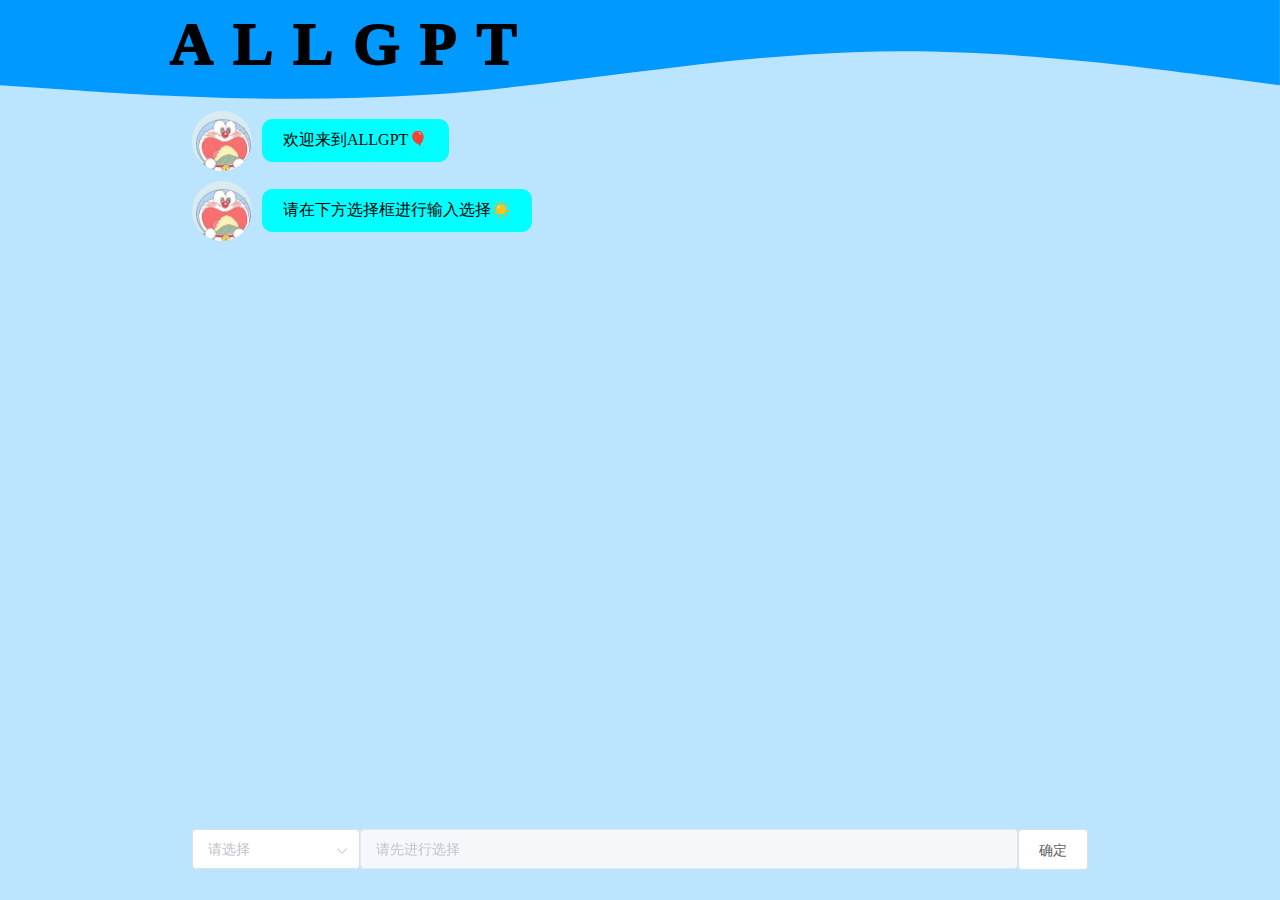
==== allGPT/static/index.html @ ba9057b3 "完成了" ====
<!DOCTYPE html>
<html lang="en">
  <head>
    <meta charset="UTF-8" />
    <meta http-equiv="X-UA-Compatible" content="IE=edge" />
    <meta name="viewport" content="width=device-width, initial-scale=1.0" />
    <!-- 引入elementui样式文件 -->
    <link rel="stylesheet" href="./plugins/elementui/index.css" />
    <link rel="shortcut icon" href="./images/ai.jfif" type="image/x-icon" />
    <link rel="stylesheet" href="./css/style.css" />
    <title>Document</title>
  </head>
  <body>
    <div id="app">
      <span id="logo">ALLGPT</span>
      <svg xmlns="http://www.w3.org/2000/svg" viewBox="0 0 1440 120">
        <path
          fill="#0099ff"
          fill-opacity="1"
          d="M0,96L80,101.3C160,107,320,117,480,106.7C640,96,800,64,960,58.7C1120,53,1280,75,1360,85.3L1440,96L1440,0L1360,0C1280,0,1120,0,960,0C800,0,640,0,480,0C320,0,160,0,80,0L0,0Z"
        ></path>
      </svg>
      <div id="content" refs="content">
        <div class="ai">
          <div class="ai-info">
            <img id="firstImg" src="./images/ai.jfif" alt="" />
            <div class="answer info">欢迎来到ALLGPT🎈</div>
          </div>
        </div>
        <div class="ai">
          <div class="ai-info">
            <img id="firstImg" src="./images/ai.jfif" alt="" />
            <div class="answer info">请在下方选择框进行输入选择☀️</div>
          </div>
        </div>
      </div>
      <div id="footer" @keyup.enter="submit">
        <el-cascader v-model="value" :options="options"></el-cascader>
        <el-input
          v-model="inputText"
          :disabled="noselect"
          placeholder="请先进行选择"
          v-show="!showFile"
          @keyup.enter="submit"
        ></el-input>
        <el-input
          v-show="showFile"
          @change.native="addPic($event)"
          type="file"
          v-model="inputPic"
          accept="image/png, image/jpg, image/jpeg"
          :disabled="noselect"
          placeholder="请选择文件，选择将自动上传"
        ></el-input>
        <el-button @click="submit" v-show="showButton">确定</el-button>
      </div>
    </div>
    <!--引入 vue-->
    <script src="./plugins/vue/vue.js"></script>
    <!--引入 axios-->
    <script src="./plugins/vue/axios.min.js"></script>
    <!-- 引入组件库 -->
    <script src="./plugins/elementui/index.js"></script>
    <script>
      new Vue({
        el: '#app',
        data: {
          value: [],
          options: [
            {
              value: 'yuyan',
              label: '语言',
              children: [
                {
                  value: 'text2voiceMin',
                  label: '文本合成',
                },
              ],
            },
            {
              value: 'shibie',
              label: '通用识别',
              children: [
                {
                  value: 'wordSearch',
                  label: '通用文字识别',
                },
                {
                  value: 'workSearch',
                  label: '办公文档识别',
                },
                {
                  value: 'perSearch',
                  label: '人体检测与属性识别',
                },
                {
                  value: 'goodSearch',
                  label: '物体识别',
                },
                ,
                {
                  value: 'carSearch',
                  label: '车辆识别',
                },
                {
                  value: 'logoSearch',
                  label: 'logo识别',
                },
                {
                  value: 'plantSearch',
                  label: '植物识别',
                },
              ],
            },
            {
              value: 'tuxiang',
              label: '图像',
              children: [
                {
                  value: 'pictureFix',
                  label: '图像修复',
                },
                {
                  value: 'blackWhite',
                  label: '黑白图片上色',
                },
                {
                  value: 'dongman',
                  label: '人像动漫化',
                },
              ],
            },
          ],
          showFile: false,
          fileList: [],
          inputText: '',
          inputPic: null,
          noselect: true,
          showButton: true,
        },
        methods: {
          submit(e) {
            switch (this.value[1]) {
              case 'text2voiceMin':
                if (!this.inputText) {
                  return this.$message('输入框不能为空哦');
                }
                let qesSpan = document.createElement('span');
                qesSpan.innerHTML = this.inputText;
                this.meAppend(qesSpan);
                let text = this.inputText;
                this.inputText = '';
                axios
                  .post('/text2voice', { text: text })
                  .then((res) => {
                    let audio = document.createElement('audio');
                    audio.setAttribute('src', './temp/audio/' + res.data);
                    audio.setAttribute('controls', 'true');
                    this.aiAppend(audio);
                  })
                  .catch((err) => {
                    console.log(err.message);
                  });
                break;
            }
          },
          addPic(e) {
            let picture = e.target.files[0];
            const image = document.createElement('img');
            image.style.height = '250px';
            const reader = new FileReader();
            reader.readAsDataURL(picture);
            reader.onload = function () {
              image.src = this.result;
              window.file = picture;
            };
            this.meAppend(image);

            let param = new FormData();
            param.append('files', picture);
            this.inputPic = '';
            if (this.value[1] == 'wordSearch') {
              axios
                .post('/wordSearch', param, {
                  'Content-type': 'multipart/form-data',
                })
                .then((res) => {
                  let result = res.data.data.words_result;
                  let ul = document.createElement('ol');
                  ul.innerHTML = '识别内容如下：';
                  for (let i in result) {
                    let li = document.createElement('li');
                    li.innerHTML = result[i].words;
                    ul.appendChild(li);
                  }
                  this.aiAppend(ul);
                })
                .catch((err) => {
                  console.log(err);
                });
            } else if (this.value[1] == 'workSearch') {
              axios
                .post('/workSearch', param, {
                  'Content-type': 'multipart/form-data',
                })
                .then((res) => {
                  let result = res.data.data.results;
                  let ul = document.createElement('ol');
                  ul.style.paddingLeft = '20px';
                  ul.innerHTML = '识别内容如下：';
                  for (let i in result) {
                    let li = document.createElement('li');
                    li.innerHTML = result[i].words.word;
                    ul.appendChild(li);
                  }
                  console.log(result);
                  this.aiAppend(ul);
                })
                .catch((err) => {
                  console.log(err);
                });
            } else if (this.value[1] == 'perSearch') {
              axios
                .post('/perSearch', param, {
                  'Content-type': 'multipart/form-data',
                })
                .then((res) => {
                  console.log(res.data.data);
                  let personNum = res.data.data.person_num;
                  let personInfo = res.data.data.person_info;
                  let ul = document.createElement('ol');
                  ul.style.paddingLeft = '20px';
                  ul.innerHTML = '识别到共有' + personNum + '个人';
                  for (let i in personInfo) {
                    let li = document.createElement('li');
                    let person = {
                      age: personInfo[i].attributes.age.name,
                      gender: personInfo[i].attributes.gender.name,
                      orientation: personInfo[i].attributes.orientation.name,
                      upper_wear_fg: personInfo[i].attributes.upper_wear_fg.name,
                    };
                    console.log(person);
                    let o = 1 * i + 1;
                    li.innerHTML = `检测到第${o}个人：
                    年龄：${person.age}
                    性别：${person.gender}
                    状态：${person.orientation}
                    着装：${person.upper_wear_fg}
                    `;
                    ul.appendChild(li);
                  }
                  // console.log(result);
                  this.aiAppend(ul);
                })
                .catch((err) => {
                  console.log(err);
                });
            } else if (this.value[1] == 'goodSearch') {
              axios
                .post('/goodSearch', param, {
                  'Content-type': 'multipart/form-data',
                })
                .then((res) => {
                  res = res.data.data.result;
                  let ul = document.createElement('ol');
                  ul.style.paddingLeft = '20px';
                  ul.innerHTML = '让我康康，如果我没猜错的话，这是：';
                  console.log(res);
                  for (let i = 0; i < res.length; i++) {
                    let li = document.createElement('li');
                    li.innerHTML = `
                    有${Math.floor(res[i].score * 100)}%可能是：${res[i].keyword}
                    `;
                    ul.appendChild(li);
                  }
                  this.aiAppend(ul);
                })
                .catch((err) => {
                  console.log(err);
                });
            } else if (this.value[1] == 'carSearch') {
              axios
                .post('/carSearch', param, {
                  'Content-type': 'multipart/form-data',
                })
                .then((res) => {
                  let color_result = res.data.data.color_result;
                  let result = res.data.data.result;
                  let ul = document.createElement('ol');
                  ul.style.paddingLeft = '20px';
                  ul.innerHTML =
                    '让我康康，如果我没猜错的话，这个车是' + color_result + '的吧，我猜他是：';
                  for (let i = 0; i < result.length; i++) {
                    let li = document.createElement('li');
                    li.innerHTML = `
                    有${Math.floor(result[i].score * 100)}%可能是：${result[i].name}
                    他的年份大约在${result[i].year}
                    `;
                    ul.appendChild(li);
                  }
                  this.aiAppend(ul);
                })
                .catch((err) => {
                  console.log(err);
                });
            } else if (this.value[1] == 'logoSearch') {
              axios
                .post('/logoSearch', param, {
                  'Content-type': 'multipart/form-data',
                })
                .then((res) => {
                  if (res.data.data.error_code) {
                    let errspan = document.createElement('span');
                    errspan.innerHTML = '不好意思熬，你suo这个品牌我不道';
                    return this.aiAppend(errspan);
                  }
                  let result = res.data.data.result;
                  let ul = document.createElement('ol');
                  ul.style.paddingLeft = '20px';
                  ul.innerHTML = '让我康康，如果我没猜错的话，这个牌子是：';
                  for (let i = 0; i < result.length; i++) {
                    let li = document.createElement('li');
                    li.innerHTML = `
                    有${Math.floor(result[i].probability * 100)}%可能是：${result[i].name}
                    `;
                    ul.appendChild(li);
                  }
                  this.aiAppend(ul);
                })
                .catch((err) => {
                  if (err) {
                    let errspan = document.createElement('span');
                    errspan.innerHTML = '不好意思熬，你suo这个品牌我不道';
                    this.aiAppend(ul);
                  }
                });
            } else if (this.value[1] == 'plantSearch') {
              axios
                .post('/plantSearch', param, {
                  'Content-type': 'multipart/form-data',
                })
                .then((res) => {
                  let result = res.data.data.result;
                  let ul = document.createElement('ol');
                  ul.style.paddingLeft = '20px';
                  ul.innerHTML = '让我康康，如果我没猜错的话，这个植物：';
                  for (let i = 0; i < result.length; i++) {
                    let li = document.createElement('li');
                    li.innerHTML = `
                    有${Math.floor(result[i].score * 100)}%可能是：${result[i].name}
                    `;
                    ul.appendChild(li);
                  }
                  this.aiAppend(ul);
                })
                .catch((err) => {
                  this.$message(err.msg);
                });
            } else if (this.value[1] == 'pictureFix') {
              axios
                .post('/pictureFix', param, {
                  'Content-type': 'multipart/form-data',
                })
                .then((res) => {
                  let path = res.data.path;
                  let img = document.createElement('img');
                  img.setAttribute('src', path);
                  img.style.height = '250px';
                  this.aiAppend(img);
                })
                .catch((err) => {
                  this.$message(err.msg);
                });
            } else if (this.value[1] == 'blackWhite') {
              axios
                .post('/blackWhite', param, {
                  'Content-type': 'multipart/form-data',
                })
                .then((res) => {
                  let path = res.data.path;
                  let img = document.createElement('img');
                  img.setAttribute('src', path);
                  img.style.height = '250px';
                  this.aiAppend(img);
                })
                .catch((err) => {
                  console.log(err);
                });
            } else if (this.value[1] == 'dongman') {
              axios
                .post('/dongman', param, {
                  'Content-type': 'multipart/form-data',
                })
                .then((res) => {
                  let path = res.data.path;
                  let img = document.createElement('img');
                  img.setAttribute('src', path);
                  img.style.height = '250px';
                  this.aiAppend(img);
                })
                .catch((err) => {
                  console.log(err);
                });
            }
          },

          // ai回答
          aiAppend(dom) {
            // 回答标签
            let audioDiv = document.createElement('div');
            audioDiv.setAttribute('class', 'answer info');
            // 图片
            let img = document.createElement('img');
            img.setAttribute('src', './images/ai.jfif');
            img.setAttribute('id', 'firstImg');
            // ai-info
            let ai_info = document.createElement('div');
            ai_info.setAttribute('class', 'ai-info');
            // ai
            let aiDiv = document.createElement('div');
            aiDiv.setAttribute('class', 'ai');
            // 添加
            audioDiv.appendChild(dom);
            ai_info.appendChild(img);
            ai_info.appendChild(audioDiv);
            aiDiv.appendChild(ai_info);
            document.querySelector('#content').appendChild(aiDiv);
          },
          // 客户问题
          meAppend(dom) {
            // 回答标签
            let audioDiv = document.createElement('div');
            audioDiv.setAttribute('class', 'question info');
            // 图片
            let img = document.createElement('img');
            img.setAttribute('src', './images/dragon.png');
            img.setAttribute('id', 'firstImg');
            // ai-info
            let ai_info = document.createElement('div');
            ai_info.setAttribute('class', 'me-info');
            // ai
            let aiDiv = document.createElement('div');
            aiDiv.setAttribute('class', 'me');
            // 添加
            audioDiv.appendChild(dom);
            ai_info.appendChild(img);
            ai_info.appendChild(audioDiv);
            aiDiv.appendChild(ai_info);
            document.querySelector('#content').appendChild(aiDiv);
          },
        },
        watch: {
          value(newvalue, oldvalue) {
            if (newvalue[0] === 'shibie' || newvalue[0] === 'tuxiang') {
              this.showFile = true;
              this.noselect = false;
              this.showButton = false;
              return;
            }
            this.noselect = false;
            this.showFile = false;
          },
        },
      });
    </script>
  </body>
</html>
---- allGPT/static/plugins/elementui/index.css ----
@charset "UTF-8";@font-face{font-family:element-icons;src:url(fonts/element-icons.woff) format("woff"),url(fonts/element-icons.ttf) format("truetype");font-weight:400;font-display:"auto";font-style:normal}[class*=" el-icon-"],[class^=el-icon-]{font-family:element-icons!important;speak:none;font-style:normal;font-weight:400;font-variant:normal;text-transform:none;line-height:1;vertical-align:baseline;display:inline-block;-webkit-font-smoothing:antialiased;-moz-osx-font-smoothing:grayscale}.el-icon-ice-cream-round:before{content:"\e6a0"}.el-icon-ice-cream-square:before{content:"\e6a3"}.el-icon-lollipop:before{content:"\e6a4"}.el-icon-potato-strips:before{content:"\e6a5"}.el-icon-milk-tea:before{content:"\e6a6"}.el-icon-ice-drink:before{content:"\e6a7"}.el-icon-ice-tea:before{content:"\e6a9"}.el-icon-coffee:before{content:"\e6aa"}.el-icon-orange:before{content:"\e6ab"}.el-icon-pear:before{content:"\e6ac"}.el-icon-apple:before{content:"\e6ad"}.el-icon-cherry:before{content:"\e6ae"}.el-icon-watermelon:before{content:"\e6af"}.el-icon-grape:before{content:"\e6b0"}.el-icon-refrigerator:before{content:"\e6b1"}.el-icon-goblet-square-full:before{content:"\e6b2"}.el-icon-goblet-square:before{content:"\e6b3"}.el-icon-goblet-full:before{content:"\e6b4"}.el-icon-goblet:before{content:"\e6b5"}.el-icon-cold-drink:before{content:"\e6b6"}.el-icon-coffee-cup:before{content:"\e6b8"}.el-icon-water-cup:before{content:"\e6b9"}.el-icon-hot-water:before{content:"\e6ba"}.el-icon-ice-cream:before{content:"\e6bb"}.el-icon-dessert:before{content:"\e6bc"}.el-icon-sugar:before{content:"\e6bd"}.el-icon-tableware:before{content:"\e6be"}.el-icon-burger:before{content:"\e6bf"}.el-icon-knife-fork:before{content:"\e6c1"}.el-icon-fork-spoon:before{content:"\e6c2"}.el-icon-chicken:before{content:"\e6c3"}.el-icon-food:before{content:"\e6c4"}.el-icon-dish-1:before{content:"\e6c5"}.el-icon-dish:before{content:"\e6c6"}.el-icon-moon-night:before{content:"\e6ee"}.el-icon-moon:before{content:"\e6f0"}.el-icon-cloudy-and-sunny:before{content:"\e6f1"}.el-icon-partly-cloudy:before{content:"\e6f2"}.el-icon-cloudy:before{content:"\e6f3"}.el-icon-sunny:before{content:"\e6f6"}.el-icon-sunset:before{content:"\e6f7"}.el-icon-sunrise-1:before{content:"\e6f8"}.el-icon-sunrise:before{content:"\e6f9"}.el-icon-heavy-rain:before{content:"\e6fa"}.el-icon-lightning:before{content:"\e6fb"}.el-icon-light-rain:before{content:"\e6fc"}.el-icon-wind-power:before{content:"\e6fd"}.el-icon-baseball:before{content:"\e712"}.el-icon-soccer:before{content:"\e713"}.el-icon-football:before{content:"\e715"}.el-icon-basketball:before{content:"\e716"}.el-icon-ship:before{content:"\e73f"}.el-icon-truck:before{content:"\e740"}.el-icon-bicycle:before{content:"\e741"}.el-icon-mobile-phone:before{content:"\e6d3"}.el-icon-service:before{content:"\e6d4"}.el-icon-key:before{content:"\e6e2"}.el-icon-unlock:before{content:"\e6e4"}.el-icon-lock:before{content:"\e6e5"}.el-icon-watch:before{content:"\e6fe"}.el-icon-watch-1:before{content:"\e6ff"}.el-icon-timer:before{content:"\e702"}.el-icon-alarm-clock:before{content:"\e703"}.el-icon-map-location:before{content:"\e704"}.el-icon-delete-location:before{content:"\e705"}.el-icon-add-location:before{content:"\e706"}.el-icon-location-information:before{content:"\e707"}.el-icon-location-outline:before{content:"\e708"}.el-icon-location:before{content:"\e79e"}.el-icon-place:before{content:"\e709"}.el-icon-discover:before{content:"\e70a"}.el-icon-first-aid-kit:before{content:"\e70b"}.el-icon-trophy-1:before{content:"\e70c"}.el-icon-trophy:before{content:"\e70d"}.el-icon-medal:before{content:"\e70e"}.el-icon-medal-1:before{content:"\e70f"}.el-icon-stopwatch:before{content:"\e710"}.el-icon-mic:before{content:"\e711"}.el-icon-copy-document:before{content:"\e718"}.el-icon-full-screen:before{content:"\e719"}.el-icon-switch-button:before{content:"\e71b"}.el-icon-aim:before{content:"\e71c"}.el-icon-crop:before{content:"\e71d"}.el-icon-odometer:before{content:"\e71e"}.el-icon-time:before{content:"\e71f"}.el-icon-bangzhu:before{content:"\e724"}.el-icon-close-notification:before{content:"\e726"}.el-icon-microphone:before{content:"\e727"}.el-icon-turn-off-microphone:before{content:"\e728"}.el-icon-position:before{content:"\e729"}.el-icon-postcard:before{content:"\e72a"}.el-icon-message:before{content:"\e72b"}.el-icon-chat-line-square:before{content:"\e72d"}.el-icon-chat-dot-square:before{content:"\e72e"}.el-icon-chat-dot-round:before{content:"\e72f"}.el-icon-chat-square:before{content:"\e730"}.el-icon-chat-line-round:before{content:"\e731"}.el-icon-chat-round:before{content:"\e732"}.el-icon-set-up:before{content:"\e733"}.el-icon-turn-off:before{content:"\e734"}.el-icon-open:before{content:"\e735"}.el-icon-connection:before{content:"\e736"}.el-icon-link:before{content:"\e737"}.el-icon-cpu:before{content:"\e738"}.el-icon-thumb:before{content:"\e739"}.el-icon-female:before{content:"\e73a"}.el-icon-male:before{content:"\e73b"}.el-icon-guide:before{content:"\e73c"}.el-icon-news:before{content:"\e73e"}.el-icon-price-tag:before{content:"\e744"}.el-icon-discount:before{content:"\e745"}.el-icon-wallet:before{content:"\e747"}.el-icon-coin:before{content:"\e748"}.el-icon-money:before{content:"\e749"}.el-icon-bank-card:before{content:"\e74a"}.el-icon-box:before{content:"\e74b"}.el-icon-present:before{content:"\e74c"}.el-icon-sell:before{content:"\e6d5"}.el-icon-sold-out:before{content:"\e6d6"}.el-icon-shopping-bag-2:before{content:"\e74d"}.el-icon-shopping-bag-1:before{content:"\e74e"}.el-icon-shopping-cart-2:before{content:"\e74f"}.el-icon-shopping-cart-1:before{content:"\e750"}.el-icon-shopping-cart-full:before{content:"\e751"}.el-icon-smoking:before{content:"\e752"}.el-icon-no-smoking:before{content:"\e753"}.el-icon-house:before{content:"\e754"}.el-icon-table-lamp:before{content:"\e755"}.el-icon-school:before{content:"\e756"}.el-icon-office-building:before{content:"\e757"}.el-icon-toilet-paper:before{content:"\e758"}.el-icon-notebook-2:before{content:"\e759"}.el-icon-notebook-1:before{content:"\e75a"}.el-icon-files:before{content:"\e75b"}.el-icon-collection:before{content:"\e75c"}.el-icon-receiving:before{content:"\e75d"}.el-icon-suitcase-1:before{content:"\e760"}.el-icon-suitcase:before{content:"\e761"}.el-icon-film:before{content:"\e763"}.el-icon-collection-tag:before{content:"\e765"}.el-icon-data-analysis:before{content:"\e766"}.el-icon-pie-chart:before{content:"\e767"}.el-icon-data-board:before{content:"\e768"}.el-icon-data-line:before{content:"\e76d"}.el-icon-reading:before{content:"\e769"}.el-icon-magic-stick:before{content:"\e76a"}.el-icon-coordinate:before{content:"\e76b"}.el-icon-mouse:before{content:"\e76c"}.el-icon-brush:before{content:"\e76e"}.el-icon-headset:before{content:"\e76f"}.el-icon-umbrella:before{content:"\e770"}.el-icon-scissors:before{content:"\e771"}.el-icon-mobile:before{content:"\e773"}.el-icon-attract:before{content:"\e774"}.el-icon-monitor:before{content:"\e775"}.el-icon-search:before{content:"\e778"}.el-icon-takeaway-box:before{content:"\e77a"}.el-icon-paperclip:before{content:"\e77d"}.el-icon-printer:before{content:"\e77e"}.el-icon-document-add:before{content:"\e782"}.el-icon-document:before{content:"\e785"}.el-icon-document-checked:before{content:"\e786"}.el-icon-document-copy:before{content:"\e787"}.el-icon-document-delete:before{content:"\e788"}.el-icon-document-remove:before{content:"\e789"}.el-icon-tickets:before{content:"\e78b"}.el-icon-folder-checked:before{content:"\e77f"}.el-icon-folder-delete:before{content:"\e780"}.el-icon-folder-remove:before{content:"\e781"}.el-icon-folder-add:before{content:"\e783"}.el-icon-folder-opened:before{content:"\e784"}.el-icon-folder:before{content:"\e78a"}.el-icon-edit-outline:before{content:"\e764"}.el-icon-edit:before{content:"\e78c"}.el-icon-date:before{content:"\e78e"}.el-icon-c-scale-to-original:before{content:"\e7c6"}.el-icon-view:before{content:"\e6ce"}.el-icon-loading:before{content:"\e6cf"}.el-icon-rank:before{content:"\e6d1"}.el-icon-sort-down:before{content:"\e7c4"}.el-icon-sort-up:before{content:"\e7c5"}.el-icon-sort:before{content:"\e6d2"}.el-icon-finished:before{content:"\e6cd"}.el-icon-refresh-left:before{content:"\e6c7"}.el-icon-refresh-right:before{content:"\e6c8"}.el-icon-refresh:before{content:"\e6d0"}.el-icon-video-play:before{content:"\e7c0"}.el-icon-video-pause:before{content:"\e7c1"}.el-icon-d-arrow-right:before{content:"\e6dc"}.el-icon-d-arrow-left:before{content:"\e6dd"}.el-icon-arrow-up:before{content:"\e6e1"}.el-icon-arrow-down:before{content:"\e6df"}.el-icon-arrow-right:before{content:"\e6e0"}.el-icon-arrow-left:before{content:"\e6de"}.el-icon-top-right:before{content:"\e6e7"}.el-icon-top-left:before{content:"\e6e8"}.el-icon-top:before{content:"\e6e6"}.el-icon-bottom:before{content:"\e6eb"}.el-icon-right:before{content:"\e6e9"}.el-icon-back:before{content:"\e6ea"}.el-icon-bottom-right:before{content:"\e6ec"}.el-icon-bottom-left:before{content:"\e6ed"}.el-icon-caret-top:before{content:"\e78f"}.el-icon-caret-bottom:before{content:"\e790"}.el-icon-caret-right:before{content:"\e791"}.el-icon-caret-left:before{content:"\e792"}.el-icon-d-caret:before{content:"\e79a"}.el-icon-share:before{content:"\e793"}.el-icon-menu:before{content:"\e798"}.el-icon-s-grid:before{content:"\e7a6"}.el-icon-s-check:before{content:"\e7a7"}.el-icon-s-data:before{content:"\e7a8"}.el-icon-s-opportunity:before{content:"\e7aa"}.el-icon-s-custom:before{content:"\e7ab"}.el-icon-s-claim:before{content:"\e7ad"}.el-icon-s-finance:before{content:"\e7ae"}.el-icon-s-comment:before{content:"\e7af"}.el-icon-s-flag:before{content:"\e7b0"}.el-icon-s-marketing:before{content:"\e7b1"}.el-icon-s-shop:before{content:"\e7b4"}.el-icon-s-open:before{content:"\e7b5"}.el-icon-s-management:before{content:"\e7b6"}.el-icon-s-ticket:before{content:"\e7b7"}.el-icon-s-release:before{content:"\e7b8"}.el-icon-s-home:before{content:"\e7b9"}.el-icon-s-promotion:before{content:"\e7ba"}.el-icon-s-operation:before{content:"\e7bb"}.el-icon-s-unfold:before{content:"\e7bc"}.el-icon-s-fold:before{content:"\e7a9"}.el-icon-s-platform:before{content:"\e7bd"}.el-icon-s-order:before{content:"\e7be"}.el-icon-s-cooperation:before{content:"\e7bf"}.el-icon-bell:before{content:"\e725"}.el-icon-message-solid:before{content:"\e799"}.el-icon-video-camera:before{content:"\e772"}.el-icon-video-camera-solid:before{content:"\e796"}.el-icon-camera:before{content:"\e779"}.el-icon-camera-solid:before{content:"\e79b"}.el-icon-download:before{content:"\e77c"}.el-icon-upload2:before{content:"\e77b"}.el-icon-upload:before{content:"\e7c3"}.el-icon-picture-outline-round:before{content:"\e75f"}.el-icon-picture-outline:before{content:"\e75e"}.el-icon-picture:before{content:"\e79f"}.el-icon-close:before{content:"\e6db"}.el-icon-check:before{content:"\e6da"}.el-icon-plus:before{content:"\e6d9"}.el-icon-minus:before{content:"\e6d8"}.el-icon-help:before{content:"\e73d"}.el-icon-s-help:before{content:"\e7b3"}.el-icon-circle-close:before{content:"\e78d"}.el-icon-circle-check:before{content:"\e720"}.el-icon-circle-plus-outline:before{content:"\e723"}.el-icon-remove-outline:before{content:"\e722"}.el-icon-zoom-out:before{content:"\e776"}.el-icon-zoom-in:before{content:"\e777"}.el-icon-error:before{content:"\e79d"}.el-icon-success:before{content:"\e79c"}.el-icon-circle-plus:before{content:"\e7a0"}.el-icon-remove:before{content:"\e7a2"}.el-icon-info:before{content:"\e7a1"}.el-icon-question:before{content:"\e7a4"}.el-icon-warning-outline:before{content:"\e6c9"}.el-icon-warning:before{content:"\e7a3"}.el-icon-goods:before{content:"\e7c2"}.el-icon-s-goods:before{content:"\e7b2"}.el-icon-star-off:before{content:"\e717"}.el-icon-star-on:before{content:"\e797"}.el-icon-more-outline:before{content:"\e6cc"}.el-icon-more:before{content:"\e794"}.el-icon-phone-outline:before{content:"\e6cb"}.el-icon-phone:before{content:"\e795"}.el-icon-user:before{content:"\e6e3"}.el-icon-user-solid:before{content:"\e7a5"}.el-icon-setting:before{content:"\e6ca"}.el-icon-s-tools:before{content:"\e7ac"}.el-icon-delete:before{content:"\e6d7"}.el-icon-delete-solid:before{content:"\e7c9"}.el-icon-eleme:before{content:"\e7c7"}.el-icon-platform-eleme:before{content:"\e7ca"}.el-icon-loading{-webkit-animation:rotating 2s linear infinite;animation:rotating 2s linear infinite}.el-icon--right{margin-left:5px}.el-icon--left{margin-right:5px}@-webkit-keyframes rotating{0%{-webkit-transform:rotateZ(0);transform:rotateZ(0)}100%{-webkit-transform:rotateZ(360deg);transform:rotateZ(360deg)}}@keyframes rotating{0%{-webkit-transform:rotateZ(0);transform:rotateZ(0)}100%{-webkit-transform:rotateZ(360deg);transform:rotateZ(360deg)}}.el-pagination{white-space:nowrap;padding:2px 5px;color:#303133;font-weight:700}.el-pagination::after,.el-pagination::before{display:table;content:""}.el-pagination::after{clear:both}.el-pagination button,.el-pagination span:not([class*=suffix]){display:inline-block;font-size:13px;min-width:35.5px;height:28px;line-height:28px;vertical-align:top;-webkit-box-sizing:border-box;box-sizing:border-box}.el-pager li,.el-pagination__editor{-webkit-box-sizing:border-box;text-align:center}.el-pagination .el-input__inner{text-align:center;-moz-appearance:textfield;line-height:normal}.el-pagination .el-input__suffix{right:0;-webkit-transform:scale(.8);transform:scale(.8)}.el-pagination .el-select .el-input{width:100px;margin:0 5px}.el-pagination .el-select .el-input .el-input__inner{padding-right:25px;border-radius:3px}.el-pagination button{border:none;padding:0 6px;background:0 0}.el-pagination button:focus{outline:0}.el-pagination button:hover{color:#409EFF}.el-pagination button:disabled{color:#C0C4CC;background-color:#FFF;cursor:not-allowed}.el-pagination .btn-next,.el-pagination .btn-prev{background:center center no-repeat #FFF;background-size:16px;cursor:pointer;margin:0;color:#303133}.el-pagination .btn-next .el-icon,.el-pagination .btn-prev .el-icon{display:block;font-size:12px;font-weight:700}.el-pagination .btn-prev{padding-right:12px}.el-pagination .btn-next{padding-left:12px}.el-pagination .el-pager li.disabled{color:#C0C4CC;cursor:not-allowed}.el-pager li,.el-pager li.btn-quicknext:hover,.el-pager li.btn-quickprev:hover{cursor:pointer}.el-pagination--small .btn-next,.el-pagination--small .btn-prev,.el-pagination--small .el-pager li,.el-pagination--small .el-pager li.btn-quicknext,.el-pagination--small .el-pager li.btn-quickprev,.el-pagination--small .el-pager li:last-child{border-color:transparent;font-size:12px;line-height:22px;height:22px;min-width:22px}.el-pagination--small .arrow.disabled{visibility:hidden}.el-pagination--small .more::before,.el-pagination--small li.more::before{line-height:24px}.el-pagination--small button,.el-pagination--small span:not([class*=suffix]){height:22px;line-height:22px}.el-pagination--small .el-pagination__editor,.el-pagination--small .el-pagination__editor.el-input .el-input__inner{height:22px}.el-pagination__sizes{margin:0 10px 0 0;font-weight:400;color:#606266}.el-pagination__sizes .el-input .el-input__inner{font-size:13px;padding-left:8px}.el-pagination__sizes .el-input .el-input__inner:hover{border-color:#409EFF}.el-pagination__total{margin-right:10px;font-weight:400;color:#606266}.el-pagination__jump{margin-left:24px;font-weight:400;color:#606266}.el-pagination__jump .el-input__inner{padding:0 3px}.el-pagination__rightwrapper{float:right}.el-pagination__editor{line-height:18px;padding:0 2px;height:28px;margin:0 2px;box-sizing:border-box;border-radius:3px}.el-pager,.el-pagination.is-background .btn-next,.el-pagination.is-background .btn-prev{padding:0}.el-pagination__editor.el-input{width:50px}.el-pagination__editor.el-input .el-input__inner{height:28px}.el-pagination__editor .el-input__inner::-webkit-inner-spin-button,.el-pagination__editor .el-input__inner::-webkit-outer-spin-button{-webkit-appearance:none;margin:0}.el-pagination.is-background .btn-next,.el-pagination.is-background .btn-prev,.el-pagination.is-background .el-pager li{margin:0 5px;background-color:#f4f4f5;color:#606266;min-width:30px;border-radius:2px}.el-pagination.is-background .btn-next.disabled,.el-pagination.is-background .btn-next:disabled,.el-pagination.is-background .btn-prev.disabled,.el-pagination.is-background .btn-prev:disabled,.el-pagination.is-background .el-pager li.disabled{color:#C0C4CC}.el-pagination.is-background .el-pager li:not(.disabled):hover{color:#409EFF}.el-pagination.is-background .el-pager li:not(.disabled).active{background-color:#409EFF;color:#FFF}.el-pagination.is-background.el-pagination--small .btn-next,.el-pagination.is-background.el-pagination--small .btn-prev,.el-pagination.is-background.el-pagination--small .el-pager li{margin:0 3px;min-width:22px}.el-pager,.el-pager li{vertical-align:top;margin:0;display:inline-block}.el-pager{-webkit-user-select:none;-moz-user-select:none;-ms-user-select:none;user-select:none;list-style:none;font-size:0}.el-pager .more::before{line-height:30px}.el-pager li{padding:0 4px;background:#FFF;font-size:13px;min-width:35.5px;height:28px;line-height:28px;box-sizing:border-box}.el-pager li.btn-quicknext,.el-pager li.btn-quickprev{line-height:28px;color:#303133}.el-pager li.btn-quicknext.disabled,.el-pager li.btn-quickprev.disabled{color:#C0C4CC}.el-pager li.active+li{border-left:0}.el-pager li:hover{color:#409EFF}.el-pager li.active{color:#409EFF;cursor:default}@-webkit-keyframes v-modal-in{0%{opacity:0}}@-webkit-keyframes v-modal-out{100%{opacity:0}}.el-dialog{position:relative;margin:0 auto 50px;background:#FFF;border-radius:2px;-webkit-box-shadow:0 1px 3px rgba(0,0,0,.3);box-shadow:0 1px 3px rgba(0,0,0,.3);-webkit-box-sizing:border-box;box-sizing:border-box;width:50%}.el-autocomplete-suggestion,.el-dropdown-menu,.el-menu--collapse .el-submenu .el-menu{-webkit-box-shadow:0 2px 12px 0 rgba(0,0,0,.1)}.el-dialog.is-fullscreen{width:100%;margin-top:0;margin-bottom:0;height:100%;overflow:auto}.el-dialog__wrapper{position:fixed;top:0;right:0;bottom:0;left:0;overflow:auto;margin:0}.el-dialog__header{padding:20px 20px 10px}.el-dialog__headerbtn{position:absolute;top:20px;right:20px;padding:0;background:0 0;border:none;outline:0;cursor:pointer;font-size:16px}.el-dialog__headerbtn .el-dialog__close{color:#909399}.el-dialog__headerbtn:focus .el-dialog__close,.el-dialog__headerbtn:hover .el-dialog__close{color:#409EFF}.el-dialog__title{line-height:24px;font-size:18px;color:#303133}.el-dialog__body{padding:30px 20px;color:#606266;font-size:14px;word-break:break-all}.el-dialog__footer{padding:10px 20px 20px;text-align:right;-webkit-box-sizing:border-box;box-sizing:border-box}.el-dialog--center{text-align:center}.el-dialog--center .el-dialog__body{text-align:initial;padding:25px 25px 30px}.el-dialog--center .el-dialog__footer{text-align:inherit}.dialog-fade-enter-active{-webkit-animation:dialog-fade-in .3s;animation:dialog-fade-in .3s}.dialog-fade-leave-active{-webkit-animation:dialog-fade-out .3s;animation:dialog-fade-out .3s}@-webkit-keyframes dialog-fade-in{0%{-webkit-transform:translate3d(0,-20px,0);transform:translate3d(0,-20px,0);opacity:0}100%{-webkit-transform:translate3d(0,0,0);transform:translate3d(0,0,0);opacity:1}}@keyframes dialog-fade-in{0%{-webkit-transform:translate3d(0,-20px,0);transform:translate3d(0,-20px,0);opacity:0}100%{-webkit-transform:translate3d(0,0,0);transform:translate3d(0,0,0);opacity:1}}@-webkit-keyframes dialog-fade-out{0%{-webkit-transform:translate3d(0,0,0);transform:translate3d(0,0,0);opacity:1}100%{-webkit-transform:translate3d(0,-20px,0);transform:translate3d(0,-20px,0);opacity:0}}@keyframes dialog-fade-out{0%{-webkit-transform:translate3d(0,0,0);transform:translate3d(0,0,0);opacity:1}100%{-webkit-transform:translate3d(0,-20px,0);transform:translate3d(0,-20px,0);opacity:0}}.el-autocomplete{position:relative;display:inline-block}.el-autocomplete-suggestion{margin:5px 0;box-shadow:0 2px 12px 0 rgba(0,0,0,.1);border-radius:4px;border:1px solid #E4E7ED;-webkit-box-sizing:border-box;box-sizing:border-box;background-color:#FFF}.el-autocomplete-suggestion__wrap{max-height:280px;padding:10px 0;-webkit-box-sizing:border-box;box-sizing:border-box}.el-autocomplete-suggestion__list{margin:0;padding:0}.el-autocomplete-suggestion li{padding:0 20px;margin:0;line-height:34px;cursor:pointer;color:#606266;font-size:14px;list-style:none;white-space:nowrap;overflow:hidden;text-overflow:ellipsis}.el-autocomplete-suggestion li.highlighted,.el-autocomplete-suggestion li:hover{background-color:#F5F7FA}.el-autocomplete-suggestion li.divider{margin-top:6px;border-top:1px solid #000}.el-autocomplete-suggestion li.divider:last-child{margin-bottom:-6px}.el-autocomplete-suggestion.is-loading li{text-align:center;height:100px;line-height:100px;font-size:20px;color:#999}.el-autocomplete-suggestion.is-loading li::after{display:inline-block;content:"";height:100%;vertical-align:middle}.el-autocomplete-suggestion.is-loading li:hover{background-color:#FFF}.el-autocomplete-suggestion.is-loading .el-icon-loading{vertical-align:middle}.el-dropdown{display:inline-block;position:relative;color:#606266;font-size:14px}.el-dropdown .el-button-group{display:block}.el-dropdown .el-button-group .el-button{float:none}.el-dropdown .el-dropdown__caret-button{padding-left:5px;padding-right:5px;position:relative;border-left:none}.el-dropdown .el-dropdown__caret-button::before{content:'';position:absolute;display:block;width:1px;top:5px;bottom:5px;left:0;background:rgba(255,255,255,.5)}.el-dropdown .el-dropdown__caret-button.el-button--default::before{background:rgba(220,223,230,.5)}.el-dropdown .el-dropdown__caret-button:hover:not(.is-disabled)::before{top:0;bottom:0}.el-dropdown .el-dropdown__caret-button .el-dropdown__icon{padding-left:0}.el-dropdown__icon{font-size:12px;margin:0 3px}.el-dropdown .el-dropdown-selfdefine:focus:active,.el-dropdown .el-dropdown-selfdefine:focus:not(.focusing){outline-width:0}.el-dropdown [disabled]{cursor:not-allowed;color:#bbb}.el-dropdown-menu{position:absolute;top:0;left:0;z-index:10;padding:10px 0;margin:5px 0;background-color:#FFF;border:1px solid #EBEEF5;border-radius:4px;box-shadow:0 2px 12px 0 rgba(0,0,0,.1)}.el-dropdown-menu__item{list-style:none;line-height:36px;padding:0 20px;margin:0;font-size:14px;color:#606266;cursor:pointer;outline:0}.el-dropdown-menu__item:focus,.el-dropdown-menu__item:not(.is-disabled):hover{background-color:#ecf5ff;color:#66b1ff}.el-dropdown-menu__item i{margin-right:5px}.el-dropdown-menu__item--divided{position:relative;margin-top:6px;border-top:1px solid #EBEEF5}.el-dropdown-menu__item--divided:before{content:'';height:6px;display:block;margin:0 -20px;background-color:#FFF}.el-dropdown-menu__item.is-disabled{cursor:default;color:#bbb;pointer-events:none}.el-dropdown-menu--medium{padding:6px 0}.el-dropdown-menu--medium .el-dropdown-menu__item{line-height:30px;padding:0 17px;font-size:14px}.el-dropdown-menu--medium .el-dropdown-menu__item.el-dropdown-menu__item--divided{margin-top:6px}.el-dropdown-menu--medium .el-dropdown-menu__item.el-dropdown-menu__item--divided:before{height:6px;margin:0 -17px}.el-dropdown-menu--small{padding:6px 0}.el-dropdown-menu--small .el-dropdown-menu__item{line-height:27px;padding:0 15px;font-size:13px}.el-dropdown-menu--small .el-dropdown-menu__item.el-dropdown-menu__item--divided{margin-top:4px}.el-dropdown-menu--small .el-dropdown-menu__item.el-dropdown-menu__item--divided:before{height:4px;margin:0 -15px}.el-dropdown-menu--mini{padding:3px 0}.el-dropdown-menu--mini .el-dropdown-menu__item{line-height:24px;padding:0 10px;font-size:12px}.el-dropdown-menu--mini .el-dropdown-menu__item.el-dropdown-menu__item--divided{margin-top:3px}.el-dropdown-menu--mini .el-dropdown-menu__item.el-dropdown-menu__item--divided:before{height:3px;margin:0 -10px}.el-menu{border-right:solid 1px #e6e6e6;list-style:none;position:relative;margin:0;padding-left:0;background-color:#FFF}.el-menu--horizontal>.el-menu-item:not(.is-disabled):focus,.el-menu--horizontal>.el-menu-item:not(.is-disabled):hover,.el-menu--horizontal>.el-submenu .el-submenu__title:hover{background-color:#fff}.el-menu::after,.el-menu::before{display:table;content:""}.el-menu::after{clear:both}.el-menu.el-menu--horizontal{border-bottom:solid 1px #e6e6e6}.el-menu--horizontal{border-right:none}.el-menu--horizontal>.el-menu-item{float:left;height:60px;line-height:60px;margin:0;border-bottom:2px solid transparent;color:#909399}.el-menu--horizontal>.el-menu-item a,.el-menu--horizontal>.el-menu-item a:hover{color:inherit}.el-menu--horizontal>.el-submenu{float:left}.el-menu--horizontal>.el-submenu:focus,.el-menu--horizontal>.el-submenu:hover{outline:0}.el-menu--horizontal>.el-submenu:focus .el-submenu__title,.el-menu--horizontal>.el-submenu:hover .el-submenu__title{color:#303133}.el-menu--horizontal>.el-submenu.is-active .el-submenu__title{border-bottom:2px solid #409EFF;color:#303133}.el-menu--horizontal>.el-submenu .el-submenu__title{height:60px;line-height:60px;border-bottom:2px solid transparent;color:#909399}.el-menu--horizontal>.el-submenu .el-submenu__icon-arrow{position:static;vertical-align:middle;margin-left:8px;margin-top:-3px}.el-menu--horizontal .el-menu .el-menu-item,.el-menu--horizontal .el-menu .el-submenu__title{background-color:#FFF;float:none;height:36px;line-height:36px;padding:0 10px;color:#909399}.el-menu--horizontal .el-menu .el-menu-item.is-active,.el-menu--horizontal .el-menu .el-submenu.is-active>.el-submenu__title{color:#303133}.el-menu--horizontal .el-menu-item:not(.is-disabled):focus,.el-menu--horizontal .el-menu-item:not(.is-disabled):hover{outline:0;color:#303133}.el-menu--horizontal>.el-menu-item.is-active{border-bottom:2px solid #409EFF;color:#303133}.el-menu--collapse{width:64px}.el-menu--collapse>.el-menu-item [class^=el-icon-],.el-menu--collapse>.el-submenu>.el-submenu__title [class^=el-icon-]{margin:0;vertical-align:middle;width:24px;text-align:center}.el-menu--collapse>.el-menu-item .el-submenu__icon-arrow,.el-menu--collapse>.el-submenu>.el-submenu__title .el-submenu__icon-arrow{display:none}.el-menu--collapse>.el-menu-item span,.el-menu--collapse>.el-submenu>.el-submenu__title span{height:0;width:0;overflow:hidden;visibility:hidden;display:inline-block}.el-menu--collapse>.el-menu-item.is-active i{color:inherit}.el-menu--collapse .el-menu .el-submenu{min-width:200px}.el-menu--collapse .el-submenu{position:relative}.el-menu--collapse .el-submenu .el-menu{position:absolute;margin-left:5px;top:0;left:100%;z-index:10;border:1px solid #E4E7ED;border-radius:2px;box-shadow:0 2px 12px 0 rgba(0,0,0,.1)}.el-menu--collapse .el-submenu.is-opened>.el-submenu__title .el-submenu__icon-arrow{-webkit-transform:none;transform:none}.el-menu--popup{z-index:100;min-width:200px;border:none;padding:5px 0;border-radius:2px;-webkit-box-shadow:0 2px 12px 0 rgba(0,0,0,.1);box-shadow:0 2px 12px 0 rgba(0,0,0,.1)}.el-menu--popup-bottom-start{margin-top:5px}.el-menu--popup-right-start{margin-left:5px;margin-right:5px}.el-menu-item{height:56px;line-height:56px;font-size:14px;color:#303133;padding:0 20px;list-style:none;cursor:pointer;position:relative;-webkit-transition:border-color .3s,background-color .3s,color .3s;transition:border-color .3s,background-color .3s,color .3s;-webkit-box-sizing:border-box;box-sizing:border-box;white-space:nowrap}.el-menu-item *{vertical-align:middle}.el-menu-item i{color:#909399}.el-menu-item:focus,.el-menu-item:hover{outline:0;background-color:#ecf5ff}.el-menu-item.is-disabled{opacity:.25;cursor:not-allowed;background:0 0!important}.el-menu-item [class^=el-icon-]{margin-right:5px;width:24px;text-align:center;font-size:18px;vertical-align:middle}.el-menu-item.is-active{color:#409EFF}.el-menu-item.is-active i{color:inherit}.el-submenu{list-style:none;margin:0;padding-left:0}.el-submenu__title{height:56px;line-height:56px;font-size:14px;color:#303133;padding:0 20px;list-style:none;cursor:pointer;position:relative;-webkit-transition:border-color .3s,background-color .3s,color .3s;transition:border-color .3s,background-color .3s,color .3s;-webkit-box-sizing:border-box;box-sizing:border-box;white-space:nowrap}.el-submenu__title *{vertical-align:middle}.el-submenu__title i{color:#909399}.el-submenu__title:focus,.el-submenu__title:hover{outline:0;background-color:#ecf5ff}.el-submenu__title.is-disabled{opacity:.25;cursor:not-allowed;background:0 0!important}.el-submenu__title:hover{background-color:#ecf5ff}.el-submenu .el-menu{border:none}.el-submenu .el-menu-item{height:50px;line-height:50px;padding:0 45px;min-width:200px}.el-submenu__icon-arrow{position:absolute;top:50%;right:20px;margin-top:-7px;-webkit-transition:-webkit-transform .3s;transition:-webkit-transform .3s;transition:transform .3s;transition:transform .3s,-webkit-transform .3s;font-size:12px}.el-submenu.is-active .el-submenu__title{border-bottom-color:#409EFF}.el-submenu.is-opened>.el-submenu__title .el-submenu__icon-arrow{-webkit-transform:rotateZ(180deg);transform:rotateZ(180deg)}.el-submenu.is-disabled .el-menu-item,.el-submenu.is-disabled .el-submenu__title{opacity:.25;cursor:not-allowed;background:0 0!important}.el-submenu [class^=el-icon-]{vertical-align:middle;margin-right:5px;width:24px;text-align:center;font-size:18px}.el-menu-item-group>ul{padding:0}.el-menu-item-group__title{padding:7px 0 7px 20px;line-height:normal;font-size:12px;color:#909399}.el-radio-button__inner,.el-radio-group{line-height:1;vertical-align:middle;display:inline-block}.horizontal-collapse-transition .el-submenu__title .el-submenu__icon-arrow{-webkit-transition:.2s;transition:.2s;opacity:0}.el-radio-group{font-size:0}.el-radio-button{position:relative;display:inline-block;outline:0}.el-radio-button__inner{white-space:nowrap;background:#FFF;border:1px solid #DCDFE6;font-weight:500;border-left:0;color:#606266;-webkit-appearance:none;text-align:center;-webkit-box-sizing:border-box;box-sizing:border-box;outline:0;margin:0;position:relative;cursor:pointer;-webkit-transition:all .3s cubic-bezier(.645,.045,.355,1);transition:all .3s cubic-bezier(.645,.045,.355,1);padding:12px 20px;font-size:14px;border-radius:0}.el-radio-button__inner.is-round{padding:12px 20px}.el-radio-button__inner:hover{color:#409EFF}.el-radio-button__inner [class*=el-icon-]{line-height:.9}.el-radio-button__inner [class*=el-icon-]+span{margin-left:5px}.el-radio-button:first-child .el-radio-button__inner{border-left:1px solid #DCDFE6;border-radius:4px 0 0 4px;-webkit-box-shadow:none!important;box-shadow:none!important}.el-radio-button__orig-radio{opacity:0;outline:0;position:absolute;z-index:-1}.el-switch,.el-switch__core{position:relative;vertical-align:middle}.el-radio-button__orig-radio:checked+.el-radio-button__inner{color:#FFF;background-color:#409EFF;border-color:#409EFF;-webkit-box-shadow:-1px 0 0 0 #409EFF;box-shadow:-1px 0 0 0 #409EFF}.el-radio-button__orig-radio:disabled+.el-radio-button__inner{color:#C0C4CC;cursor:not-allowed;background-image:none;background-color:#FFF;border-color:#EBEEF5;-webkit-box-shadow:none;box-shadow:none}.el-radio-button__orig-radio:disabled:checked+.el-radio-button__inner{background-color:#F2F6FC}.el-radio-button:last-child .el-radio-button__inner{border-radius:0 4px 4px 0}.el-radio-button:first-child:last-child .el-radio-button__inner{border-radius:4px}.el-radio-button--medium .el-radio-button__inner{padding:10px 20px;font-size:14px;border-radius:0}.el-radio-button--medium .el-radio-button__inner.is-round{padding:10px 20px}.el-radio-button--small .el-radio-button__inner{padding:9px 15px;font-size:12px;border-radius:0}.el-radio-button--small .el-radio-button__inner.is-round{padding:9px 15px}.el-radio-button--mini .el-radio-button__inner{padding:7px 15px;font-size:12px;border-radius:0}.el-radio-button--mini .el-radio-button__inner.is-round{padding:7px 15px}.el-radio-button:focus:not(.is-focus):not(:active):not(.is-disabled){-webkit-box-shadow:0 0 2px 2px #409EFF;box-shadow:0 0 2px 2px #409EFF}.el-picker-panel,.el-popover,.el-select-dropdown,.el-table-filter,.el-time-panel{-webkit-box-shadow:0 2px 12px 0 rgba(0,0,0,.1)}.el-switch{display:-webkit-inline-box;display:-ms-inline-flexbox;display:inline-flex;-webkit-box-align:center;-ms-flex-align:center;align-items:center;font-size:14px;line-height:20px;height:20px}.el-switch.is-disabled .el-switch__core,.el-switch.is-disabled .el-switch__label{cursor:not-allowed}.el-switch__label{-webkit-transition:.2s;transition:.2s;height:20px;display:inline-block;font-size:14px;font-weight:500;cursor:pointer;vertical-align:middle;color:#303133}.el-switch__label.is-active{color:#409EFF}.el-switch__label--left{margin-right:10px}.el-switch__label--right{margin-left:10px}.el-switch__label *{line-height:1;font-size:14px;display:inline-block}.el-switch__input{position:absolute;width:0;height:0;opacity:0;margin:0}.el-switch__core{margin:0;display:inline-block;width:40px;height:20px;border:1px solid #DCDFE6;outline:0;border-radius:10px;-webkit-box-sizing:border-box;box-sizing:border-box;background:#DCDFE6;cursor:pointer;-webkit-transition:border-color .3s,background-color .3s;transition:border-color .3s,background-color .3s}.el-switch__core:after{content:"";position:absolute;top:1px;left:1px;border-radius:100%;-webkit-transition:all .3s;transition:all .3s;width:16px;height:16px;background-color:#FFF}.el-switch.is-checked .el-switch__core{border-color:#409EFF;background-color:#409EFF}.el-switch.is-checked .el-switch__core::after{left:100%;margin-left:-17px}.el-switch.is-disabled{opacity:.6}.el-switch--wide .el-switch__label.el-switch__label--left span{left:10px}.el-switch--wide .el-switch__label.el-switch__label--right span{right:10px}.el-switch .label-fade-enter,.el-switch .label-fade-leave-active{opacity:0}.el-select-dropdown{position:absolute;z-index:1001;border:1px solid #E4E7ED;border-radius:4px;background-color:#FFF;box-shadow:0 2px 12px 0 rgba(0,0,0,.1);-webkit-box-sizing:border-box;box-sizing:border-box;margin:5px 0}.el-select-dropdown.is-multiple .el-select-dropdown__item{padding-right:40px}.el-select-dropdown.is-multiple .el-select-dropdown__item.selected{color:#409EFF;background-color:#FFF}.el-select-dropdown.is-multiple .el-select-dropdown__item.selected.hover{background-color:#F5F7FA}.el-select-dropdown.is-multiple .el-select-dropdown__item.selected::after{position:absolute;right:20px;font-family:element-icons;content:"\e6da";font-size:12px;font-weight:700;-webkit-font-smoothing:antialiased;-moz-osx-font-smoothing:grayscale}.el-select-dropdown .el-scrollbar.is-empty .el-select-dropdown__list{padding:0}.el-select-dropdown__empty{padding:10px 0;margin:0;text-align:center;color:#999;font-size:14px}.el-select-dropdown__wrap{max-height:274px}.el-select-dropdown__list{list-style:none;padding:6px 0;margin:0;-webkit-box-sizing:border-box;box-sizing:border-box}.el-select-dropdown__item{font-size:14px;padding:0 20px;position:relative;white-space:nowrap;overflow:hidden;text-overflow:ellipsis;color:#606266;height:34px;line-height:34px;-webkit-box-sizing:border-box;box-sizing:border-box;cursor:pointer}.el-select-dropdown__item.is-disabled{color:#C0C4CC;cursor:not-allowed}.el-select-dropdown__item.is-disabled:hover{background-color:#FFF}.el-select-dropdown__item.hover,.el-select-dropdown__item:hover{background-color:#F5F7FA}.el-select-dropdown__item.selected{color:#409EFF;font-weight:700}.el-select-group{margin:0;padding:0}.el-select-group__wrap{position:relative;list-style:none;margin:0;padding:0}.el-select-group__wrap:not(:last-of-type){padding-bottom:24px}.el-select-group__wrap:not(:last-of-type)::after{content:'';position:absolute;display:block;left:20px;right:20px;bottom:12px;height:1px;background:#E4E7ED}.el-select-group__title{padding-left:20px;font-size:12px;color:#909399;line-height:30px}.el-select-group .el-select-dropdown__item{padding-left:20px}.el-select{display:inline-block;position:relative}.el-select .el-select__tags>span{display:contents}.el-select:hover .el-input__inner{border-color:#C0C4CC}.el-select .el-input__inner{cursor:pointer;padding-right:35px}.el-select .el-input__inner:focus{border-color:#409EFF}.el-select .el-input .el-select__caret{color:#C0C4CC;font-size:14px;-webkit-transition:-webkit-transform .3s;transition:-webkit-transform .3s;transition:transform .3s;transition:transform .3s,-webkit-transform .3s;-webkit-transform:rotateZ(180deg);transform:rotateZ(180deg);cursor:pointer}.el-select .el-input .el-select__caret.is-reverse{-webkit-transform:rotateZ(0);transform:rotateZ(0)}.el-select .el-input .el-select__caret.is-show-close{font-size:14px;text-align:center;-webkit-transform:rotateZ(180deg);transform:rotateZ(180deg);border-radius:100%;color:#C0C4CC;-webkit-transition:color .2s cubic-bezier(.645,.045,.355,1);transition:color .2s cubic-bezier(.645,.045,.355,1)}.el-select .el-input .el-select__caret.is-show-close:hover{color:#909399}.el-select .el-input.is-disabled .el-input__inner{cursor:not-allowed}.el-select .el-input.is-disabled .el-input__inner:hover{border-color:#E4E7ED}.el-range-editor.is-active,.el-range-editor.is-active:hover,.el-select .el-input.is-focus .el-input__inner{border-color:#409EFF}.el-select>.el-input{display:block}.el-select__input{border:none;outline:0;padding:0;margin-left:15px;color:#666;font-size:14px;-webkit-appearance:none;-moz-appearance:none;appearance:none;height:28px;background-color:transparent}.el-select__input.is-mini{height:14px}.el-select__close{cursor:pointer;position:absolute;top:8px;z-index:1000;right:25px;color:#C0C4CC;line-height:18px;font-size:14px}.el-select__close:hover{color:#909399}.el-select__tags{position:absolute;line-height:normal;white-space:normal;z-index:1;top:50%;-webkit-transform:translateY(-50%);transform:translateY(-50%);display:-webkit-box;display:-ms-flexbox;display:flex;-webkit-box-align:center;-ms-flex-align:center;align-items:center;-ms-flex-wrap:wrap;flex-wrap:wrap}.el-select__tags-text{overflow:hidden;text-overflow:ellipsis}.el-select .el-tag{-webkit-box-sizing:border-box;box-sizing:border-box;border-color:transparent;margin:2px 0 2px 6px;background-color:#f0f2f5;display:-webkit-box;display:-ms-flexbox;display:flex;max-width:100%;-webkit-box-align:center;-ms-flex-align:center;align-items:center}.el-select .el-tag__close.el-icon-close{background-color:#C0C4CC;top:0;color:#FFF;-ms-flex-negative:0;flex-shrink:0}.el-select .el-tag__close.el-icon-close:hover{background-color:#909399}.el-table,.el-table__expanded-cell{background-color:#FFF}.el-select .el-tag__close.el-icon-close::before{display:block;-webkit-transform:translate(0,.5px);transform:translate(0,.5px)}.el-table{position:relative;overflow:hidden;-webkit-box-sizing:border-box;box-sizing:border-box;-webkit-box-flex:1;-ms-flex:1;flex:1;width:100%;max-width:100%;font-size:14px;color:#606266}.el-table__empty-block{min-height:60px;text-align:center;width:100%;display:-webkit-box;display:-ms-flexbox;display:flex;-webkit-box-pack:center;-ms-flex-pack:center;justify-content:center;-webkit-box-align:center;-ms-flex-align:center;align-items:center}.el-table__empty-text{line-height:60px;width:50%;color:#909399}.el-table__expand-column .cell{padding:0;text-align:center}.el-table__expand-icon{position:relative;cursor:pointer;color:#666;font-size:12px;-webkit-transition:-webkit-transform .2s ease-in-out;transition:-webkit-transform .2s ease-in-out;transition:transform .2s ease-in-out;transition:transform .2s ease-in-out,-webkit-transform .2s ease-in-out;height:20px}.el-table__expand-icon--expanded{-webkit-transform:rotate(90deg);transform:rotate(90deg)}.el-table__expand-icon>.el-icon{position:absolute;left:50%;top:50%;margin-left:-5px;margin-top:-5px}.el-table__expanded-cell[class*=cell]{padding:20px 50px}.el-table__expanded-cell:hover{background-color:transparent!important}.el-table__placeholder{display:inline-block;width:20px}.el-table__append-wrapper{overflow:hidden}.el-table--fit{border-right:0;border-bottom:0}.el-table--fit .el-table__cell.gutter{border-right-width:1px}.el-table--scrollable-x .el-table__body-wrapper{overflow-x:auto}.el-table--scrollable-y .el-table__body-wrapper{overflow-y:auto}.el-table thead{color:#909399;font-weight:500}.el-table thead.is-group th.el-table__cell{background:#F5F7FA}.el-table .el-table__cell{padding:12px 0;min-width:0;-webkit-box-sizing:border-box;box-sizing:border-box;text-overflow:ellipsis;vertical-align:middle;position:relative;text-align:left}.el-table .el-table__cell.is-center{text-align:center}.el-table .el-table__cell.is-right{text-align:right}.el-table .el-table__cell.gutter{width:15px;border-right-width:0;border-bottom-width:0;padding:0}.el-table .el-table__cell.is-hidden>*{visibility:hidden}.el-table--medium .el-table__cell{padding:10px 0}.el-table--small{font-size:12px}.el-table--small .el-table__cell{padding:8px 0}.el-table--mini{font-size:12px}.el-table--mini .el-table__cell{padding:6px 0}.el-table tr{background-color:#FFF}.el-table tr input[type=checkbox]{margin:0}.el-table td.el-table__cell,.el-table th.el-table__cell.is-leaf{border-bottom:1px solid #EBEEF5}.el-table th.el-table__cell.is-sortable{cursor:pointer}.el-table th.el-table__cell{overflow:hidden;-webkit-user-select:none;-moz-user-select:none;-ms-user-select:none;user-select:none;background-color:#FFF}.el-table th.el-table__cell>.cell{display:inline-block;-webkit-box-sizing:border-box;box-sizing:border-box;position:relative;vertical-align:middle;padding-left:10px;padding-right:10px;width:100%}.el-table th.el-table__cell>.cell.highlight{color:#409EFF}.el-table th.el-table__cell.required>div::before{display:inline-block;content:"";width:8px;height:8px;border-radius:50%;background:#ff4d51;margin-right:5px;vertical-align:middle}.el-table td.el-table__cell div{-webkit-box-sizing:border-box;box-sizing:border-box}.el-table td.el-table__cell.gutter{width:0}.el-table .cell{-webkit-box-sizing:border-box;box-sizing:border-box;overflow:hidden;text-overflow:ellipsis;white-space:normal;word-break:break-all;line-height:23px;padding-left:10px;padding-right:10px}.el-date-table td,.el-date-table td div,.el-table-filter{-webkit-box-sizing:border-box}.el-table .cell.el-tooltip{white-space:nowrap;min-width:50px}.el-table--border,.el-table--group{border:1px solid #EBEEF5}.el-table--border::after,.el-table--group::after,.el-table::before{content:'';position:absolute;background-color:#EBEEF5;z-index:1}.el-table--border::after,.el-table--group::after{top:0;right:0;width:1px;height:100%}.el-table::before{left:0;bottom:0;width:100%;height:1px}.el-table--border{border-right:none;border-bottom:none}.el-table--border.el-loading-parent--relative{border-color:transparent}.el-table--border .el-table__cell,.el-table__body-wrapper .el-table--border.is-scrolling-left~.el-table__fixed{border-right:1px solid #EBEEF5}.el-table--border .el-table__cell:first-child .cell{padding-left:10px}.el-table--border th.el-table__cell.gutter:last-of-type{border-bottom:1px solid #EBEEF5;border-bottom-width:1px}.el-table--border th.el-table__cell,.el-table__fixed-right-patch{border-bottom:1px solid #EBEEF5}.el-table--hidden{visibility:hidden}.el-table__fixed,.el-table__fixed-right{position:absolute;top:0;left:0;overflow-x:hidden;overflow-y:hidden;-webkit-box-shadow:0 0 10px rgba(0,0,0,.12);box-shadow:0 0 10px rgba(0,0,0,.12)}.el-table__fixed-right::before,.el-table__fixed::before{content:'';position:absolute;left:0;bottom:0;width:100%;height:1px;background-color:#EBEEF5;z-index:4}.el-table__fixed-right-patch{position:absolute;top:-1px;right:0;background-color:#FFF}.el-table__fixed-right{top:0;left:auto;right:0}.el-table__fixed-right .el-table__fixed-body-wrapper,.el-table__fixed-right .el-table__fixed-footer-wrapper,.el-table__fixed-right .el-table__fixed-header-wrapper{left:auto;right:0}.el-table__fixed-header-wrapper{position:absolute;left:0;top:0;z-index:3}.el-table__fixed-footer-wrapper{position:absolute;left:0;bottom:0;z-index:3}.el-table__fixed-footer-wrapper tbody td.el-table__cell{border-top:1px solid #EBEEF5;background-color:#F5F7FA;color:#606266}.el-table__fixed-body-wrapper{position:absolute;left:0;top:37px;overflow:hidden;z-index:3}.el-table__body-wrapper,.el-table__footer-wrapper,.el-table__header-wrapper{width:100%}.el-table__footer-wrapper{margin-top:-1px}.el-table__footer-wrapper td.el-table__cell{border-top:1px solid #EBEEF5}.el-table__body,.el-table__footer,.el-table__header{table-layout:fixed;border-collapse:separate}.el-table__footer-wrapper,.el-table__header-wrapper{overflow:hidden}.el-table__footer-wrapper tbody td.el-table__cell,.el-table__header-wrapper tbody td.el-table__cell{background-color:#F5F7FA;color:#606266}.el-table__body-wrapper{overflow:hidden;position:relative}.el-table__body-wrapper.is-scrolling-left~.el-table__fixed,.el-table__body-wrapper.is-scrolling-none~.el-table__fixed,.el-table__body-wrapper.is-scrolling-none~.el-table__fixed-right,.el-table__body-wrapper.is-scrolling-right~.el-table__fixed-right{-webkit-box-shadow:none;box-shadow:none}.el-table__body-wrapper .el-table--border.is-scrolling-right~.el-table__fixed-right{border-left:1px solid #EBEEF5}.el-table .caret-wrapper{display:-webkit-inline-box;display:-ms-inline-flexbox;display:inline-flex;-webkit-box-orient:vertical;-webkit-box-direction:normal;-ms-flex-direction:column;flex-direction:column;-webkit-box-align:center;-ms-flex-align:center;align-items:center;height:34px;width:24px;vertical-align:middle;cursor:pointer;overflow:initial;position:relative}.el-table .sort-caret{width:0;height:0;border:5px solid transparent;position:absolute;left:7px}.el-table .sort-caret.ascending{border-bottom-color:#C0C4CC;top:5px}.el-table .sort-caret.descending{border-top-color:#C0C4CC;bottom:7px}.el-table .ascending .sort-caret.ascending{border-bottom-color:#409EFF}.el-table .descending .sort-caret.descending{border-top-color:#409EFF}.el-table .hidden-columns{visibility:hidden;position:absolute;z-index:-1}.el-table--striped .el-table__body tr.el-table__row--striped td.el-table__cell{background:#FAFAFA}.el-table--striped .el-table__body tr.el-table__row--striped.current-row td.el-table__cell{background-color:#ecf5ff}.el-table__body tr.hover-row.current-row>td.el-table__cell,.el-table__body tr.hover-row.el-table__row--striped.current-row>td.el-table__cell,.el-table__body tr.hover-row.el-table__row--striped>td.el-table__cell,.el-table__body tr.hover-row>td.el-table__cell{background-color:#F5F7FA}.el-table__body tr.current-row>td.el-table__cell{background-color:#ecf5ff}.el-table__column-resize-proxy{position:absolute;left:200px;top:0;bottom:0;width:0;border-left:1px solid #EBEEF5;z-index:10}.el-table__column-filter-trigger{display:inline-block;line-height:34px;cursor:pointer}.el-table__column-filter-trigger i{color:#909399;font-size:12px;-webkit-transform:scale(.75);transform:scale(.75)}.el-table--enable-row-transition .el-table__body td.el-table__cell{-webkit-transition:background-color .25s ease;transition:background-color .25s ease}.el-table--enable-row-hover .el-table__body tr:hover>td.el-table__cell{background-color:#F5F7FA}.el-table--fluid-height .el-table__fixed,.el-table--fluid-height .el-table__fixed-right{bottom:0;overflow:hidden}.el-table [class*=el-table__row--level] .el-table__expand-icon{display:inline-block;width:20px;line-height:20px;height:20px;text-align:center;margin-right:3px}.el-table-column--selection .cell{padding-left:14px;padding-right:14px}.el-table-filter{border:1px solid #EBEEF5;border-radius:2px;background-color:#FFF;box-shadow:0 2px 12px 0 rgba(0,0,0,.1);box-sizing:border-box;margin:2px 0}.el-table-filter__list{padding:5px 0;margin:0;list-style:none;min-width:100px}.el-table-filter__list-item{line-height:36px;padding:0 10px;cursor:pointer;font-size:14px}.el-table-filter__list-item:hover{background-color:#ecf5ff;color:#66b1ff}.el-table-filter__list-item.is-active{background-color:#409EFF;color:#FFF}.el-table-filter__content{min-width:100px}.el-table-filter__bottom{border-top:1px solid #EBEEF5;padding:8px}.el-table-filter__bottom button{background:0 0;border:none;color:#606266;cursor:pointer;font-size:13px;padding:0 3px}.el-date-table td.in-range div,.el-date-table td.in-range div:hover,.el-date-table.is-week-mode .el-date-table__row.current div,.el-date-table.is-week-mode .el-date-table__row:hover div{background-color:#F2F6FC}.el-table-filter__bottom button:hover{color:#409EFF}.el-table-filter__bottom button:focus{outline:0}.el-table-filter__bottom button.is-disabled{color:#C0C4CC;cursor:not-allowed}.el-table-filter__wrap{max-height:280px}.el-table-filter__checkbox-group{padding:10px}.el-table-filter__checkbox-group label.el-checkbox{display:block;margin-right:5px;margin-bottom:8px;margin-left:5px}.el-table-filter__checkbox-group .el-checkbox:last-child{margin-bottom:0}.el-date-table{font-size:12px;-webkit-user-select:none;-moz-user-select:none;-ms-user-select:none;user-select:none}.el-date-table.is-week-mode .el-date-table__row:hover td.available:hover{color:#606266}.el-date-table.is-week-mode .el-date-table__row:hover td:first-child div{margin-left:5px;border-top-left-radius:15px;border-bottom-left-radius:15px}.el-date-table.is-week-mode .el-date-table__row:hover td:last-child div{margin-right:5px;border-top-right-radius:15px;border-bottom-right-radius:15px}.el-date-table td{width:32px;height:30px;padding:4px 0;box-sizing:border-box;text-align:center;cursor:pointer;position:relative}.el-date-table td div{height:30px;padding:3px 0;box-sizing:border-box}.el-date-table td span{width:24px;height:24px;display:block;margin:0 auto;line-height:24px;position:absolute;left:50%;-webkit-transform:translateX(-50%);transform:translateX(-50%);border-radius:50%}.el-date-table td.next-month,.el-date-table td.prev-month{color:#C0C4CC}.el-date-table td.today{position:relative}.el-date-table td.today span{color:#409EFF;font-weight:700}.el-date-table td.today.end-date span,.el-date-table td.today.start-date span{color:#FFF}.el-date-table td.available:hover{color:#409EFF}.el-date-table td.current:not(.disabled) span{color:#FFF;background-color:#409EFF}.el-date-table td.end-date div,.el-date-table td.start-date div{color:#FFF}.el-date-table td.end-date span,.el-date-table td.start-date span{background-color:#409EFF}.el-date-table td.start-date div{margin-left:5px;border-top-left-radius:15px;border-bottom-left-radius:15px}.el-date-table td.end-date div{margin-right:5px;border-top-right-radius:15px;border-bottom-right-radius:15px}.el-date-table td.disabled div{background-color:#F5F7FA;opacity:1;cursor:not-allowed;color:#C0C4CC}.el-date-table td.selected div{margin-left:5px;margin-right:5px;background-color:#F2F6FC;border-radius:15px}.el-date-table td.selected div:hover{background-color:#F2F6FC}.el-date-table td.selected span{background-color:#409EFF;color:#FFF;border-radius:15px}.el-date-table td.week{font-size:80%;color:#606266}.el-date-table th{padding:5px;color:#606266;font-weight:400;border-bottom:solid 1px #EBEEF5}.el-month-table{font-size:12px;margin:-1px;border-collapse:collapse}.el-month-table td{text-align:center;padding:8px 0;cursor:pointer}.el-month-table td div{height:48px;padding:6px 0;-webkit-box-sizing:border-box;box-sizing:border-box}.el-month-table td.today .cell{color:#409EFF;font-weight:700}.el-month-table td.today.end-date .cell,.el-month-table td.today.start-date .cell{color:#FFF}.el-month-table td.disabled .cell{background-color:#F5F7FA;cursor:not-allowed;color:#C0C4CC}.el-month-table td.disabled .cell:hover{color:#C0C4CC}.el-month-table td .cell{width:60px;height:36px;display:block;line-height:36px;color:#606266;margin:0 auto;border-radius:18px}.el-month-table td .cell:hover{color:#409EFF}.el-month-table td.in-range div,.el-month-table td.in-range div:hover{background-color:#F2F6FC}.el-month-table td.end-date div,.el-month-table td.start-date div{color:#FFF}.el-month-table td.end-date .cell,.el-month-table td.start-date .cell{color:#FFF;background-color:#409EFF}.el-month-table td.start-date div{border-top-left-radius:24px;border-bottom-left-radius:24px}.el-month-table td.end-date div{border-top-right-radius:24px;border-bottom-right-radius:24px}.el-month-table td.current:not(.disabled) .cell{color:#409EFF}.el-year-table{font-size:12px;margin:-1px;border-collapse:collapse}.el-year-table .el-icon{color:#303133}.el-year-table td{text-align:center;padding:20px 3px;cursor:pointer}.el-year-table td.today .cell{color:#409EFF;font-weight:700}.el-year-table td.disabled .cell{background-color:#F5F7FA;cursor:not-allowed;color:#C0C4CC}.el-year-table td.disabled .cell:hover{color:#C0C4CC}.el-year-table td .cell{width:48px;height:32px;display:block;line-height:32px;color:#606266;margin:0 auto}.el-year-table td .cell:hover,.el-year-table td.current:not(.disabled) .cell{color:#409EFF}.el-date-range-picker{width:646px}.el-date-range-picker.has-sidebar{width:756px}.el-date-range-picker table{table-layout:fixed;width:100%}.el-date-range-picker .el-picker-panel__body{min-width:513px}.el-date-range-picker .el-picker-panel__content{margin:0}.el-date-range-picker__header{position:relative;text-align:center;height:28px}.el-date-range-picker__header [class*=arrow-left]{float:left}.el-date-range-picker__header [class*=arrow-right]{float:right}.el-date-range-picker__header div{font-size:16px;font-weight:500;margin-right:50px}.el-date-range-picker__content{float:left;width:50%;-webkit-box-sizing:border-box;box-sizing:border-box;margin:0;padding:16px}.el-date-range-picker__content.is-left{border-right:1px solid #e4e4e4}.el-date-range-picker__content .el-date-range-picker__header div{margin-left:50px;margin-right:50px}.el-date-range-picker__editors-wrap{-webkit-box-sizing:border-box;box-sizing:border-box;display:table-cell}.el-date-range-picker__editors-wrap.is-right{text-align:right}.el-date-range-picker__time-header{position:relative;border-bottom:1px solid #e4e4e4;font-size:12px;padding:8px 5px 5px;display:table;width:100%;-webkit-box-sizing:border-box;box-sizing:border-box}.el-date-range-picker__time-header>.el-icon-arrow-right{font-size:20px;vertical-align:middle;display:table-cell;color:#303133}.el-date-range-picker__time-picker-wrap{position:relative;display:table-cell;padding:0 5px}.el-date-range-picker__time-picker-wrap .el-picker-panel{position:absolute;top:13px;right:0;z-index:1;background:#FFF}.el-date-picker{width:322px}.el-date-picker.has-sidebar.has-time{width:434px}.el-date-picker.has-sidebar{width:438px}.el-date-picker.has-time .el-picker-panel__body-wrapper{position:relative}.el-date-picker .el-picker-panel__content{width:292px}.el-date-picker table{table-layout:fixed;width:100%}.el-date-picker__editor-wrap{position:relative;display:table-cell;padding:0 5px}.el-date-picker__time-header{position:relative;border-bottom:1px solid #e4e4e4;font-size:12px;padding:8px 5px 5px;display:table;width:100%;-webkit-box-sizing:border-box;box-sizing:border-box}.el-date-picker__header{margin:12px;text-align:center}.el-date-picker__header--bordered{margin-bottom:0;padding-bottom:12px;border-bottom:solid 1px #EBEEF5}.el-date-picker__header--bordered+.el-picker-panel__content{margin-top:0}.el-date-picker__header-label{font-size:16px;font-weight:500;padding:0 5px;line-height:22px;text-align:center;cursor:pointer;color:#606266}.el-date-picker__header-label.active,.el-date-picker__header-label:hover{color:#409EFF}.el-date-picker__prev-btn{float:left}.el-date-picker__next-btn{float:right}.el-date-picker__time-wrap{padding:10px;text-align:center}.el-date-picker__time-label{float:left;cursor:pointer;line-height:30px;margin-left:10px}.time-select{margin:5px 0;min-width:0}.time-select .el-picker-panel__content{max-height:200px;margin:0}.time-select-item{padding:8px 10px;font-size:14px;line-height:20px}.time-select-item.selected:not(.disabled){color:#409EFF;font-weight:700}.time-select-item.disabled{color:#E4E7ED;cursor:not-allowed}.time-select-item:hover{background-color:#F5F7FA;font-weight:700;cursor:pointer}.el-date-editor{position:relative;display:inline-block;text-align:left}.el-date-editor.el-input,.el-date-editor.el-input__inner{width:220px}.el-date-editor--monthrange.el-input,.el-date-editor--monthrange.el-input__inner{width:300px}.el-date-editor--daterange.el-input,.el-date-editor--daterange.el-input__inner,.el-date-editor--timerange.el-input,.el-date-editor--timerange.el-input__inner{width:350px}.el-date-editor--datetimerange.el-input,.el-date-editor--datetimerange.el-input__inner{width:400px}.el-date-editor--dates .el-input__inner{text-overflow:ellipsis;white-space:nowrap}.el-date-editor .el-icon-circle-close{cursor:pointer}.el-date-editor .el-range__icon{font-size:14px;margin-left:-5px;color:#C0C4CC;float:left;line-height:32px}.el-date-editor .el-range-input{-webkit-appearance:none;-moz-appearance:none;appearance:none;border:none;outline:0;display:inline-block;height:100%;margin:0;padding:0;width:39%;text-align:center;font-size:14px;color:#606266}.el-date-editor .el-range-input::-webkit-input-placeholder{color:#C0C4CC}.el-date-editor .el-range-input:-ms-input-placeholder{color:#C0C4CC}.el-date-editor .el-range-input::-ms-input-placeholder{color:#C0C4CC}.el-date-editor .el-range-input::placeholder{color:#C0C4CC}.el-date-editor .el-range-separator{display:inline-block;height:100%;padding:0 5px;margin:0;text-align:center;line-height:32px;font-size:14px;width:5%;color:#303133}.el-date-editor .el-range__close-icon{font-size:14px;color:#C0C4CC;width:25px;display:inline-block;float:right;line-height:32px}.el-range-editor.el-input__inner{display:-webkit-inline-box;display:-ms-inline-flexbox;display:inline-flex;-webkit-box-align:center;-ms-flex-align:center;align-items:center;padding:3px 10px}.el-range-editor .el-range-input{line-height:1}.el-range-editor--medium.el-input__inner{height:36px}.el-range-editor--medium .el-range-separator{line-height:28px;font-size:14px}.el-range-editor--medium .el-range-input{font-size:14px}.el-range-editor--medium .el-range__close-icon,.el-range-editor--medium .el-range__icon{line-height:28px}.el-range-editor--small.el-input__inner{height:32px}.el-range-editor--small .el-range-separator{line-height:24px;font-size:13px}.el-range-editor--small .el-range-input{font-size:13px}.el-range-editor--small .el-range__close-icon,.el-range-editor--small .el-range__icon{line-height:24px}.el-range-editor--mini.el-input__inner{height:28px}.el-range-editor--mini .el-range-separator{line-height:20px;font-size:12px}.el-range-editor--mini .el-range-input{font-size:12px}.el-range-editor--mini .el-range__close-icon,.el-range-editor--mini .el-range__icon{line-height:20px}.el-range-editor.is-disabled{background-color:#F5F7FA;border-color:#E4E7ED;color:#C0C4CC;cursor:not-allowed}.el-range-editor.is-disabled:focus,.el-range-editor.is-disabled:hover{border-color:#E4E7ED}.el-range-editor.is-disabled input{background-color:#F5F7FA;color:#C0C4CC;cursor:not-allowed}.el-range-editor.is-disabled input::-webkit-input-placeholder{color:#C0C4CC}.el-range-editor.is-disabled input:-ms-input-placeholder{color:#C0C4CC}.el-range-editor.is-disabled input::-ms-input-placeholder{color:#C0C4CC}.el-range-editor.is-disabled input::placeholder{color:#C0C4CC}.el-range-editor.is-disabled .el-range-separator{color:#C0C4CC}.el-picker-panel{color:#606266;border:1px solid #E4E7ED;box-shadow:0 2px 12px 0 rgba(0,0,0,.1);background:#FFF;border-radius:4px;line-height:30px;margin:5px 0}.el-picker-panel__body-wrapper::after,.el-picker-panel__body::after{content:"";display:table;clear:both}.el-picker-panel__content{position:relative;margin:15px}.el-picker-panel__footer{border-top:1px solid #e4e4e4;padding:4px;text-align:right;background-color:#FFF;position:relative;font-size:0}.el-picker-panel__shortcut{display:block;width:100%;border:0;background-color:transparent;line-height:28px;font-size:14px;color:#606266;padding-left:12px;text-align:left;outline:0;cursor:pointer}.el-picker-panel__shortcut:hover{color:#409EFF}.el-picker-panel__shortcut.active{background-color:#e6f1fe;color:#409EFF}.el-picker-panel__btn{border:1px solid #dcdcdc;color:#333;line-height:24px;border-radius:2px;padding:0 20px;cursor:pointer;background-color:transparent;outline:0;font-size:12px}.el-picker-panel__btn[disabled]{color:#ccc;cursor:not-allowed}.el-picker-panel__icon-btn{font-size:12px;color:#303133;border:0;background:0 0;cursor:pointer;outline:0;margin-top:8px}.el-picker-panel__icon-btn:hover{color:#409EFF}.el-picker-panel__icon-btn.is-disabled{color:#bbb}.el-picker-panel__icon-btn.is-disabled:hover{cursor:not-allowed}.el-picker-panel__link-btn{vertical-align:middle}.el-picker-panel [slot=sidebar],.el-picker-panel__sidebar{position:absolute;top:0;bottom:0;width:110px;border-right:1px solid #e4e4e4;-webkit-box-sizing:border-box;box-sizing:border-box;padding-top:6px;background-color:#FFF;overflow:auto}.el-picker-panel [slot=sidebar]+.el-picker-panel__body,.el-picker-panel__sidebar+.el-picker-panel__body{margin-left:110px}.el-time-spinner.has-seconds .el-time-spinner__wrapper{width:33.3%}.el-time-spinner__wrapper{max-height:190px;overflow:auto;display:inline-block;width:50%;vertical-align:top;position:relative}.el-time-spinner__wrapper .el-scrollbar__wrap:not(.el-scrollbar__wrap--hidden-default){padding-bottom:15px}.el-time-spinner__input.el-input .el-input__inner,.el-time-spinner__list{padding:0;text-align:center}.el-time-spinner__wrapper.is-arrow{-webkit-box-sizing:border-box;box-sizing:border-box;text-align:center;overflow:hidden}.el-time-spinner__wrapper.is-arrow .el-time-spinner__list{-webkit-transform:translateY(-32px);transform:translateY(-32px)}.el-time-spinner__wrapper.is-arrow .el-time-spinner__item:hover:not(.disabled):not(.active){background:#FFF;cursor:default}.el-time-spinner__arrow{font-size:12px;color:#909399;position:absolute;left:0;width:100%;z-index:1;text-align:center;height:30px;line-height:30px;cursor:pointer}.el-time-spinner__arrow:hover{color:#409EFF}.el-time-spinner__arrow.el-icon-arrow-up{top:10px}.el-time-spinner__arrow.el-icon-arrow-down{bottom:10px}.el-time-spinner__input.el-input{width:70%}.el-time-spinner__list{margin:0;list-style:none}.el-time-spinner__list::after,.el-time-spinner__list::before{content:'';display:block;width:100%;height:80px}.el-time-spinner__item{height:32px;line-height:32px;font-size:12px;color:#606266}.el-time-spinner__item:hover:not(.disabled):not(.active){background:#F5F7FA;cursor:pointer}.el-time-spinner__item.active:not(.disabled){color:#303133;font-weight:700}.el-time-spinner__item.disabled{color:#C0C4CC;cursor:not-allowed}.el-time-panel{margin:5px 0;border:1px solid #E4E7ED;background-color:#FFF;box-shadow:0 2px 12px 0 rgba(0,0,0,.1);border-radius:2px;position:absolute;width:180px;left:0;z-index:1000;-webkit-user-select:none;-moz-user-select:none;-ms-user-select:none;user-select:none;-webkit-box-sizing:content-box;box-sizing:content-box}.el-time-panel__content{font-size:0;position:relative;overflow:hidden}.el-time-panel__content::after,.el-time-panel__content::before{content:"";top:50%;position:absolute;margin-top:-15px;height:32px;z-index:-1;left:0;right:0;-webkit-box-sizing:border-box;box-sizing:border-box;padding-top:6px;text-align:left;border-top:1px solid #E4E7ED;border-bottom:1px solid #E4E7ED}.el-form-item__label,.el-tabs__item,.el-tabs__nav-wrap.is-scrollable,.el-time-panel__footer,.el-time-range-picker__cell{-webkit-box-sizing:border-box}.el-time-panel__content::after{left:50%;margin-left:12%;margin-right:12%}.el-time-panel__content::before{padding-left:50%;margin-right:12%;margin-left:12%}.el-time-panel__content.has-seconds::after{left:calc(100% / 3 * 2)}.el-time-panel__content.has-seconds::before{padding-left:calc(100% / 3)}.el-time-panel__footer{border-top:1px solid #e4e4e4;padding:4px;height:36px;line-height:25px;text-align:right;box-sizing:border-box}.el-time-panel__btn{border:none;line-height:28px;padding:0 5px;margin:0 5px;cursor:pointer;background-color:transparent;outline:0;font-size:12px;color:#303133}.el-time-panel__btn.confirm{font-weight:800;color:#409EFF}.el-time-range-picker{width:354px;overflow:visible}.el-time-range-picker__content{position:relative;text-align:center;padding:10px}.el-time-range-picker__cell{box-sizing:border-box;margin:0;padding:4px 7px 7px;width:50%;display:inline-block}.el-time-range-picker__header{margin-bottom:5px;text-align:center;font-size:14px}.el-time-range-picker__body{border-radius:2px;border:1px solid #E4E7ED}.el-popover{position:absolute;background:#FFF;min-width:150px;border-radius:4px;border:1px solid #EBEEF5;padding:12px;z-index:2000;color:#606266;line-height:1.4;text-align:justify;font-size:14px;box-shadow:0 2px 12px 0 rgba(0,0,0,.1);word-break:break-all}.el-card.is-always-shadow,.el-card.is-hover-shadow:focus,.el-card.is-hover-shadow:hover,.el-cascader__dropdown,.el-color-picker__panel,.el-message-box,.el-notification{-webkit-box-shadow:0 2px 12px 0 rgba(0,0,0,.1)}.el-popover--plain{padding:18px 20px}.el-popover__title{color:#303133;font-size:16px;line-height:1;margin-bottom:12px}.el-popover:focus,.el-popover:focus:active,.el-popover__reference:focus:hover,.el-popover__reference:focus:not(.focusing){outline-width:0}.v-modal-enter{-webkit-animation:v-modal-in .2s ease;animation:v-modal-in .2s ease}.v-modal-leave{-webkit-animation:v-modal-out .2s ease forwards;animation:v-modal-out .2s ease forwards}@keyframes v-modal-in{0%{opacity:0}}@keyframes v-modal-out{100%{opacity:0}}.v-modal{position:fixed;left:0;top:0;width:100%;height:100%;opacity:.5;background:#000}.el-popup-parent--hidden{overflow:hidden}.el-message-box{display:inline-block;width:420px;padding-bottom:10px;vertical-align:middle;background-color:#FFF;border-radius:4px;border:1px solid #EBEEF5;font-size:18px;box-shadow:0 2px 12px 0 rgba(0,0,0,.1);text-align:left;overflow:hidden;-webkit-backface-visibility:hidden;backface-visibility:hidden}.el-message-box__wrapper{position:fixed;top:0;bottom:0;left:0;right:0;text-align:center}.el-message-box__wrapper::after{content:"";display:inline-block;height:100%;width:0;vertical-align:middle}.el-message-box__header{position:relative;padding:15px 15px 10px}.el-message-box__title{padding-left:0;margin-bottom:0;font-size:18px;line-height:1;color:#303133}.el-message-box__headerbtn{position:absolute;top:15px;right:15px;padding:0;border:none;outline:0;background:0 0;font-size:16px;cursor:pointer}.el-form-item.is-error .el-input__inner,.el-form-item.is-error .el-input__inner:focus,.el-form-item.is-error .el-textarea__inner,.el-form-item.is-error .el-textarea__inner:focus,.el-message-box__input input.invalid,.el-message-box__input input.invalid:focus{border-color:#F56C6C}.el-message-box__headerbtn .el-message-box__close{color:#909399}.el-message-box__headerbtn:focus .el-message-box__close,.el-message-box__headerbtn:hover .el-message-box__close{color:#409EFF}.el-message-box__content{padding:10px 15px;color:#606266;font-size:14px}.el-message-box__container{position:relative}.el-message-box__input{padding-top:15px}.el-message-box__status{position:absolute;top:50%;-webkit-transform:translateY(-50%);transform:translateY(-50%);font-size:24px!important}.el-message-box__status::before{padding-left:1px}.el-message-box__status+.el-message-box__message{padding-left:36px;padding-right:12px}.el-message-box__status.el-icon-success{color:#67C23A}.el-message-box__status.el-icon-info{color:#909399}.el-message-box__status.el-icon-warning{color:#E6A23C}.el-message-box__status.el-icon-error{color:#F56C6C}.el-message-box__message{margin:0}.el-message-box__message p{margin:0;line-height:24px}.el-message-box__errormsg{color:#F56C6C;font-size:12px;min-height:18px;margin-top:2px}.el-message-box__btns{padding:5px 15px 0;text-align:right}.el-message-box__btns button:nth-child(2){margin-left:10px}.el-message-box__btns-reverse{-webkit-box-orient:horizontal;-webkit-box-direction:reverse;-ms-flex-direction:row-reverse;flex-direction:row-reverse}.el-message-box--center{padding-bottom:30px}.el-message-box--center .el-message-box__header{padding-top:30px}.el-message-box--center .el-message-box__title{position:relative;display:-webkit-box;display:-ms-flexbox;display:flex;-webkit-box-align:center;-ms-flex-align:center;align-items:center;-webkit-box-pack:center;-ms-flex-pack:center;justify-content:center}.el-message-box--center .el-message-box__status{position:relative;top:auto;padding-right:5px;text-align:center;-webkit-transform:translateY(-1px);transform:translateY(-1px)}.el-message-box--center .el-message-box__message{margin-left:0}.el-message-box--center .el-message-box__btns,.el-message-box--center .el-message-box__content{text-align:center}.el-message-box--center .el-message-box__content{padding-left:27px;padding-right:27px}.msgbox-fade-enter-active{-webkit-animation:msgbox-fade-in .3s;animation:msgbox-fade-in .3s}.msgbox-fade-leave-active{-webkit-animation:msgbox-fade-out .3s;animation:msgbox-fade-out .3s}@-webkit-keyframes msgbox-fade-in{0%{-webkit-transform:translate3d(0,-20px,0);transform:translate3d(0,-20px,0);opacity:0}100%{-webkit-transform:translate3d(0,0,0);transform:translate3d(0,0,0);opacity:1}}@keyframes msgbox-fade-in{0%{-webkit-transform:translate3d(0,-20px,0);transform:translate3d(0,-20px,0);opacity:0}100%{-webkit-transform:translate3d(0,0,0);transform:translate3d(0,0,0);opacity:1}}@-webkit-keyframes msgbox-fade-out{0%{-webkit-transform:translate3d(0,0,0);transform:translate3d(0,0,0);opacity:1}100%{-webkit-transform:translate3d(0,-20px,0);transform:translate3d(0,-20px,0);opacity:0}}@keyframes msgbox-fade-out{0%{-webkit-transform:translate3d(0,0,0);transform:translate3d(0,0,0);opacity:1}100%{-webkit-transform:translate3d(0,-20px,0);transform:translate3d(0,-20px,0);opacity:0}}.el-breadcrumb{font-size:14px;line-height:1}.el-breadcrumb::after,.el-breadcrumb::before{display:table;content:""}.el-breadcrumb::after{clear:both}.el-breadcrumb__separator{margin:0 9px;font-weight:700;color:#C0C4CC}.el-breadcrumb__separator[class*=icon]{margin:0 6px;font-weight:400}.el-breadcrumb__item{float:left}.el-breadcrumb__inner{color:#606266}.el-breadcrumb__inner a,.el-breadcrumb__inner.is-link{font-weight:700;text-decoration:none;-webkit-transition:color .2s cubic-bezier(.645,.045,.355,1);transition:color .2s cubic-bezier(.645,.045,.355,1);color:#303133}.el-breadcrumb__inner a:hover,.el-breadcrumb__inner.is-link:hover{color:#409EFF;cursor:pointer}.el-breadcrumb__item:last-child .el-breadcrumb__inner,.el-breadcrumb__item:last-child .el-breadcrumb__inner a,.el-breadcrumb__item:last-child .el-breadcrumb__inner a:hover,.el-breadcrumb__item:last-child .el-breadcrumb__inner:hover{font-weight:400;color:#606266;cursor:text}.el-breadcrumb__item:last-child .el-breadcrumb__separator{display:none}.el-form--label-left .el-form-item__label{text-align:left}.el-form--label-top .el-form-item__label{float:none;display:inline-block;text-align:left;padding:0 0 10px}.el-form--inline .el-form-item{display:inline-block;margin-right:10px;vertical-align:top}.el-form--inline .el-form-item__label{float:none;display:inline-block}.el-form--inline .el-form-item__content{display:inline-block;vertical-align:top}.el-form--inline.el-form--label-top .el-form-item__content{display:block}.el-form-item{margin-bottom:22px}.el-form-item::after,.el-form-item::before{display:table;content:""}.el-form-item::after{clear:both}.el-form-item .el-form-item{margin-bottom:0}.el-form-item--mini.el-form-item,.el-form-item--small.el-form-item{margin-bottom:18px}.el-form-item .el-input__validateIcon{display:none}.el-form-item--medium .el-form-item__content,.el-form-item--medium .el-form-item__label{line-height:36px}.el-form-item--small .el-form-item__content,.el-form-item--small .el-form-item__label{line-height:32px}.el-form-item--small .el-form-item__error{padding-top:2px}.el-form-item--mini .el-form-item__content,.el-form-item--mini .el-form-item__label{line-height:28px}.el-form-item--mini .el-form-item__error{padding-top:1px}.el-form-item__label-wrap{float:left}.el-form-item__label-wrap .el-form-item__label{display:inline-block;float:none}.el-form-item__label{text-align:right;vertical-align:middle;float:left;font-size:14px;color:#606266;line-height:40px;padding:0 12px 0 0;box-sizing:border-box}.el-form-item__content{line-height:40px;position:relative;font-size:14px}.el-form-item__content::after,.el-form-item__content::before{display:table;content:""}.el-form-item__content::after{clear:both}.el-form-item__content .el-input-group{vertical-align:top}.el-form-item__error{color:#F56C6C;font-size:12px;line-height:1;padding-top:4px;position:absolute;top:100%;left:0}.el-form-item__error--inline{position:relative;top:auto;left:auto;display:inline-block;margin-left:10px}.el-form-item.is-required:not(.is-no-asterisk) .el-form-item__label-wrap>.el-form-item__label:before,.el-form-item.is-required:not(.is-no-asterisk)>.el-form-item__label:before{content:'*';color:#F56C6C;margin-right:4px}.el-form-item.is-error .el-input-group__append .el-input__inner,.el-form-item.is-error .el-input-group__prepend .el-input__inner{border-color:transparent}.el-form-item.is-error .el-input__validateIcon{color:#F56C6C}.el-form-item--feedback .el-input__validateIcon{display:inline-block}.el-tabs__header{padding:0;position:relative;margin:0 0 15px}.el-tabs__active-bar{position:absolute;bottom:0;left:0;height:2px;background-color:#409EFF;z-index:1;-webkit-transition:-webkit-transform .3s cubic-bezier(.645,.045,.355,1);transition:-webkit-transform .3s cubic-bezier(.645,.045,.355,1);transition:transform .3s cubic-bezier(.645,.045,.355,1);transition:transform .3s cubic-bezier(.645,.045,.355,1),-webkit-transform .3s cubic-bezier(.645,.045,.355,1);list-style:none}.el-tabs__new-tab{float:right;border:1px solid #d3dce6;height:18px;width:18px;line-height:18px;margin:12px 0 9px 10px;border-radius:3px;text-align:center;font-size:12px;color:#d3dce6;cursor:pointer;-webkit-transition:all .15s;transition:all .15s}.el-tabs__new-tab .el-icon-plus{-webkit-transform:scale(.8,.8);transform:scale(.8,.8)}.el-tabs__new-tab:hover{color:#409EFF}.el-tabs__nav-wrap{overflow:hidden;margin-bottom:-1px;position:relative}.el-tabs__nav-wrap::after{content:"";position:absolute;left:0;bottom:0;width:100%;height:2px;background-color:#E4E7ED;z-index:1}.el-tabs__nav-wrap.is-scrollable{padding:0 20px;box-sizing:border-box}.el-tabs__nav-scroll{overflow:hidden}.el-tabs__nav-next,.el-tabs__nav-prev{position:absolute;cursor:pointer;line-height:44px;font-size:12px;color:#909399}.el-tabs__nav-next{right:0}.el-tabs__nav-prev{left:0}.el-tabs__nav{white-space:nowrap;position:relative;-webkit-transition:-webkit-transform .3s;transition:-webkit-transform .3s;transition:transform .3s;transition:transform .3s,-webkit-transform .3s;float:left;z-index:2}.el-tabs__nav.is-stretch{min-width:100%;display:-webkit-box;display:-ms-flexbox;display:flex}.el-tabs__nav.is-stretch>*{-webkit-box-flex:1;-ms-flex:1;flex:1;text-align:center}.el-tabs__item{padding:0 20px;height:40px;box-sizing:border-box;line-height:40px;display:inline-block;list-style:none;font-size:14px;font-weight:500;color:#303133;position:relative}.el-tabs__item:focus,.el-tabs__item:focus:active{outline:0}.el-tabs__item:focus.is-active.is-focus:not(:active){-webkit-box-shadow:0 0 2px 2px #409EFF inset;box-shadow:0 0 2px 2px #409EFF inset;border-radius:3px}.el-tabs__item .el-icon-close{border-radius:50%;text-align:center;-webkit-transition:all .3s cubic-bezier(.645,.045,.355,1);transition:all .3s cubic-bezier(.645,.045,.355,1);margin-left:5px}.el-tabs__item .el-icon-close:before{-webkit-transform:scale(.9);transform:scale(.9);display:inline-block}.el-tabs--card>.el-tabs__header .el-tabs__active-bar,.el-tabs--left.el-tabs--card .el-tabs__active-bar.is-left,.el-tabs--right.el-tabs--card .el-tabs__active-bar.is-right{display:none}.el-tabs__item .el-icon-close:hover{background-color:#C0C4CC;color:#FFF}.el-tabs__item.is-active{color:#409EFF}.el-tabs__item:hover{color:#409EFF;cursor:pointer}.el-tabs__item.is-disabled{color:#C0C4CC;cursor:default}.el-tabs__content{overflow:hidden;position:relative}.el-tabs--card>.el-tabs__header{border-bottom:1px solid #E4E7ED}.el-tabs--card>.el-tabs__header .el-tabs__nav-wrap::after{content:none}.el-tabs--card>.el-tabs__header .el-tabs__nav{border:1px solid #E4E7ED;border-bottom:none;border-radius:4px 4px 0 0;-webkit-box-sizing:border-box;box-sizing:border-box}.el-tabs--card>.el-tabs__header .el-tabs__item .el-icon-close{position:relative;font-size:12px;width:0;height:14px;vertical-align:middle;line-height:15px;overflow:hidden;top:-1px;right:-2px;-webkit-transform-origin:100% 50%;transform-origin:100% 50%}.el-tabs--card>.el-tabs__header .el-tabs__item{border-bottom:1px solid transparent;border-left:1px solid #E4E7ED;-webkit-transition:color .3s cubic-bezier(.645,.045,.355,1),padding .3s cubic-bezier(.645,.045,.355,1);transition:color .3s cubic-bezier(.645,.045,.355,1),padding .3s cubic-bezier(.645,.045,.355,1)}.el-tabs--card>.el-tabs__header .el-tabs__item:first-child{border-left:none}.el-tabs--card>.el-tabs__header .el-tabs__item.is-closable:hover{padding-left:13px;padding-right:13px}.el-tabs--card>.el-tabs__header .el-tabs__item.is-closable:hover .el-icon-close{width:14px}.el-tabs--card>.el-tabs__header .el-tabs__item.is-active{border-bottom-color:#FFF}.el-tabs--card>.el-tabs__header .el-tabs__item.is-active.is-closable{padding-left:20px;padding-right:20px}.el-tabs--card>.el-tabs__header .el-tabs__item.is-active.is-closable .el-icon-close{width:14px}.el-tabs--border-card{background:#FFF;border:1px solid #DCDFE6;-webkit-box-shadow:0 2px 4px 0 rgba(0,0,0,.12),0 0 6px 0 rgba(0,0,0,.04);box-shadow:0 2px 4px 0 rgba(0,0,0,.12),0 0 6px 0 rgba(0,0,0,.04)}.el-tabs--border-card>.el-tabs__content{padding:15px}.el-tabs--border-card>.el-tabs__header{background-color:#F5F7FA;border-bottom:1px solid #E4E7ED;margin:0}.el-tabs--border-card>.el-tabs__header .el-tabs__nav-wrap::after{content:none}.el-tabs--border-card>.el-tabs__header .el-tabs__item{-webkit-transition:all .3s cubic-bezier(.645,.045,.355,1);transition:all .3s cubic-bezier(.645,.045,.355,1);border:1px solid transparent;margin-top:-1px;color:#909399}.el-tabs--border-card>.el-tabs__header .el-tabs__item+.el-tabs__item,.el-tabs--border-card>.el-tabs__header .el-tabs__item:first-child{margin-left:-1px}.el-col-offset-0,.el-tabs--border-card>.el-tabs__header .is-scrollable .el-tabs__item:first-child{margin-left:0}.el-tabs--border-card>.el-tabs__header .el-tabs__item.is-active{color:#409EFF;background-color:#FFF;border-right-color:#DCDFE6;border-left-color:#DCDFE6}.el-tabs--border-card>.el-tabs__header .el-tabs__item:not(.is-disabled):hover{color:#409EFF}.el-tabs--border-card>.el-tabs__header .el-tabs__item.is-disabled{color:#C0C4CC}.el-tabs--bottom .el-tabs__item.is-bottom:nth-child(2),.el-tabs--bottom .el-tabs__item.is-top:nth-child(2),.el-tabs--top .el-tabs__item.is-bottom:nth-child(2),.el-tabs--top .el-tabs__item.is-top:nth-child(2){padding-left:0}.el-tabs--bottom .el-tabs__item.is-bottom:last-child,.el-tabs--bottom .el-tabs__item.is-top:last-child,.el-tabs--top .el-tabs__item.is-bottom:last-child,.el-tabs--top .el-tabs__item.is-top:last-child{padding-right:0}.el-cascader-menu:last-child .el-cascader-node,.el-tabs--bottom .el-tabs--left>.el-tabs__header .el-tabs__item:last-child,.el-tabs--bottom .el-tabs--right>.el-tabs__header .el-tabs__item:last-child,.el-tabs--bottom.el-tabs--border-card>.el-tabs__header .el-tabs__item:last-child,.el-tabs--bottom.el-tabs--card>.el-tabs__header .el-tabs__item:last-child,.el-tabs--top .el-tabs--left>.el-tabs__header .el-tabs__item:last-child,.el-tabs--top .el-tabs--right>.el-tabs__header .el-tabs__item:last-child,.el-tabs--top.el-tabs--border-card>.el-tabs__header .el-tabs__item:last-child,.el-tabs--top.el-tabs--card>.el-tabs__header .el-tabs__item:last-child{padding-right:20px}.el-tabs--bottom .el-tabs--left>.el-tabs__header .el-tabs__item:nth-child(2),.el-tabs--bottom .el-tabs--right>.el-tabs__header .el-tabs__item:nth-child(2),.el-tabs--bottom.el-tabs--border-card>.el-tabs__header .el-tabs__item:nth-child(2),.el-tabs--bottom.el-tabs--card>.el-tabs__header .el-tabs__item:nth-child(2),.el-tabs--top .el-tabs--left>.el-tabs__header .el-tabs__item:nth-child(2),.el-tabs--top .el-tabs--right>.el-tabs__header .el-tabs__item:nth-child(2),.el-tabs--top.el-tabs--border-card>.el-tabs__header .el-tabs__item:nth-child(2),.el-tabs--top.el-tabs--card>.el-tabs__header .el-tabs__item:nth-child(2){padding-left:20px}.el-tabs--bottom .el-tabs__header.is-bottom{margin-bottom:0;margin-top:10px}.el-tabs--bottom.el-tabs--border-card .el-tabs__header.is-bottom{border-bottom:0;border-top:1px solid #DCDFE6}.el-tabs--bottom.el-tabs--border-card .el-tabs__nav-wrap.is-bottom{margin-top:-1px;margin-bottom:0}.el-tabs--bottom.el-tabs--border-card .el-tabs__item.is-bottom:not(.is-active){border:1px solid transparent}.el-tabs--bottom.el-tabs--border-card .el-tabs__item.is-bottom{margin:0 -1px -1px}.el-tabs--left,.el-tabs--right{overflow:hidden}.el-tabs--left .el-tabs__header.is-left,.el-tabs--left .el-tabs__header.is-right,.el-tabs--left .el-tabs__nav-scroll,.el-tabs--left .el-tabs__nav-wrap.is-left,.el-tabs--left .el-tabs__nav-wrap.is-right,.el-tabs--right .el-tabs__header.is-left,.el-tabs--right .el-tabs__header.is-right,.el-tabs--right .el-tabs__nav-scroll,.el-tabs--right .el-tabs__nav-wrap.is-left,.el-tabs--right .el-tabs__nav-wrap.is-right{height:100%}.el-tabs--left .el-tabs__active-bar.is-left,.el-tabs--left .el-tabs__active-bar.is-right,.el-tabs--right .el-tabs__active-bar.is-left,.el-tabs--right .el-tabs__active-bar.is-right{top:0;bottom:auto;width:2px;height:auto}.el-tabs--left .el-tabs__nav-wrap.is-left,.el-tabs--left .el-tabs__nav-wrap.is-right,.el-tabs--right .el-tabs__nav-wrap.is-left,.el-tabs--right .el-tabs__nav-wrap.is-right{margin-bottom:0}.el-tabs--left .el-tabs__nav-wrap.is-left>.el-tabs__nav-next,.el-tabs--left .el-tabs__nav-wrap.is-left>.el-tabs__nav-prev,.el-tabs--left .el-tabs__nav-wrap.is-right>.el-tabs__nav-next,.el-tabs--left .el-tabs__nav-wrap.is-right>.el-tabs__nav-prev,.el-tabs--right .el-tabs__nav-wrap.is-left>.el-tabs__nav-next,.el-tabs--right .el-tabs__nav-wrap.is-left>.el-tabs__nav-prev,.el-tabs--right .el-tabs__nav-wrap.is-right>.el-tabs__nav-next,.el-tabs--right .el-tabs__nav-wrap.is-right>.el-tabs__nav-prev{height:30px;line-height:30px;width:100%;text-align:center;cursor:pointer}.el-tabs--left .el-tabs__nav-wrap.is-left>.el-tabs__nav-next i,.el-tabs--left .el-tabs__nav-wrap.is-left>.el-tabs__nav-prev i,.el-tabs--left .el-tabs__nav-wrap.is-right>.el-tabs__nav-next i,.el-tabs--left .el-tabs__nav-wrap.is-right>.el-tabs__nav-prev i,.el-tabs--right .el-tabs__nav-wrap.is-left>.el-tabs__nav-next i,.el-tabs--right .el-tabs__nav-wrap.is-left>.el-tabs__nav-prev i,.el-tabs--right .el-tabs__nav-wrap.is-right>.el-tabs__nav-next i,.el-tabs--right .el-tabs__nav-wrap.is-right>.el-tabs__nav-prev i{-webkit-transform:rotateZ(90deg);transform:rotateZ(90deg)}.el-tabs--left .el-tabs__nav-wrap.is-left>.el-tabs__nav-prev,.el-tabs--left .el-tabs__nav-wrap.is-right>.el-tabs__nav-prev,.el-tabs--right .el-tabs__nav-wrap.is-left>.el-tabs__nav-prev,.el-tabs--right .el-tabs__nav-wrap.is-right>.el-tabs__nav-prev{left:auto;top:0}.el-tabs--left .el-tabs__nav-wrap.is-left>.el-tabs__nav-next,.el-tabs--left .el-tabs__nav-wrap.is-right>.el-tabs__nav-next,.el-tabs--right .el-tabs__nav-wrap.is-left>.el-tabs__nav-next,.el-tabs--right .el-tabs__nav-wrap.is-right>.el-tabs__nav-next{right:auto;bottom:0}.el-tabs--left .el-tabs__active-bar.is-left,.el-tabs--left .el-tabs__nav-wrap.is-left::after{right:0;left:auto}.el-tabs--left .el-tabs__nav-wrap.is-left.is-scrollable,.el-tabs--left .el-tabs__nav-wrap.is-right.is-scrollable,.el-tabs--right .el-tabs__nav-wrap.is-left.is-scrollable,.el-tabs--right .el-tabs__nav-wrap.is-right.is-scrollable{padding:30px 0}.el-tabs--left .el-tabs__nav-wrap.is-left::after,.el-tabs--left .el-tabs__nav-wrap.is-right::after,.el-tabs--right .el-tabs__nav-wrap.is-left::after,.el-tabs--right .el-tabs__nav-wrap.is-right::after{height:100%;width:2px;bottom:auto;top:0}.el-tabs--left .el-tabs__nav.is-left,.el-tabs--left .el-tabs__nav.is-right,.el-tabs--right .el-tabs__nav.is-left,.el-tabs--right .el-tabs__nav.is-right{float:none}.el-tabs--left .el-tabs__item.is-left,.el-tabs--left .el-tabs__item.is-right,.el-tabs--right .el-tabs__item.is-left,.el-tabs--right .el-tabs__item.is-right{display:block}.el-tabs--left .el-tabs__header.is-left{float:left;margin-bottom:0;margin-right:10px}.el-button-group>.el-button:not(:last-child),.el-tabs--left .el-tabs__nav-wrap.is-left{margin-right:-1px}.el-tabs--left .el-tabs__item.is-left{text-align:right}.el-tabs--left.el-tabs--card .el-tabs__item.is-left{border-left:none;border-right:1px solid #E4E7ED;border-bottom:none;border-top:1px solid #E4E7ED;text-align:left}.el-tabs--left.el-tabs--card .el-tabs__item.is-left:first-child{border-right:1px solid #E4E7ED;border-top:none}.el-tabs--left.el-tabs--card .el-tabs__item.is-left.is-active{border:1px solid #E4E7ED;border-right-color:#fff;border-left:none;border-bottom:none}.el-tabs--left.el-tabs--card .el-tabs__item.is-left.is-active:first-child{border-top:none}.el-tabs--left.el-tabs--card .el-tabs__item.is-left.is-active:last-child{border-bottom:none}.el-tabs--left.el-tabs--card .el-tabs__nav{border-radius:4px 0 0 4px;border-bottom:1px solid #E4E7ED;border-right:none}.el-tabs--left.el-tabs--card .el-tabs__new-tab{float:none}.el-tabs--left.el-tabs--border-card .el-tabs__header.is-left{border-right:1px solid #dfe4ed}.el-tabs--left.el-tabs--border-card .el-tabs__item.is-left{border:1px solid transparent;margin:-1px 0 -1px -1px}.el-tabs--left.el-tabs--border-card .el-tabs__item.is-left.is-active{border-color:#d1dbe5 transparent}.el-tabs--right .el-tabs__header.is-right{float:right;margin-bottom:0;margin-left:10px}.el-tabs--right .el-tabs__nav-wrap.is-right{margin-left:-1px}.el-tabs--right .el-tabs__nav-wrap.is-right::after{left:0;right:auto}.el-tabs--right .el-tabs__active-bar.is-right{left:0}.el-tabs--right.el-tabs--card .el-tabs__item.is-right{border-bottom:none;border-top:1px solid #E4E7ED}.el-tabs--right.el-tabs--card .el-tabs__item.is-right:first-child{border-left:1px solid #E4E7ED;border-top:none}.el-tabs--right.el-tabs--card .el-tabs__item.is-right.is-active{border:1px solid #E4E7ED;border-left-color:#fff;border-right:none;border-bottom:none}.el-tabs--right.el-tabs--card .el-tabs__item.is-right.is-active:first-child{border-top:none}.el-tabs--right.el-tabs--card .el-tabs__item.is-right.is-active:last-child{border-bottom:none}.el-tabs--right.el-tabs--card .el-tabs__nav{border-radius:0 4px 4px 0;border-bottom:1px solid #E4E7ED;border-left:none}.el-tabs--right.el-tabs--border-card .el-tabs__header.is-right{border-left:1px solid #dfe4ed}.el-tabs--right.el-tabs--border-card .el-tabs__item.is-right{border:1px solid transparent;margin:-1px -1px -1px 0}.el-tabs--right.el-tabs--border-card .el-tabs__item.is-right.is-active{border-color:#d1dbe5 transparent}.slideInLeft-transition,.slideInRight-transition{display:inline-block}.slideInRight-enter{-webkit-animation:slideInRight-enter .3s;animation:slideInRight-enter .3s}.slideInRight-leave{position:absolute;left:0;right:0;-webkit-animation:slideInRight-leave .3s;animation:slideInRight-leave .3s}.slideInLeft-enter{-webkit-animation:slideInLeft-enter .3s;animation:slideInLeft-enter .3s}.slideInLeft-leave{position:absolute;left:0;right:0;-webkit-animation:slideInLeft-leave .3s;animation:slideInLeft-leave .3s}@-webkit-keyframes slideInRight-enter{0%{opacity:0;-webkit-transform-origin:0 0;transform-origin:0 0;-webkit-transform:translateX(100%);transform:translateX(100%)}to{opacity:1;-webkit-transform-origin:0 0;transform-origin:0 0;-webkit-transform:translateX(0);transform:translateX(0)}}@keyframes slideInRight-enter{0%{opacity:0;-webkit-transform-origin:0 0;transform-origin:0 0;-webkit-transform:translateX(100%);transform:translateX(100%)}to{opacity:1;-webkit-transform-origin:0 0;transform-origin:0 0;-webkit-transform:translateX(0);transform:translateX(0)}}@-webkit-keyframes slideInRight-leave{0%{-webkit-transform-origin:0 0;transform-origin:0 0;-webkit-transform:translateX(0);transform:translateX(0);opacity:1}100%{-webkit-transform-origin:0 0;transform-origin:0 0;-webkit-transform:translateX(100%);transform:translateX(100%);opacity:0}}@keyframes slideInRight-leave{0%{-webkit-transform-origin:0 0;transform-origin:0 0;-webkit-transform:translateX(0);transform:translateX(0);opacity:1}100%{-webkit-transform-origin:0 0;transform-origin:0 0;-webkit-transform:translateX(100%);transform:translateX(100%);opacity:0}}@-webkit-keyframes slideInLeft-enter{0%{opacity:0;-webkit-transform-origin:0 0;transform-origin:0 0;-webkit-transform:translateX(-100%);transform:translateX(-100%)}to{opacity:1;-webkit-transform-origin:0 0;transform-origin:0 0;-webkit-transform:translateX(0);transform:translateX(0)}}@keyframes slideInLeft-enter{0%{opacity:0;-webkit-transform-origin:0 0;transform-origin:0 0;-webkit-transform:translateX(-100%);transform:translateX(-100%)}to{opacity:1;-webkit-transform-origin:0 0;transform-origin:0 0;-webkit-transform:translateX(0);transform:translateX(0)}}@-webkit-keyframes slideInLeft-leave{0%{-webkit-transform-origin:0 0;transform-origin:0 0;-webkit-transform:translateX(0);transform:translateX(0);opacity:1}100%{-webkit-transform-origin:0 0;transform-origin:0 0;-webkit-transform:translateX(-100%);transform:translateX(-100%);opacity:0}}@keyframes slideInLeft-leave{0%{-webkit-transform-origin:0 0;transform-origin:0 0;-webkit-transform:translateX(0);transform:translateX(0);opacity:1}100%{-webkit-transform-origin:0 0;transform-origin:0 0;-webkit-transform:translateX(-100%);transform:translateX(-100%);opacity:0}}.el-tree{position:relative;cursor:default;background:#FFF;color:#606266}.el-tree__empty-block{position:relative;min-height:60px;text-align:center;width:100%;height:100%}.el-tree__empty-text{position:absolute;left:50%;top:50%;-webkit-transform:translate(-50%,-50%);transform:translate(-50%,-50%);color:#909399;font-size:14px}.el-tree__drop-indicator{position:absolute;left:0;right:0;height:1px;background-color:#409EFF}.el-tree-node{white-space:nowrap;outline:0}.el-tree-node:focus>.el-tree-node__content{background-color:#F5F7FA}.el-tree-node.is-drop-inner>.el-tree-node__content .el-tree-node__label{background-color:#409EFF;color:#fff}.el-tree-node__content:hover,.el-upload-list__item:hover{background-color:#F5F7FA}.el-tree-node__content{display:-webkit-box;display:-ms-flexbox;display:flex;-webkit-box-align:center;-ms-flex-align:center;align-items:center;height:26px;cursor:pointer}.el-tree-node__content>.el-tree-node__expand-icon{padding:6px}.el-tree-node__content>label.el-checkbox{margin-right:8px}.el-tree.is-dragging .el-tree-node__content{cursor:move}.el-tree.is-dragging .el-tree-node__content *{pointer-events:none}.el-tree.is-dragging.is-drop-not-allow .el-tree-node__content{cursor:not-allowed}.el-tree-node__expand-icon{cursor:pointer;color:#C0C4CC;font-size:12px;-webkit-transform:rotate(0);transform:rotate(0);-webkit-transition:-webkit-transform .3s ease-in-out;transition:-webkit-transform .3s ease-in-out;transition:transform .3s ease-in-out;transition:transform .3s ease-in-out,-webkit-transform .3s ease-in-out}.el-tree-node__expand-icon.expanded{-webkit-transform:rotate(90deg);transform:rotate(90deg)}.el-tree-node__expand-icon.is-leaf{color:transparent;cursor:default}.el-tree-node__label{font-size:14px}.el-tree-node__loading-icon{margin-right:8px;font-size:14px;color:#C0C4CC}.el-tree-node>.el-tree-node__children{overflow:hidden;background-color:transparent}.el-tree-node.is-expanded>.el-tree-node__children{display:block}.el-tree--highlight-current .el-tree-node.is-current>.el-tree-node__content{background-color:#f0f7ff}.el-alert,.el-notification,.el-slider__button,.el-slider__stop{background-color:#FFF}.el-alert{width:100%;padding:8px 16px;margin:0;-webkit-box-sizing:border-box;box-sizing:border-box;border-radius:4px;position:relative;overflow:hidden;opacity:1;display:-webkit-box;display:-ms-flexbox;display:flex;-webkit-box-align:center;-ms-flex-align:center;align-items:center;-webkit-transition:opacity .2s;transition:opacity .2s}.el-alert.is-light .el-alert__closebtn{color:#C0C4CC}.el-alert.is-dark .el-alert__closebtn,.el-alert.is-dark .el-alert__description{color:#FFF}.el-alert.is-center{-webkit-box-pack:center;-ms-flex-pack:center;justify-content:center}.el-alert--success.is-light{background-color:#f0f9eb;color:#67C23A}.el-alert--success.is-light .el-alert__description{color:#67C23A}.el-alert--success.is-dark{background-color:#67C23A;color:#FFF}.el-alert--info.is-light{background-color:#f4f4f5;color:#909399}.el-alert--info.is-dark{background-color:#909399;color:#FFF}.el-alert--info .el-alert__description{color:#909399}.el-alert--warning.is-light{background-color:#fdf6ec;color:#E6A23C}.el-alert--warning.is-light .el-alert__description{color:#E6A23C}.el-alert--warning.is-dark{background-color:#E6A23C;color:#FFF}.el-alert--error.is-light{background-color:#fef0f0;color:#F56C6C}.el-alert--error.is-light .el-alert__description{color:#F56C6C}.el-alert--error.is-dark{background-color:#F56C6C;color:#FFF}.el-alert__content{display:table-cell;padding:0 8px}.el-alert__icon{font-size:16px;width:16px}.el-alert__icon.is-big{font-size:28px;width:28px}.el-alert__title{font-size:13px;line-height:18px}.el-alert__title.is-bold{font-weight:700}.el-alert .el-alert__description{font-size:12px;margin:5px 0 0}.el-alert__closebtn{font-size:12px;opacity:1;position:absolute;top:12px;right:15px;cursor:pointer}.el-alert-fade-enter,.el-alert-fade-leave-active,.el-loading-fade-enter,.el-loading-fade-leave-active,.el-notification-fade-leave-active,.el-upload iframe{opacity:0}.el-alert__closebtn.is-customed{font-style:normal;font-size:13px;top:9px}.el-notification{display:-webkit-box;display:-ms-flexbox;display:flex;width:330px;padding:14px 26px 14px 13px;border-radius:8px;-webkit-box-sizing:border-box;box-sizing:border-box;border:1px solid #EBEEF5;position:fixed;box-shadow:0 2px 12px 0 rgba(0,0,0,.1);-webkit-transition:opacity .3s,left .3s,right .3s,top .4s,bottom .3s,-webkit-transform .3s;transition:opacity .3s,left .3s,right .3s,top .4s,bottom .3s,-webkit-transform .3s;transition:opacity .3s,transform .3s,left .3s,right .3s,top .4s,bottom .3s;transition:opacity .3s,transform .3s,left .3s,right .3s,top .4s,bottom .3s,-webkit-transform .3s;overflow:hidden}.el-notification.right{right:16px}.el-notification.left{left:16px}.el-notification__group{margin-left:13px;margin-right:8px}.el-notification__title{font-weight:700;font-size:16px;color:#303133;margin:0}.el-notification__content{font-size:14px;line-height:21px;margin:6px 0 0;color:#606266;text-align:justify}.el-notification__content p{margin:0}.el-notification__icon{height:24px;width:24px;font-size:24px}.el-notification__closeBtn{position:absolute;top:18px;right:15px;cursor:pointer;color:#909399;font-size:16px}.el-notification__closeBtn:hover{color:#606266}.el-notification .el-icon-success{color:#67C23A}.el-notification .el-icon-error{color:#F56C6C}.el-notification .el-icon-info{color:#909399}.el-notification .el-icon-warning{color:#E6A23C}.el-notification-fade-enter.right{right:0;-webkit-transform:translateX(100%);transform:translateX(100%)}.el-notification-fade-enter.left{left:0;-webkit-transform:translateX(-100%);transform:translateX(-100%)}.el-input-number{position:relative;display:inline-block;width:180px;line-height:38px}.el-input-number .el-input{display:block}.el-input-number .el-input__inner{-webkit-appearance:none;padding-left:50px;padding-right:50px;text-align:center}.el-input-number__decrease,.el-input-number__increase{position:absolute;z-index:1;top:1px;width:40px;height:auto;text-align:center;background:#F5F7FA;color:#606266;cursor:pointer;font-size:13px}.el-input-number__decrease:hover,.el-input-number__increase:hover{color:#409EFF}.el-input-number__decrease:hover:not(.is-disabled)~.el-input .el-input__inner:not(.is-disabled),.el-input-number__increase:hover:not(.is-disabled)~.el-input .el-input__inner:not(.is-disabled){border-color:#409EFF}.el-input-number__decrease.is-disabled,.el-input-number__increase.is-disabled{color:#C0C4CC;cursor:not-allowed}.el-input-number__increase{right:1px;border-radius:0 4px 4px 0;border-left:1px solid #DCDFE6}.el-input-number__decrease{left:1px;border-radius:4px 0 0 4px;border-right:1px solid #DCDFE6}.el-input-number.is-disabled .el-input-number__decrease,.el-input-number.is-disabled .el-input-number__increase{border-color:#E4E7ED;color:#E4E7ED}.el-input-number.is-disabled .el-input-number__decrease:hover,.el-input-number.is-disabled .el-input-number__increase:hover{color:#E4E7ED;cursor:not-allowed}.el-input-number--medium{width:200px;line-height:34px}.el-input-number--medium .el-input-number__decrease,.el-input-number--medium .el-input-number__increase{width:36px;font-size:14px}.el-input-number--medium .el-input__inner{padding-left:43px;padding-right:43px}.el-input-number--small{width:130px;line-height:30px}.el-input-number--small .el-input-number__decrease,.el-input-number--small .el-input-number__increase{width:32px;font-size:13px}.el-input-number--small .el-input-number__decrease [class*=el-icon],.el-input-number--small .el-input-number__increase [class*=el-icon]{-webkit-transform:scale(.9);transform:scale(.9)}.el-input-number--small .el-input__inner{padding-left:39px;padding-right:39px}.el-input-number--mini{width:130px;line-height:26px}.el-input-number--mini .el-input-number__decrease,.el-input-number--mini .el-input-number__increase{width:28px;font-size:12px}.el-input-number--mini .el-input-number__decrease [class*=el-icon],.el-input-number--mini .el-input-number__increase [class*=el-icon]{-webkit-transform:scale(.8);transform:scale(.8)}.el-input-number--mini .el-input__inner{padding-left:35px;padding-right:35px}.el-input-number.is-without-controls .el-input__inner{padding-left:15px;padding-right:15px}.el-input-number.is-controls-right .el-input__inner{padding-left:15px;padding-right:50px}.el-input-number.is-controls-right .el-input-number__decrease,.el-input-number.is-controls-right .el-input-number__increase{height:auto;line-height:19px}.el-input-number.is-controls-right .el-input-number__decrease [class*=el-icon],.el-input-number.is-controls-right .el-input-number__increase [class*=el-icon]{-webkit-transform:scale(.8);transform:scale(.8)}.el-input-number.is-controls-right .el-input-number__increase{border-radius:0 4px 0 0;border-bottom:1px solid #DCDFE6}.el-input-number.is-controls-right .el-input-number__decrease{right:1px;bottom:1px;top:auto;left:auto;border-right:none;border-left:1px solid #DCDFE6;border-radius:0 0 4px}.el-input-number.is-controls-right[class*=medium] [class*=decrease],.el-input-number.is-controls-right[class*=medium] [class*=increase]{line-height:17px}.el-input-number.is-controls-right[class*=small] [class*=decrease],.el-input-number.is-controls-right[class*=small] [class*=increase]{line-height:15px}.el-input-number.is-controls-right[class*=mini] [class*=decrease],.el-input-number.is-controls-right[class*=mini] [class*=increase]{line-height:13px}.el-tooltip:focus:hover,.el-tooltip:focus:not(.focusing){outline-width:0}.el-tooltip__popper{position:absolute;border-radius:4px;padding:10px;z-index:2000;font-size:12px;line-height:1.2;min-width:10px;word-wrap:break-word}.el-tooltip__popper .popper__arrow,.el-tooltip__popper .popper__arrow::after{position:absolute;display:block;width:0;height:0;border-color:transparent;border-style:solid}.el-tooltip__popper .popper__arrow{border-width:6px}.el-tooltip__popper .popper__arrow::after{content:" ";border-width:5px}.el-button-group::after,.el-button-group::before,.el-color-dropdown__main-wrapper::after,.el-link.is-underline:hover:after,.el-page-header__left::after,.el-progress-bar__inner::after,.el-row::after,.el-row::before,.el-slider::after,.el-slider::before,.el-slider__button-wrapper::after,.el-transfer-panel .el-transfer-panel__footer::after,.el-upload-cover::after,.el-upload-list--picture-card .el-upload-list__item-actions::after{content:""}.el-tooltip__popper[x-placement^=top]{margin-bottom:12px}.el-tooltip__popper[x-placement^=top] .popper__arrow{bottom:-6px;border-top-color:#303133;border-bottom-width:0}.el-tooltip__popper[x-placement^=top] .popper__arrow::after{bottom:1px;margin-left:-5px;border-top-color:#303133;border-bottom-width:0}.el-tooltip__popper[x-placement^=bottom]{margin-top:12px}.el-tooltip__popper[x-placement^=bottom] .popper__arrow{top:-6px;border-top-width:0;border-bottom-color:#303133}.el-tooltip__popper[x-placement^=bottom] .popper__arrow::after{top:1px;margin-left:-5px;border-top-width:0;border-bottom-color:#303133}.el-tooltip__popper[x-placement^=right]{margin-left:12px}.el-tooltip__popper[x-placement^=right] .popper__arrow{left:-6px;border-right-color:#303133;border-left-width:0}.el-tooltip__popper[x-placement^=right] .popper__arrow::after{bottom:-5px;left:1px;border-right-color:#303133;border-left-width:0}.el-tooltip__popper[x-placement^=left]{margin-right:12px}.el-tooltip__popper[x-placement^=left] .popper__arrow{right:-6px;border-right-width:0;border-left-color:#303133}.el-tooltip__popper[x-placement^=left] .popper__arrow::after{right:1px;bottom:-5px;margin-left:-5px;border-right-width:0;border-left-color:#303133}.el-tooltip__popper.is-dark{background:#303133;color:#FFF}.el-tooltip__popper.is-light{background:#FFF;border:1px solid #303133}.el-tooltip__popper.is-light[x-placement^=top] .popper__arrow{border-top-color:#303133}.el-tooltip__popper.is-light[x-placement^=top] .popper__arrow::after{border-top-color:#FFF}.el-tooltip__popper.is-light[x-placement^=bottom] .popper__arrow{border-bottom-color:#303133}.el-tooltip__popper.is-light[x-placement^=bottom] .popper__arrow::after{border-bottom-color:#FFF}.el-tooltip__popper.is-light[x-placement^=left] .popper__arrow{border-left-color:#303133}.el-tooltip__popper.is-light[x-placement^=left] .popper__arrow::after{border-left-color:#FFF}.el-tooltip__popper.is-light[x-placement^=right] .popper__arrow{border-right-color:#303133}.el-tooltip__popper.is-light[x-placement^=right] .popper__arrow::after{border-right-color:#FFF}.el-slider::after,.el-slider::before{display:table}.el-slider__button-wrapper .el-tooltip,.el-slider__button-wrapper::after{display:inline-block;vertical-align:middle}.el-slider::after{clear:both}.el-slider__runway{width:100%;height:6px;margin:16px 0;background-color:#E4E7ED;border-radius:3px;position:relative;cursor:pointer;vertical-align:middle}.el-slider__runway.show-input{margin-right:160px;width:auto}.el-slider__runway.disabled{cursor:default}.el-slider__runway.disabled .el-slider__bar{background-color:#C0C4CC}.el-slider__runway.disabled .el-slider__button{border-color:#C0C4CC}.el-slider__runway.disabled .el-slider__button-wrapper.dragging,.el-slider__runway.disabled .el-slider__button-wrapper.hover,.el-slider__runway.disabled .el-slider__button-wrapper:hover{cursor:not-allowed}.el-slider__runway.disabled .el-slider__button.dragging,.el-slider__runway.disabled .el-slider__button.hover,.el-slider__runway.disabled .el-slider__button:hover{-webkit-transform:scale(1);transform:scale(1);cursor:not-allowed}.el-slider__input{float:right;margin-top:3px;width:130px}.el-slider__input.el-input-number--mini{margin-top:5px}.el-slider__input.el-input-number--medium{margin-top:0}.el-slider__input.el-input-number--large{margin-top:-2px}.el-slider__bar{height:6px;background-color:#409EFF;border-top-left-radius:3px;border-bottom-left-radius:3px;position:absolute}.el-slider__button-wrapper{height:36px;width:36px;position:absolute;z-index:1001;top:-15px;-webkit-transform:translateX(-50%);transform:translateX(-50%);background-color:transparent;text-align:center;-webkit-user-select:none;-moz-user-select:none;-ms-user-select:none;user-select:none;line-height:normal}.el-button,.el-checkbox,.el-checkbox-button__inner,.el-empty__image img,.el-image-viewer__btn,.el-radio,.el-slider__button,.el-step__icon-inner{-moz-user-select:none;-ms-user-select:none}.el-slider__button-wrapper::after{height:100%}.el-slider__button-wrapper.hover,.el-slider__button-wrapper:hover{cursor:-webkit-grab;cursor:grab}.el-slider__button-wrapper.dragging{cursor:-webkit-grabbing;cursor:grabbing}.el-slider__button{width:16px;height:16px;border:2px solid #409EFF;border-radius:50%;-webkit-transition:.2s;transition:.2s;-webkit-user-select:none;user-select:none}.el-slider__button.dragging,.el-slider__button.hover,.el-slider__button:hover{-webkit-transform:scale(1.2);transform:scale(1.2)}.el-slider__button.hover,.el-slider__button:hover{cursor:-webkit-grab;cursor:grab}.el-slider__button.dragging{cursor:-webkit-grabbing;cursor:grabbing}.el-slider__stop{position:absolute;height:6px;width:6px;border-radius:100%;-webkit-transform:translateX(-50%);transform:translateX(-50%)}.el-slider__marks{top:0;left:12px;width:18px;height:100%}.el-slider__marks-text{position:absolute;-webkit-transform:translateX(-50%);transform:translateX(-50%);font-size:14px;color:#909399;margin-top:15px}.el-slider.is-vertical{position:relative}.el-slider.is-vertical .el-slider__runway{width:6px;height:100%;margin:0 16px}.el-slider.is-vertical .el-slider__bar{width:6px;height:auto;border-radius:0 0 3px 3px}.el-slider.is-vertical .el-slider__button-wrapper{top:auto;left:-15px;-webkit-transform:translateY(50%);transform:translateY(50%)}.el-slider.is-vertical .el-slider__stop{-webkit-transform:translateY(50%);transform:translateY(50%)}.el-slider.is-vertical.el-slider--with-input{padding-bottom:58px}.el-slider.is-vertical.el-slider--with-input .el-slider__input{overflow:visible;float:none;position:absolute;bottom:22px;width:36px;margin-top:15px}.el-slider.is-vertical.el-slider--with-input .el-slider__input .el-input__inner{text-align:center;padding-left:5px;padding-right:5px}.el-slider.is-vertical.el-slider--with-input .el-slider__input .el-input-number__decrease,.el-slider.is-vertical.el-slider--with-input .el-slider__input .el-input-number__increase{top:32px;margin-top:-1px;border:1px solid #DCDFE6;line-height:20px;-webkit-box-sizing:border-box;box-sizing:border-box;-webkit-transition:border-color .2s cubic-bezier(.645,.045,.355,1);transition:border-color .2s cubic-bezier(.645,.045,.355,1)}.el-slider.is-vertical.el-slider--with-input .el-slider__input .el-input-number__decrease{width:18px;right:18px;border-bottom-left-radius:4px}.el-slider.is-vertical.el-slider--with-input .el-slider__input .el-input-number__increase{width:19px;border-bottom-right-radius:4px}.el-slider.is-vertical.el-slider--with-input .el-slider__input .el-input-number__increase~.el-input .el-input__inner{border-bottom-left-radius:0;border-bottom-right-radius:0}.el-slider.is-vertical.el-slider--with-input .el-slider__input:hover .el-input-number__decrease,.el-slider.is-vertical.el-slider--with-input .el-slider__input:hover .el-input-number__increase{border-color:#C0C4CC}.el-slider.is-vertical.el-slider--with-input .el-slider__input:active .el-input-number__decrease,.el-slider.is-vertical.el-slider--with-input .el-slider__input:active .el-input-number__increase{border-color:#409EFF}.el-slider.is-vertical .el-slider__marks-text{margin-top:0;left:15px;-webkit-transform:translateY(50%);transform:translateY(50%)}.el-loading-parent--relative{position:relative!important}.el-loading-parent--hidden{overflow:hidden!important}.el-loading-mask{position:absolute;z-index:2000;background-color:rgba(255,255,255,.9);margin:0;top:0;right:0;bottom:0;left:0;-webkit-transition:opacity .3s;transition:opacity .3s}.el-loading-mask.is-fullscreen{position:fixed}.el-loading-mask.is-fullscreen .el-loading-spinner{margin-top:-25px}.el-loading-mask.is-fullscreen .el-loading-spinner .circular{height:50px;width:50px}.el-loading-spinner{top:50%;margin-top:-21px;width:100%;text-align:center;position:absolute}.el-col-pull-0,.el-col-pull-1,.el-col-pull-10,.el-col-pull-11,.el-col-pull-12,.el-col-pull-13,.el-col-pull-14,.el-col-pull-15,.el-col-pull-16,.el-col-pull-17,.el-col-pull-18,.el-col-pull-19,.el-col-pull-2,.el-col-pull-20,.el-col-pull-21,.el-col-pull-22,.el-col-pull-23,.el-col-pull-24,.el-col-pull-3,.el-col-pull-4,.el-col-pull-5,.el-col-pull-6,.el-col-pull-7,.el-col-pull-8,.el-col-pull-9,.el-col-push-0,.el-col-push-1,.el-col-push-10,.el-col-push-11,.el-col-push-12,.el-col-push-13,.el-col-push-14,.el-col-push-15,.el-col-push-16,.el-col-push-17,.el-col-push-18,.el-col-push-19,.el-col-push-2,.el-col-push-20,.el-col-push-21,.el-col-push-22,.el-col-push-23,.el-col-push-24,.el-col-push-3,.el-col-push-4,.el-col-push-5,.el-col-push-6,.el-col-push-7,.el-col-push-8,.el-col-push-9,.el-row,.el-upload-dragger,.el-upload-list__item{position:relative}.el-loading-spinner .el-loading-text{color:#409EFF;margin:3px 0;font-size:14px}.el-loading-spinner .circular{height:42px;width:42px;-webkit-animation:loading-rotate 2s linear infinite;animation:loading-rotate 2s linear infinite}.el-loading-spinner .path{-webkit-animation:loading-dash 1.5s ease-in-out infinite;animation:loading-dash 1.5s ease-in-out infinite;stroke-dasharray:90,150;stroke-dashoffset:0;stroke-width:2;stroke:#409EFF;stroke-linecap:round}.el-loading-spinner i{color:#409EFF}@-webkit-keyframes loading-rotate{100%{-webkit-transform:rotate(360deg);transform:rotate(360deg)}}@keyframes loading-rotate{100%{-webkit-transform:rotate(360deg);transform:rotate(360deg)}}@-webkit-keyframes loading-dash{0%{stroke-dasharray:1,200;stroke-dashoffset:0}50%{stroke-dasharray:90,150;stroke-dashoffset:-40px}100%{stroke-dasharray:90,150;stroke-dashoffset:-120px}}@keyframes loading-dash{0%{stroke-dasharray:1,200;stroke-dashoffset:0}50%{stroke-dasharray:90,150;stroke-dashoffset:-40px}100%{stroke-dasharray:90,150;stroke-dashoffset:-120px}}.el-row{-webkit-box-sizing:border-box;box-sizing:border-box}.el-row::after,.el-row::before{display:table}.el-row::after{clear:both}.el-row--flex{display:-webkit-box;display:-ms-flexbox;display:flex}.el-col-0,.el-row--flex:after,.el-row--flex:before{display:none}.el-row--flex.is-justify-center{-webkit-box-pack:center;-ms-flex-pack:center;justify-content:center}.el-row--flex.is-justify-end{-webkit-box-pack:end;-ms-flex-pack:end;justify-content:flex-end}.el-row--flex.is-justify-space-between{-webkit-box-pack:justify;-ms-flex-pack:justify;justify-content:space-between}.el-row--flex.is-justify-space-around{-ms-flex-pack:distribute;justify-content:space-around}.el-row--flex.is-align-top{-webkit-box-align:start;-ms-flex-align:start;align-items:flex-start}.el-row--flex.is-align-middle{-webkit-box-align:center;-ms-flex-align:center;align-items:center}.el-row--flex.is-align-bottom{-webkit-box-align:end;-ms-flex-align:end;align-items:flex-end}[class*=el-col-]{float:left;-webkit-box-sizing:border-box;box-sizing:border-box}.el-col-0{width:0%}.el-col-pull-0{right:0}.el-col-push-0{left:0}.el-col-1{width:4.16667%}.el-col-offset-1{margin-left:4.16667%}.el-col-pull-1{right:4.16667%}.el-col-push-1{left:4.16667%}.el-col-2{width:8.33333%}.el-col-offset-2{margin-left:8.33333%}.el-col-pull-2{right:8.33333%}.el-col-push-2{left:8.33333%}.el-col-3{width:12.5%}.el-col-offset-3{margin-left:12.5%}.el-col-pull-3{right:12.5%}.el-col-push-3{left:12.5%}.el-col-4{width:16.66667%}.el-col-offset-4{margin-left:16.66667%}.el-col-pull-4{right:16.66667%}.el-col-push-4{left:16.66667%}.el-col-5{width:20.83333%}.el-col-offset-5{margin-left:20.83333%}.el-col-pull-5{right:20.83333%}.el-col-push-5{left:20.83333%}.el-col-6{width:25%}.el-col-offset-6{margin-left:25%}.el-col-pull-6{right:25%}.el-col-push-6{left:25%}.el-col-7{width:29.16667%}.el-col-offset-7{margin-left:29.16667%}.el-col-pull-7{right:29.16667%}.el-col-push-7{left:29.16667%}.el-col-8{width:33.33333%}.el-col-offset-8{margin-left:33.33333%}.el-col-pull-8{right:33.33333%}.el-col-push-8{left:33.33333%}.el-col-9{width:37.5%}.el-col-offset-9{margin-left:37.5%}.el-col-pull-9{right:37.5%}.el-col-push-9{left:37.5%}.el-col-10{width:41.66667%}.el-col-offset-10{margin-left:41.66667%}.el-col-pull-10{right:41.66667%}.el-col-push-10{left:41.66667%}.el-col-11{width:45.83333%}.el-col-offset-11{margin-left:45.83333%}.el-col-pull-11{right:45.83333%}.el-col-push-11{left:45.83333%}.el-col-12{width:50%}.el-col-offset-12{margin-left:50%}.el-col-pull-12{right:50%}.el-col-push-12{left:50%}.el-col-13{width:54.16667%}.el-col-offset-13{margin-left:54.16667%}.el-col-pull-13{right:54.16667%}.el-col-push-13{left:54.16667%}.el-col-14{width:58.33333%}.el-col-offset-14{margin-left:58.33333%}.el-col-pull-14{right:58.33333%}.el-col-push-14{left:58.33333%}.el-col-15{width:62.5%}.el-col-offset-15{margin-left:62.5%}.el-col-pull-15{right:62.5%}.el-col-push-15{left:62.5%}.el-col-16{width:66.66667%}.el-col-offset-16{margin-left:66.66667%}.el-col-pull-16{right:66.66667%}.el-col-push-16{left:66.66667%}.el-col-17{width:70.83333%}.el-col-offset-17{margin-left:70.83333%}.el-col-pull-17{right:70.83333%}.el-col-push-17{left:70.83333%}.el-col-18{width:75%}.el-col-offset-18{margin-left:75%}.el-col-pull-18{right:75%}.el-col-push-18{left:75%}.el-col-19{width:79.16667%}.el-col-offset-19{margin-left:79.16667%}.el-col-pull-19{right:79.16667%}.el-col-push-19{left:79.16667%}.el-col-20{width:83.33333%}.el-col-offset-20{margin-left:83.33333%}.el-col-pull-20{right:83.33333%}.el-col-push-20{left:83.33333%}.el-col-21{width:87.5%}.el-col-offset-21{margin-left:87.5%}.el-col-pull-21{right:87.5%}.el-col-push-21{left:87.5%}.el-col-22{width:91.66667%}.el-col-offset-22{margin-left:91.66667%}.el-col-pull-22{right:91.66667%}.el-col-push-22{left:91.66667%}.el-col-23{width:95.83333%}.el-col-offset-23{margin-left:95.83333%}.el-col-pull-23{right:95.83333%}.el-col-push-23{left:95.83333%}.el-col-24{width:100%}.el-col-offset-24{margin-left:100%}.el-col-pull-24{right:100%}.el-col-push-24{left:100%}@media only screen and (max-width:767px){.el-col-xs-0{display:none;width:0%}.el-col-xs-offset-0{margin-left:0}.el-col-xs-pull-0{position:relative;right:0}.el-col-xs-push-0{position:relative;left:0}.el-col-xs-1{width:4.16667%}.el-col-xs-offset-1{margin-left:4.16667%}.el-col-xs-pull-1{position:relative;right:4.16667%}.el-col-xs-push-1{position:relative;left:4.16667%}.el-col-xs-2{width:8.33333%}.el-col-xs-offset-2{margin-left:8.33333%}.el-col-xs-pull-2{position:relative;right:8.33333%}.el-col-xs-push-2{position:relative;left:8.33333%}.el-col-xs-3{width:12.5%}.el-col-xs-offset-3{margin-left:12.5%}.el-col-xs-pull-3{position:relative;right:12.5%}.el-col-xs-push-3{position:relative;left:12.5%}.el-col-xs-4{width:16.66667%}.el-col-xs-offset-4{margin-left:16.66667%}.el-col-xs-pull-4{position:relative;right:16.66667%}.el-col-xs-push-4{position:relative;left:16.66667%}.el-col-xs-5{width:20.83333%}.el-col-xs-offset-5{margin-left:20.83333%}.el-col-xs-pull-5{position:relative;right:20.83333%}.el-col-xs-push-5{position:relative;left:20.83333%}.el-col-xs-6{width:25%}.el-col-xs-offset-6{margin-left:25%}.el-col-xs-pull-6{position:relative;right:25%}.el-col-xs-push-6{position:relative;left:25%}.el-col-xs-7{width:29.16667%}.el-col-xs-offset-7{margin-left:29.16667%}.el-col-xs-pull-7{position:relative;right:29.16667%}.el-col-xs-push-7{position:relative;left:29.16667%}.el-col-xs-8{width:33.33333%}.el-col-xs-offset-8{margin-left:33.33333%}.el-col-xs-pull-8{position:relative;right:33.33333%}.el-col-xs-push-8{position:relative;left:33.33333%}.el-col-xs-9{width:37.5%}.el-col-xs-offset-9{margin-left:37.5%}.el-col-xs-pull-9{position:relative;right:37.5%}.el-col-xs-push-9{position:relative;left:37.5%}.el-col-xs-10{width:41.66667%}.el-col-xs-offset-10{margin-left:41.66667%}.el-col-xs-pull-10{position:relative;right:41.66667%}.el-col-xs-push-10{position:relative;left:41.66667%}.el-col-xs-11{width:45.83333%}.el-col-xs-offset-11{margin-left:45.83333%}.el-col-xs-pull-11{position:relative;right:45.83333%}.el-col-xs-push-11{position:relative;left:45.83333%}.el-col-xs-12{width:50%}.el-col-xs-offset-12{margin-left:50%}.el-col-xs-pull-12{position:relative;right:50%}.el-col-xs-push-12{position:relative;left:50%}.el-col-xs-13{width:54.16667%}.el-col-xs-offset-13{margin-left:54.16667%}.el-col-xs-pull-13{position:relative;right:54.16667%}.el-col-xs-push-13{position:relative;left:54.16667%}.el-col-xs-14{width:58.33333%}.el-col-xs-offset-14{margin-left:58.33333%}.el-col-xs-pull-14{position:relative;right:58.33333%}.el-col-xs-push-14{position:relative;left:58.33333%}.el-col-xs-15{width:62.5%}.el-col-xs-offset-15{margin-left:62.5%}.el-col-xs-pull-15{position:relative;right:62.5%}.el-col-xs-push-15{position:relative;left:62.5%}.el-col-xs-16{width:66.66667%}.el-col-xs-offset-16{margin-left:66.66667%}.el-col-xs-pull-16{position:relative;right:66.66667%}.el-col-xs-push-16{position:relative;left:66.66667%}.el-col-xs-17{width:70.83333%}.el-col-xs-offset-17{margin-left:70.83333%}.el-col-xs-pull-17{position:relative;right:70.83333%}.el-col-xs-push-17{position:relative;left:70.83333%}.el-col-xs-18{width:75%}.el-col-xs-offset-18{margin-left:75%}.el-col-xs-pull-18{position:relative;right:75%}.el-col-xs-push-18{position:relative;left:75%}.el-col-xs-19{width:79.16667%}.el-col-xs-offset-19{margin-left:79.16667%}.el-col-xs-pull-19{position:relative;right:79.16667%}.el-col-xs-push-19{position:relative;left:79.16667%}.el-col-xs-20{width:83.33333%}.el-col-xs-offset-20{margin-left:83.33333%}.el-col-xs-pull-20{position:relative;right:83.33333%}.el-col-xs-push-20{position:relative;left:83.33333%}.el-col-xs-21{width:87.5%}.el-col-xs-offset-21{margin-left:87.5%}.el-col-xs-pull-21{position:relative;right:87.5%}.el-col-xs-push-21{position:relative;left:87.5%}.el-col-xs-22{width:91.66667%}.el-col-xs-offset-22{margin-left:91.66667%}.el-col-xs-pull-22{position:relative;right:91.66667%}.el-col-xs-push-22{position:relative;left:91.66667%}.el-col-xs-23{width:95.83333%}.el-col-xs-offset-23{margin-left:95.83333%}.el-col-xs-pull-23{position:relative;right:95.83333%}.el-col-xs-push-23{position:relative;left:95.83333%}.el-col-xs-24{width:100%}.el-col-xs-offset-24{margin-left:100%}.el-col-xs-pull-24{position:relative;right:100%}.el-col-xs-push-24{position:relative;left:100%}}@media only screen and (min-width:768px){.el-col-sm-0{display:none;width:0%}.el-col-sm-offset-0{margin-left:0}.el-col-sm-pull-0{position:relative;right:0}.el-col-sm-push-0{position:relative;left:0}.el-col-sm-1{width:4.16667%}.el-col-sm-offset-1{margin-left:4.16667%}.el-col-sm-pull-1{position:relative;right:4.16667%}.el-col-sm-push-1{position:relative;left:4.16667%}.el-col-sm-2{width:8.33333%}.el-col-sm-offset-2{margin-left:8.33333%}.el-col-sm-pull-2{position:relative;right:8.33333%}.el-col-sm-push-2{position:relative;left:8.33333%}.el-col-sm-3{width:12.5%}.el-col-sm-offset-3{margin-left:12.5%}.el-col-sm-pull-3{position:relative;right:12.5%}.el-col-sm-push-3{position:relative;left:12.5%}.el-col-sm-4{width:16.66667%}.el-col-sm-offset-4{margin-left:16.66667%}.el-col-sm-pull-4{position:relative;right:16.66667%}.el-col-sm-push-4{position:relative;left:16.66667%}.el-col-sm-5{width:20.83333%}.el-col-sm-offset-5{margin-left:20.83333%}.el-col-sm-pull-5{position:relative;right:20.83333%}.el-col-sm-push-5{position:relative;left:20.83333%}.el-col-sm-6{width:25%}.el-col-sm-offset-6{margin-left:25%}.el-col-sm-pull-6{position:relative;right:25%}.el-col-sm-push-6{position:relative;left:25%}.el-col-sm-7{width:29.16667%}.el-col-sm-offset-7{margin-left:29.16667%}.el-col-sm-pull-7{position:relative;right:29.16667%}.el-col-sm-push-7{position:relative;left:29.16667%}.el-col-sm-8{width:33.33333%}.el-col-sm-offset-8{margin-left:33.33333%}.el-col-sm-pull-8{position:relative;right:33.33333%}.el-col-sm-push-8{position:relative;left:33.33333%}.el-col-sm-9{width:37.5%}.el-col-sm-offset-9{margin-left:37.5%}.el-col-sm-pull-9{position:relative;right:37.5%}.el-col-sm-push-9{position:relative;left:37.5%}.el-col-sm-10{width:41.66667%}.el-col-sm-offset-10{margin-left:41.66667%}.el-col-sm-pull-10{position:relative;right:41.66667%}.el-col-sm-push-10{position:relative;left:41.66667%}.el-col-sm-11{width:45.83333%}.el-col-sm-offset-11{margin-left:45.83333%}.el-col-sm-pull-11{position:relative;right:45.83333%}.el-col-sm-push-11{position:relative;left:45.83333%}.el-col-sm-12{width:50%}.el-col-sm-offset-12{margin-left:50%}.el-col-sm-pull-12{position:relative;right:50%}.el-col-sm-push-12{position:relative;left:50%}.el-col-sm-13{width:54.16667%}.el-col-sm-offset-13{margin-left:54.16667%}.el-col-sm-pull-13{position:relative;right:54.16667%}.el-col-sm-push-13{position:relative;left:54.16667%}.el-col-sm-14{width:58.33333%}.el-col-sm-offset-14{margin-left:58.33333%}.el-col-sm-pull-14{position:relative;right:58.33333%}.el-col-sm-push-14{position:relative;left:58.33333%}.el-col-sm-15{width:62.5%}.el-col-sm-offset-15{margin-left:62.5%}.el-col-sm-pull-15{position:relative;right:62.5%}.el-col-sm-push-15{position:relative;left:62.5%}.el-col-sm-16{width:66.66667%}.el-col-sm-offset-16{margin-left:66.66667%}.el-col-sm-pull-16{position:relative;right:66.66667%}.el-col-sm-push-16{position:relative;left:66.66667%}.el-col-sm-17{width:70.83333%}.el-col-sm-offset-17{margin-left:70.83333%}.el-col-sm-pull-17{position:relative;right:70.83333%}.el-col-sm-push-17{position:relative;left:70.83333%}.el-col-sm-18{width:75%}.el-col-sm-offset-18{margin-left:75%}.el-col-sm-pull-18{position:relative;right:75%}.el-col-sm-push-18{position:relative;left:75%}.el-col-sm-19{width:79.16667%}.el-col-sm-offset-19{margin-left:79.16667%}.el-col-sm-pull-19{position:relative;right:79.16667%}.el-col-sm-push-19{position:relative;left:79.16667%}.el-col-sm-20{width:83.33333%}.el-col-sm-offset-20{margin-left:83.33333%}.el-col-sm-pull-20{position:relative;right:83.33333%}.el-col-sm-push-20{position:relative;left:83.33333%}.el-col-sm-21{width:87.5%}.el-col-sm-offset-21{margin-left:87.5%}.el-col-sm-pull-21{position:relative;right:87.5%}.el-col-sm-push-21{position:relative;left:87.5%}.el-col-sm-22{width:91.66667%}.el-col-sm-offset-22{margin-left:91.66667%}.el-col-sm-pull-22{position:relative;right:91.66667%}.el-col-sm-push-22{position:relative;left:91.66667%}.el-col-sm-23{width:95.83333%}.el-col-sm-offset-23{margin-left:95.83333%}.el-col-sm-pull-23{position:relative;right:95.83333%}.el-col-sm-push-23{position:relative;left:95.83333%}.el-col-sm-24{width:100%}.el-col-sm-offset-24{margin-left:100%}.el-col-sm-pull-24{position:relative;right:100%}.el-col-sm-push-24{position:relative;left:100%}}@media only screen and (min-width:992px){.el-col-md-0{display:none;width:0%}.el-col-md-offset-0{margin-left:0}.el-col-md-pull-0{position:relative;right:0}.el-col-md-push-0{position:relative;left:0}.el-col-md-1{width:4.16667%}.el-col-md-offset-1{margin-left:4.16667%}.el-col-md-pull-1{position:relative;right:4.16667%}.el-col-md-push-1{position:relative;left:4.16667%}.el-col-md-2{width:8.33333%}.el-col-md-offset-2{margin-left:8.33333%}.el-col-md-pull-2{position:relative;right:8.33333%}.el-col-md-push-2{position:relative;left:8.33333%}.el-col-md-3{width:12.5%}.el-col-md-offset-3{margin-left:12.5%}.el-col-md-pull-3{position:relative;right:12.5%}.el-col-md-push-3{position:relative;left:12.5%}.el-col-md-4{width:16.66667%}.el-col-md-offset-4{margin-left:16.66667%}.el-col-md-pull-4{position:relative;right:16.66667%}.el-col-md-push-4{position:relative;left:16.66667%}.el-col-md-5{width:20.83333%}.el-col-md-offset-5{margin-left:20.83333%}.el-col-md-pull-5{position:relative;right:20.83333%}.el-col-md-push-5{position:relative;left:20.83333%}.el-col-md-6{width:25%}.el-col-md-offset-6{margin-left:25%}.el-col-md-pull-6{position:relative;right:25%}.el-col-md-push-6{position:relative;left:25%}.el-col-md-7{width:29.16667%}.el-col-md-offset-7{margin-left:29.16667%}.el-col-md-pull-7{position:relative;right:29.16667%}.el-col-md-push-7{position:relative;left:29.16667%}.el-col-md-8{width:33.33333%}.el-col-md-offset-8{margin-left:33.33333%}.el-col-md-pull-8{position:relative;right:33.33333%}.el-col-md-push-8{position:relative;left:33.33333%}.el-col-md-9{width:37.5%}.el-col-md-offset-9{margin-left:37.5%}.el-col-md-pull-9{position:relative;right:37.5%}.el-col-md-push-9{position:relative;left:37.5%}.el-col-md-10{width:41.66667%}.el-col-md-offset-10{margin-left:41.66667%}.el-col-md-pull-10{position:relative;right:41.66667%}.el-col-md-push-10{position:relative;left:41.66667%}.el-col-md-11{width:45.83333%}.el-col-md-offset-11{margin-left:45.83333%}.el-col-md-pull-11{position:relative;right:45.83333%}.el-col-md-push-11{position:relative;left:45.83333%}.el-col-md-12{width:50%}.el-col-md-offset-12{margin-left:50%}.el-col-md-pull-12{position:relative;right:50%}.el-col-md-push-12{position:relative;left:50%}.el-col-md-13{width:54.16667%}.el-col-md-offset-13{margin-left:54.16667%}.el-col-md-pull-13{position:relative;right:54.16667%}.el-col-md-push-13{position:relative;left:54.16667%}.el-col-md-14{width:58.33333%}.el-col-md-offset-14{margin-left:58.33333%}.el-col-md-pull-14{position:relative;right:58.33333%}.el-col-md-push-14{position:relative;left:58.33333%}.el-col-md-15{width:62.5%}.el-col-md-offset-15{margin-left:62.5%}.el-col-md-pull-15{position:relative;right:62.5%}.el-col-md-push-15{position:relative;left:62.5%}.el-col-md-16{width:66.66667%}.el-col-md-offset-16{margin-left:66.66667%}.el-col-md-pull-16{position:relative;right:66.66667%}.el-col-md-push-16{position:relative;left:66.66667%}.el-col-md-17{width:70.83333%}.el-col-md-offset-17{margin-left:70.83333%}.el-col-md-pull-17{position:relative;right:70.83333%}.el-col-md-push-17{position:relative;left:70.83333%}.el-col-md-18{width:75%}.el-col-md-offset-18{margin-left:75%}.el-col-md-pull-18{position:relative;right:75%}.el-col-md-push-18{position:relative;left:75%}.el-col-md-19{width:79.16667%}.el-col-md-offset-19{margin-left:79.16667%}.el-col-md-pull-19{position:relative;right:79.16667%}.el-col-md-push-19{position:relative;left:79.16667%}.el-col-md-20{width:83.33333%}.el-col-md-offset-20{margin-left:83.33333%}.el-col-md-pull-20{position:relative;right:83.33333%}.el-col-md-push-20{position:relative;left:83.33333%}.el-col-md-21{width:87.5%}.el-col-md-offset-21{margin-left:87.5%}.el-col-md-pull-21{position:relative;right:87.5%}.el-col-md-push-21{position:relative;left:87.5%}.el-col-md-22{width:91.66667%}.el-col-md-offset-22{margin-left:91.66667%}.el-col-md-pull-22{position:relative;right:91.66667%}.el-col-md-push-22{position:relative;left:91.66667%}.el-col-md-23{width:95.83333%}.el-col-md-offset-23{margin-left:95.83333%}.el-col-md-pull-23{position:relative;right:95.83333%}.el-col-md-push-23{position:relative;left:95.83333%}.el-col-md-24{width:100%}.el-col-md-offset-24{margin-left:100%}.el-col-md-pull-24{position:relative;right:100%}.el-col-md-push-24{position:relative;left:100%}}@media only screen and (min-width:1200px){.el-col-lg-0{display:none;width:0%}.el-col-lg-offset-0{margin-left:0}.el-col-lg-pull-0{position:relative;right:0}.el-col-lg-push-0{position:relative;left:0}.el-col-lg-1{width:4.16667%}.el-col-lg-offset-1{margin-left:4.16667%}.el-col-lg-pull-1{position:relative;right:4.16667%}.el-col-lg-push-1{position:relative;left:4.16667%}.el-col-lg-2{width:8.33333%}.el-col-lg-offset-2{margin-left:8.33333%}.el-col-lg-pull-2{position:relative;right:8.33333%}.el-col-lg-push-2{position:relative;left:8.33333%}.el-col-lg-3{width:12.5%}.el-col-lg-offset-3{margin-left:12.5%}.el-col-lg-pull-3{position:relative;right:12.5%}.el-col-lg-push-3{position:relative;left:12.5%}.el-col-lg-4{width:16.66667%}.el-col-lg-offset-4{margin-left:16.66667%}.el-col-lg-pull-4{position:relative;right:16.66667%}.el-col-lg-push-4{position:relative;left:16.66667%}.el-col-lg-5{width:20.83333%}.el-col-lg-offset-5{margin-left:20.83333%}.el-col-lg-pull-5{position:relative;right:20.83333%}.el-col-lg-push-5{position:relative;left:20.83333%}.el-col-lg-6{width:25%}.el-col-lg-offset-6{margin-left:25%}.el-col-lg-pull-6{position:relative;right:25%}.el-col-lg-push-6{position:relative;left:25%}.el-col-lg-7{width:29.16667%}.el-col-lg-offset-7{margin-left:29.16667%}.el-col-lg-pull-7{position:relative;right:29.16667%}.el-col-lg-push-7{position:relative;left:29.16667%}.el-col-lg-8{width:33.33333%}.el-col-lg-offset-8{margin-left:33.33333%}.el-col-lg-pull-8{position:relative;right:33.33333%}.el-col-lg-push-8{position:relative;left:33.33333%}.el-col-lg-9{width:37.5%}.el-col-lg-offset-9{margin-left:37.5%}.el-col-lg-pull-9{position:relative;right:37.5%}.el-col-lg-push-9{position:relative;left:37.5%}.el-col-lg-10{width:41.66667%}.el-col-lg-offset-10{margin-left:41.66667%}.el-col-lg-pull-10{position:relative;right:41.66667%}.el-col-lg-push-10{position:relative;left:41.66667%}.el-col-lg-11{width:45.83333%}.el-col-lg-offset-11{margin-left:45.83333%}.el-col-lg-pull-11{position:relative;right:45.83333%}.el-col-lg-push-11{position:relative;left:45.83333%}.el-col-lg-12{width:50%}.el-col-lg-offset-12{margin-left:50%}.el-col-lg-pull-12{position:relative;right:50%}.el-col-lg-push-12{position:relative;left:50%}.el-col-lg-13{width:54.16667%}.el-col-lg-offset-13{margin-left:54.16667%}.el-col-lg-pull-13{position:relative;right:54.16667%}.el-col-lg-push-13{position:relative;left:54.16667%}.el-col-lg-14{width:58.33333%}.el-col-lg-offset-14{margin-left:58.33333%}.el-col-lg-pull-14{position:relative;right:58.33333%}.el-col-lg-push-14{position:relative;left:58.33333%}.el-col-lg-15{width:62.5%}.el-col-lg-offset-15{margin-left:62.5%}.el-col-lg-pull-15{position:relative;right:62.5%}.el-col-lg-push-15{position:relative;left:62.5%}.el-col-lg-16{width:66.66667%}.el-col-lg-offset-16{margin-left:66.66667%}.el-col-lg-pull-16{position:relative;right:66.66667%}.el-col-lg-push-16{position:relative;left:66.66667%}.el-col-lg-17{width:70.83333%}.el-col-lg-offset-17{margin-left:70.83333%}.el-col-lg-pull-17{position:relative;right:70.83333%}.el-col-lg-push-17{position:relative;left:70.83333%}.el-col-lg-18{width:75%}.el-col-lg-offset-18{margin-left:75%}.el-col-lg-pull-18{position:relative;right:75%}.el-col-lg-push-18{position:relative;left:75%}.el-col-lg-19{width:79.16667%}.el-col-lg-offset-19{margin-left:79.16667%}.el-col-lg-pull-19{position:relative;right:79.16667%}.el-col-lg-push-19{position:relative;left:79.16667%}.el-col-lg-20{width:83.33333%}.el-col-lg-offset-20{margin-left:83.33333%}.el-col-lg-pull-20{position:relative;right:83.33333%}.el-col-lg-push-20{position:relative;left:83.33333%}.el-col-lg-21{width:87.5%}.el-col-lg-offset-21{margin-left:87.5%}.el-col-lg-pull-21{position:relative;right:87.5%}.el-col-lg-push-21{position:relative;left:87.5%}.el-col-lg-22{width:91.66667%}.el-col-lg-offset-22{margin-left:91.66667%}.el-col-lg-pull-22{position:relative;right:91.66667%}.el-col-lg-push-22{position:relative;left:91.66667%}.el-col-lg-23{width:95.83333%}.el-col-lg-offset-23{margin-left:95.83333%}.el-col-lg-pull-23{position:relative;right:95.83333%}.el-col-lg-push-23{position:relative;left:95.83333%}.el-col-lg-24{width:100%}.el-col-lg-offset-24{margin-left:100%}.el-col-lg-pull-24{position:relative;right:100%}.el-col-lg-push-24{position:relative;left:100%}}@media only screen and (min-width:1920px){.el-col-xl-0{display:none;width:0%}.el-col-xl-offset-0{margin-left:0}.el-col-xl-pull-0{position:relative;right:0}.el-col-xl-push-0{position:relative;left:0}.el-col-xl-1{width:4.16667%}.el-col-xl-offset-1{margin-left:4.16667%}.el-col-xl-pull-1{position:relative;right:4.16667%}.el-col-xl-push-1{position:relative;left:4.16667%}.el-col-xl-2{width:8.33333%}.el-col-xl-offset-2{margin-left:8.33333%}.el-col-xl-pull-2{position:relative;right:8.33333%}.el-col-xl-push-2{position:relative;left:8.33333%}.el-col-xl-3{width:12.5%}.el-col-xl-offset-3{margin-left:12.5%}.el-col-xl-pull-3{position:relative;right:12.5%}.el-col-xl-push-3{position:relative;left:12.5%}.el-col-xl-4{width:16.66667%}.el-col-xl-offset-4{margin-left:16.66667%}.el-col-xl-pull-4{position:relative;right:16.66667%}.el-col-xl-push-4{position:relative;left:16.66667%}.el-col-xl-5{width:20.83333%}.el-col-xl-offset-5{margin-left:20.83333%}.el-col-xl-pull-5{position:relative;right:20.83333%}.el-col-xl-push-5{position:relative;left:20.83333%}.el-col-xl-6{width:25%}.el-col-xl-offset-6{margin-left:25%}.el-col-xl-pull-6{position:relative;right:25%}.el-col-xl-push-6{position:relative;left:25%}.el-col-xl-7{width:29.16667%}.el-col-xl-offset-7{margin-left:29.16667%}.el-col-xl-pull-7{position:relative;right:29.16667%}.el-col-xl-push-7{position:relative;left:29.16667%}.el-col-xl-8{width:33.33333%}.el-col-xl-offset-8{margin-left:33.33333%}.el-col-xl-pull-8{position:relative;right:33.33333%}.el-col-xl-push-8{position:relative;left:33.33333%}.el-col-xl-9{width:37.5%}.el-col-xl-offset-9{margin-left:37.5%}.el-col-xl-pull-9{position:relative;right:37.5%}.el-col-xl-push-9{position:relative;left:37.5%}.el-col-xl-10{width:41.66667%}.el-col-xl-offset-10{margin-left:41.66667%}.el-col-xl-pull-10{position:relative;right:41.66667%}.el-col-xl-push-10{position:relative;left:41.66667%}.el-col-xl-11{width:45.83333%}.el-col-xl-offset-11{margin-left:45.83333%}.el-col-xl-pull-11{position:relative;right:45.83333%}.el-col-xl-push-11{position:relative;left:45.83333%}.el-col-xl-12{width:50%}.el-col-xl-offset-12{margin-left:50%}.el-col-xl-pull-12{position:relative;right:50%}.el-col-xl-push-12{position:relative;left:50%}.el-col-xl-13{width:54.16667%}.el-col-xl-offset-13{margin-left:54.16667%}.el-col-xl-pull-13{position:relative;right:54.16667%}.el-col-xl-push-13{position:relative;left:54.16667%}.el-col-xl-14{width:58.33333%}.el-col-xl-offset-14{margin-left:58.33333%}.el-col-xl-pull-14{position:relative;right:58.33333%}.el-col-xl-push-14{position:relative;left:58.33333%}.el-col-xl-15{width:62.5%}.el-col-xl-offset-15{margin-left:62.5%}.el-col-xl-pull-15{position:relative;right:62.5%}.el-col-xl-push-15{position:relative;left:62.5%}.el-col-xl-16{width:66.66667%}.el-col-xl-offset-16{margin-left:66.66667%}.el-col-xl-pull-16{position:relative;right:66.66667%}.el-col-xl-push-16{position:relative;left:66.66667%}.el-col-xl-17{width:70.83333%}.el-col-xl-offset-17{margin-left:70.83333%}.el-col-xl-pull-17{position:relative;right:70.83333%}.el-col-xl-push-17{position:relative;left:70.83333%}.el-col-xl-18{width:75%}.el-col-xl-offset-18{margin-left:75%}.el-col-xl-pull-18{position:relative;right:75%}.el-col-xl-push-18{position:relative;left:75%}.el-col-xl-19{width:79.16667%}.el-col-xl-offset-19{margin-left:79.16667%}.el-col-xl-pull-19{position:relative;right:79.16667%}.el-col-xl-push-19{position:relative;left:79.16667%}.el-col-xl-20{width:83.33333%}.el-col-xl-offset-20{margin-left:83.33333%}.el-col-xl-pull-20{position:relative;right:83.33333%}.el-col-xl-push-20{position:relative;left:83.33333%}.el-col-xl-21{width:87.5%}.el-col-xl-offset-21{margin-left:87.5%}.el-col-xl-pull-21{position:relative;right:87.5%}.el-col-xl-push-21{position:relative;left:87.5%}.el-col-xl-22{width:91.66667%}.el-col-xl-offset-22{margin-left:91.66667%}.el-col-xl-pull-22{position:relative;right:91.66667%}.el-col-xl-push-22{position:relative;left:91.66667%}.el-col-xl-23{width:95.83333%}.el-col-xl-offset-23{margin-left:95.83333%}.el-col-xl-pull-23{position:relative;right:95.83333%}.el-col-xl-push-23{position:relative;left:95.83333%}.el-col-xl-24{width:100%}.el-col-xl-offset-24{margin-left:100%}.el-col-xl-pull-24{position:relative;right:100%}.el-col-xl-push-24{position:relative;left:100%}}@-webkit-keyframes progress{0%{background-position:0 0}100%{background-position:32px 0}}.el-upload{display:inline-block;text-align:center;cursor:pointer;outline:0}.el-upload__input{display:none}.el-upload__tip{font-size:12px;color:#606266;margin-top:7px}.el-upload iframe{position:absolute;z-index:-1;top:0;left:0;filter:alpha(opacity=0)}.el-upload--picture-card{background-color:#fbfdff;border:1px dashed #c0ccda;border-radius:6px;-webkit-box-sizing:border-box;box-sizing:border-box;width:148px;height:148px;cursor:pointer;line-height:146px;vertical-align:top}.el-upload--picture-card i{font-size:28px;color:#8c939d}.el-upload--picture-card:hover,.el-upload:focus{border-color:#409EFF;color:#409EFF}.el-upload:focus .el-upload-dragger{border-color:#409EFF}.el-upload-dragger{background-color:#fff;border:1px dashed #d9d9d9;border-radius:6px;-webkit-box-sizing:border-box;box-sizing:border-box;width:360px;height:180px;text-align:center;cursor:pointer;overflow:hidden}.el-upload-dragger .el-icon-upload{font-size:67px;color:#C0C4CC;margin:40px 0 16px;line-height:50px}.el-upload-dragger+.el-upload__tip{text-align:center}.el-upload-dragger~.el-upload__files{border-top:1px solid #DCDFE6;margin-top:7px;padding-top:5px}.el-upload-dragger .el-upload__text{color:#606266;font-size:14px;text-align:center}.el-upload-dragger .el-upload__text em{color:#409EFF;font-style:normal}.el-upload-dragger:hover{border-color:#409EFF}.el-upload-dragger.is-dragover{background-color:rgba(32,159,255,.06);border:2px dashed #409EFF}.el-upload-list{margin:0;padding:0;list-style:none}.el-upload-list__item{-webkit-transition:all .5s cubic-bezier(.55,0,.1,1);transition:all .5s cubic-bezier(.55,0,.1,1);font-size:14px;color:#606266;line-height:1.8;margin-top:5px;-webkit-box-sizing:border-box;box-sizing:border-box;border-radius:4px;width:100%}.el-upload-list__item .el-progress{position:absolute;top:20px;width:100%}.el-upload-list__item .el-progress__text{position:absolute;right:0;top:-13px}.el-upload-list__item .el-progress-bar{margin-right:0;padding-right:0}.el-upload-list__item:first-child{margin-top:10px}.el-upload-list__item .el-icon-upload-success{color:#67C23A}.el-upload-list__item .el-icon-close{display:none;position:absolute;top:5px;right:5px;cursor:pointer;opacity:.75;color:#606266}.el-upload-list__item .el-icon-close:hover{opacity:1}.el-upload-list__item .el-icon-close-tip{display:none;position:absolute;top:5px;right:5px;font-size:12px;cursor:pointer;opacity:1;color:#409EFF}.el-upload-list__item:hover .el-icon-close{display:inline-block}.el-upload-list__item:hover .el-progress__text{display:none}.el-upload-list__item.is-success .el-upload-list__item-status-label{display:block}.el-upload-list__item.is-success .el-upload-list__item-name:focus,.el-upload-list__item.is-success .el-upload-list__item-name:hover{color:#409EFF;cursor:pointer}.el-upload-list__item.is-success:focus:not(:hover) .el-icon-close-tip{display:inline-block}.el-upload-list__item.is-success:active,.el-upload-list__item.is-success:not(.focusing):focus{outline-width:0}.el-upload-list__item.is-success:active .el-icon-close-tip,.el-upload-list__item.is-success:focus .el-upload-list__item-status-label,.el-upload-list__item.is-success:hover .el-upload-list__item-status-label,.el-upload-list__item.is-success:not(.focusing):focus .el-icon-close-tip{display:none}.el-upload-list.is-disabled .el-upload-list__item:hover .el-upload-list__item-status-label{display:block}.el-upload-list__item-name{color:#606266;display:block;margin-right:40px;overflow:hidden;padding-left:4px;text-overflow:ellipsis;-webkit-transition:color .3s;transition:color .3s;white-space:nowrap}.el-upload-list__item-name [class^=el-icon]{height:100%;margin-right:7px;color:#909399;line-height:inherit}.el-upload-list__item-status-label{position:absolute;right:5px;top:0;line-height:inherit;display:none}.el-upload-list__item-delete{position:absolute;right:10px;top:0;font-size:12px;color:#606266;display:none}.el-upload-list__item-delete:hover{color:#409EFF}.el-upload-list--picture-card{margin:0;display:inline;vertical-align:top}.el-upload-list--picture-card .el-upload-list__item{overflow:hidden;background-color:#fff;border:1px solid #c0ccda;border-radius:6px;-webkit-box-sizing:border-box;box-sizing:border-box;width:148px;height:148px;margin:0 8px 8px 0;display:inline-block}.el-upload-list--picture-card .el-upload-list__item .el-icon-check,.el-upload-list--picture-card .el-upload-list__item .el-icon-circle-check{color:#FFF}.el-upload-list--picture-card .el-upload-list__item .el-icon-close,.el-upload-list--picture-card .el-upload-list__item:hover .el-upload-list__item-status-label{display:none}.el-upload-list--picture-card .el-upload-list__item:hover .el-progress__text{display:block}.el-upload-list--picture-card .el-upload-list__item-name{display:none}.el-upload-list--picture-card .el-upload-list__item-thumbnail{width:100%;height:100%}.el-upload-list--picture-card .el-upload-list__item-status-label{position:absolute;right:-15px;top:-6px;width:40px;height:24px;background:#13ce66;text-align:center;-webkit-transform:rotate(45deg);transform:rotate(45deg);-webkit-box-shadow:0 0 1pc 1px rgba(0,0,0,.2);box-shadow:0 0 1pc 1px rgba(0,0,0,.2)}.el-upload-list--picture-card .el-upload-list__item-status-label i{font-size:12px;margin-top:11px;-webkit-transform:rotate(-45deg);transform:rotate(-45deg)}.el-upload-list--picture-card .el-upload-list__item-actions{position:absolute;width:100%;height:100%;left:0;top:0;cursor:default;text-align:center;color:#fff;opacity:0;font-size:20px;background-color:rgba(0,0,0,.5);-webkit-transition:opacity .3s;transition:opacity .3s}.el-upload-list--picture-card .el-upload-list__item-actions::after{display:inline-block;height:100%;vertical-align:middle}.el-upload-list--picture-card .el-upload-list__item-actions span{display:none;cursor:pointer}.el-upload-list--picture-card .el-upload-list__item-actions span+span{margin-left:15px}.el-upload-list--picture-card .el-upload-list__item-actions .el-upload-list__item-delete{position:static;font-size:inherit;color:inherit}.el-upload-list--picture-card .el-upload-list__item-actions:hover{opacity:1}.el-upload-list--picture-card .el-upload-list__item-actions:hover span{display:inline-block}.el-upload-list--picture-card .el-progress{top:50%;left:50%;-webkit-transform:translate(-50%,-50%);transform:translate(-50%,-50%);bottom:auto;width:126px}.el-upload-list--picture-card .el-progress .el-progress__text{top:50%}.el-upload-list--picture .el-upload-list__item{overflow:hidden;z-index:0;background-color:#fff;border:1px solid #c0ccda;border-radius:6px;-webkit-box-sizing:border-box;box-sizing:border-box;margin-top:10px;padding:10px 10px 10px 90px;height:92px}.el-upload-list--picture .el-upload-list__item .el-icon-check,.el-upload-list--picture .el-upload-list__item .el-icon-circle-check{color:#FFF}.el-upload-list--picture .el-upload-list__item:hover .el-upload-list__item-status-label{background:0 0;-webkit-box-shadow:none;box-shadow:none;top:-2px;right:-12px}.el-upload-list--picture .el-upload-list__item:hover .el-progress__text{display:block}.el-upload-list--picture .el-upload-list__item.is-success .el-upload-list__item-name{line-height:70px;margin-top:0}.el-upload-list--picture .el-upload-list__item.is-success .el-upload-list__item-name i{display:none}.el-upload-list--picture .el-upload-list__item-thumbnail{vertical-align:middle;display:inline-block;width:70px;height:70px;float:left;position:relative;z-index:1;margin-left:-80px;background-color:#FFF}.el-upload-list--picture .el-upload-list__item-name{display:block;margin-top:20px}.el-upload-list--picture .el-upload-list__item-name i{font-size:70px;line-height:1;position:absolute;left:9px;top:10px}.el-upload-list--picture .el-upload-list__item-status-label{position:absolute;right:-17px;top:-7px;width:46px;height:26px;background:#13ce66;text-align:center;-webkit-transform:rotate(45deg);transform:rotate(45deg);-webkit-box-shadow:0 1px 1px #ccc;box-shadow:0 1px 1px #ccc}.el-upload-list--picture .el-upload-list__item-status-label i{font-size:12px;margin-top:12px;-webkit-transform:rotate(-45deg);transform:rotate(-45deg)}.el-upload-list--picture .el-progress{position:relative;top:-7px}.el-upload-cover{position:absolute;left:0;top:0;width:100%;height:100%;overflow:hidden;z-index:10;cursor:default}.el-upload-cover::after{display:inline-block;height:100%;vertical-align:middle}.el-upload-cover img{display:block;width:100%;height:100%}.el-upload-cover__label{position:absolute;right:-15px;top:-6px;width:40px;height:24px;background:#13ce66;text-align:center;-webkit-transform:rotate(45deg);transform:rotate(45deg);-webkit-box-shadow:0 0 1pc 1px rgba(0,0,0,.2);box-shadow:0 0 1pc 1px rgba(0,0,0,.2)}.el-upload-cover__label i{font-size:12px;margin-top:11px;-webkit-transform:rotate(-45deg);transform:rotate(-45deg);color:#fff}.el-upload-cover__progress{display:inline-block;vertical-align:middle;position:static;width:243px}.el-upload-cover__progress+.el-upload__inner{opacity:0}.el-upload-cover__content{position:absolute;top:0;left:0;width:100%;height:100%}.el-upload-cover__interact{position:absolute;bottom:0;left:0;width:100%;height:100%;background-color:rgba(0,0,0,.72);text-align:center}.el-upload-cover__interact .btn{display:inline-block;color:#FFF;font-size:14px;cursor:pointer;vertical-align:middle;-webkit-transition:opacity .3s cubic-bezier(.23,1,.32,1),-webkit-transform .3s cubic-bezier(.23,1,.32,1);transition:opacity .3s cubic-bezier(.23,1,.32,1),-webkit-transform .3s cubic-bezier(.23,1,.32,1);transition:transform .3s cubic-bezier(.23,1,.32,1),opacity .3s cubic-bezier(.23,1,.32,1);transition:transform .3s cubic-bezier(.23,1,.32,1),opacity .3s cubic-bezier(.23,1,.32,1),-webkit-transform .3s cubic-bezier(.23,1,.32,1);margin-top:60px}.el-upload-cover__interact .btn span{opacity:0;-webkit-transition:opacity .15s linear;transition:opacity .15s linear}.el-upload-cover__interact .btn:not(:first-child){margin-left:35px}.el-upload-cover__interact .btn:hover{-webkit-transform:translateY(-13px);transform:translateY(-13px)}.el-upload-cover__interact .btn:hover span{opacity:1}.el-upload-cover__interact .btn i{color:#FFF;display:block;font-size:24px;line-height:inherit;margin:0 auto 5px}.el-upload-cover__title{position:absolute;bottom:0;left:0;background-color:#FFF;height:36px;width:100%;overflow:hidden;text-overflow:ellipsis;white-space:nowrap;font-weight:400;text-align:left;padding:0 10px;margin:0;line-height:36px;font-size:14px;color:#303133}.el-upload-cover+.el-upload__inner{opacity:0;position:relative;z-index:1}.el-progress{position:relative;line-height:1}.el-progress__text{font-size:14px;color:#606266;display:inline-block;vertical-align:middle;margin-left:10px;line-height:1}.el-progress__text i{vertical-align:middle;display:block}.el-progress--circle,.el-progress--dashboard{display:inline-block}.el-progress--circle .el-progress__text,.el-progress--dashboard .el-progress__text{position:absolute;top:50%;left:0;width:100%;text-align:center;margin:0;-webkit-transform:translate(0,-50%);transform:translate(0,-50%)}.el-progress--circle .el-progress__text i,.el-progress--dashboard .el-progress__text i{vertical-align:middle;display:inline-block}.el-progress--without-text .el-progress__text{display:none}.el-progress--without-text .el-progress-bar{padding-right:0;margin-right:0;display:block}.el-progress-bar,.el-progress-bar__inner::after,.el-progress-bar__innerText,.el-spinner{display:inline-block;vertical-align:middle}.el-progress--text-inside .el-progress-bar{padding-right:0;margin-right:0}.el-progress.is-success .el-progress-bar__inner{background-color:#67C23A}.el-progress.is-success .el-progress__text{color:#67C23A}.el-progress.is-warning .el-progress-bar__inner{background-color:#E6A23C}.el-badge__content,.el-progress.is-exception .el-progress-bar__inner{background-color:#F56C6C}.el-progress.is-warning .el-progress__text{color:#E6A23C}.el-progress.is-exception .el-progress__text{color:#F56C6C}.el-progress-bar{padding-right:50px;width:100%;margin-right:-55px;-webkit-box-sizing:border-box;box-sizing:border-box}.el-card__header,.el-message,.el-step__icon{-webkit-box-sizing:border-box}.el-progress-bar__outer{height:6px;border-radius:100px;background-color:#EBEEF5;overflow:hidden;position:relative;vertical-align:middle}.el-progress-bar__inner{position:absolute;left:0;top:0;height:100%;background-color:#409EFF;text-align:right;border-radius:100px;line-height:1;white-space:nowrap;-webkit-transition:width .6s ease;transition:width .6s ease}.el-progress-bar__inner::after{height:100%}.el-progress-bar__innerText{color:#FFF;font-size:12px;margin:0 5px}@keyframes progress{0%{background-position:0 0}100%{background-position:32px 0}}.el-time-spinner{width:100%;white-space:nowrap}.el-spinner-inner{-webkit-animation:rotate 2s linear infinite;animation:rotate 2s linear infinite;width:50px;height:50px}.el-spinner-inner .path{stroke:#ececec;stroke-linecap:round;-webkit-animation:dash 1.5s ease-in-out infinite;animation:dash 1.5s ease-in-out infinite}@-webkit-keyframes rotate{100%{-webkit-transform:rotate(360deg);transform:rotate(360deg)}}@keyframes rotate{100%{-webkit-transform:rotate(360deg);transform:rotate(360deg)}}@-webkit-keyframes dash{0%{stroke-dasharray:1,150;stroke-dashoffset:0}50%{stroke-dasharray:90,150;stroke-dashoffset:-35}100%{stroke-dasharray:90,150;stroke-dashoffset:-124}}@keyframes dash{0%{stroke-dasharray:1,150;stroke-dashoffset:0}50%{stroke-dasharray:90,150;stroke-dashoffset:-35}100%{stroke-dasharray:90,150;stroke-dashoffset:-124}}.el-message{min-width:380px;box-sizing:border-box;border-radius:4px;border-width:1px;border-style:solid;border-color:#EBEEF5;position:fixed;left:50%;top:20px;-webkit-transform:translateX(-50%);transform:translateX(-50%);background-color:#edf2fc;-webkit-transition:opacity .3s,top .4s,-webkit-transform .4s;transition:opacity .3s,top .4s,-webkit-transform .4s;transition:opacity .3s,transform .4s,top .4s;transition:opacity .3s,transform .4s,top .4s,-webkit-transform .4s;overflow:hidden;padding:15px 15px 15px 20px;display:-webkit-box;display:-ms-flexbox;display:flex;-webkit-box-align:center;-ms-flex-align:center;align-items:center}.el-message.is-center{-webkit-box-pack:center;-ms-flex-pack:center;justify-content:center}.el-message.is-closable .el-message__content{padding-right:16px}.el-message p{margin:0}.el-message--info .el-message__content{color:#909399}.el-message--success{background-color:#f0f9eb;border-color:#e1f3d8}.el-message--success .el-message__content{color:#67C23A}.el-message--warning{background-color:#fdf6ec;border-color:#faecd8}.el-message--warning .el-message__content{color:#E6A23C}.el-message--error{background-color:#fef0f0;border-color:#fde2e2}.el-message--error .el-message__content{color:#F56C6C}.el-message__icon{margin-right:10px}.el-message__content{padding:0;font-size:14px;line-height:1}.el-message__content:focus{outline-width:0}.el-message__closeBtn{position:absolute;top:50%;right:15px;-webkit-transform:translateY(-50%);transform:translateY(-50%);cursor:pointer;color:#C0C4CC;font-size:16px}.el-message__closeBtn:focus{outline-width:0}.el-message__closeBtn:hover{color:#909399}.el-message .el-icon-success{color:#67C23A}.el-message .el-icon-error{color:#F56C6C}.el-message .el-icon-info{color:#909399}.el-message .el-icon-warning{color:#E6A23C}.el-message-fade-enter,.el-message-fade-leave-active{opacity:0;-webkit-transform:translate(-50%,-100%);transform:translate(-50%,-100%)}.el-badge{position:relative;vertical-align:middle;display:inline-block}.el-badge__content{border-radius:10px;color:#FFF;display:inline-block;font-size:12px;height:18px;line-height:18px;padding:0 6px;text-align:center;white-space:nowrap;border:1px solid #FFF}.el-badge__content.is-fixed{position:absolute;top:0;right:10px;-webkit-transform:translateY(-50%) translateX(100%);transform:translateY(-50%) translateX(100%)}.el-rate__icon,.el-rate__item{position:relative;display:inline-block}.el-badge__content.is-fixed.is-dot{right:5px}.el-badge__content.is-dot{height:8px;width:8px;padding:0;right:0;border-radius:50%}.el-badge__content--primary{background-color:#409EFF}.el-badge__content--success{background-color:#67C23A}.el-badge__content--warning{background-color:#E6A23C}.el-badge__content--info{background-color:#909399}.el-badge__content--danger{background-color:#F56C6C}.el-card{border-radius:4px;border:1px solid #EBEEF5;background-color:#FFF;overflow:hidden;color:#303133;-webkit-transition:.3s;transition:.3s}.el-card.is-always-shadow,.el-card.is-hover-shadow:focus,.el-card.is-hover-shadow:hover{box-shadow:0 2px 12px 0 rgba(0,0,0,.1)}.el-card__header{padding:18px 20px;border-bottom:1px solid #EBEEF5;box-sizing:border-box}.el-card__body,.el-main{padding:20px}.el-rate{height:20px;line-height:1}.el-carousel__item,.el-carousel__mask{height:100%;position:absolute;width:100%}.el-rate:active,.el-rate:focus{outline-width:0}.el-rate__item{font-size:0;vertical-align:middle}.el-rate__icon{font-size:18px;margin-right:6px;color:#C0C4CC;-webkit-transition:.3s;transition:.3s}.el-rate__decimal,.el-rate__icon .path2{position:absolute;top:0;left:0}.el-rate__icon.hover{-webkit-transform:scale(1.15);transform:scale(1.15)}.el-rate__decimal{display:inline-block;overflow:hidden}.el-step.is-vertical,.el-steps{display:-webkit-box;display:-ms-flexbox}.el-rate__text{font-size:14px;vertical-align:middle}.el-steps{display:flex}.el-steps--simple{padding:13px 8%;border-radius:4px;background:#F5F7FA}.el-steps--horizontal{white-space:nowrap}.el-steps--vertical{height:100%;-webkit-box-orient:vertical;-webkit-box-direction:normal;-ms-flex-flow:column;flex-flow:column}.el-step{position:relative;-ms-flex-negative:1;flex-shrink:1}.el-step:last-of-type .el-step__line{display:none}.el-step:last-of-type.is-flex{-ms-flex-preferred-size:auto!important;flex-basis:auto!important;-ms-flex-negative:0;flex-shrink:0;-webkit-box-flex:0;-ms-flex-positive:0;flex-grow:0}.el-step:last-of-type .el-step__description,.el-step:last-of-type .el-step__main{padding-right:0}.el-step__head{position:relative;width:100%}.el-step__head.is-process{color:#303133;border-color:#303133}.el-step__head.is-wait{color:#C0C4CC;border-color:#C0C4CC}.el-step__head.is-success{color:#67C23A;border-color:#67C23A}.el-step__head.is-error{color:#F56C6C;border-color:#F56C6C}.el-step__head.is-finish{color:#409EFF;border-color:#409EFF}.el-step__icon{position:relative;z-index:1;display:-webkit-inline-box;display:-ms-inline-flexbox;display:inline-flex;-webkit-box-pack:center;-ms-flex-pack:center;justify-content:center;-webkit-box-align:center;-ms-flex-align:center;align-items:center;width:24px;height:24px;font-size:14px;box-sizing:border-box;background:#FFF;-webkit-transition:.15s ease-out;transition:.15s ease-out}.el-step.is-horizontal,.el-step__icon-inner{display:inline-block}.el-step__icon.is-text{border-radius:50%;border:2px solid;border-color:inherit}.el-step__icon.is-icon{width:40px}.el-step__icon-inner{-webkit-user-select:none;user-select:none;text-align:center;font-weight:700;line-height:1;color:inherit}.el-step__icon-inner[class*=el-icon]:not(.is-status){font-size:25px;font-weight:400}.el-step__icon-inner.is-status{-webkit-transform:translateY(1px);transform:translateY(1px)}.el-step__line{position:absolute;border-color:inherit;background-color:#C0C4CC}.el-step__line-inner{display:block;border-width:1px;border-style:solid;border-color:inherit;-webkit-transition:.15s ease-out;transition:.15s ease-out;-webkit-box-sizing:border-box;box-sizing:border-box;width:0;height:0}.el-step__main{white-space:normal;text-align:left}.el-step__title{font-size:16px;line-height:38px}.el-step__title.is-process{font-weight:700;color:#303133}.el-step__title.is-wait{color:#C0C4CC}.el-step__title.is-success{color:#67C23A}.el-step__title.is-error{color:#F56C6C}.el-step__title.is-finish{color:#409EFF}.el-step__description{padding-right:10%;margin-top:-5px;font-size:12px;line-height:20px;font-weight:400}.el-step__description.is-process{color:#303133}.el-step__description.is-wait{color:#C0C4CC}.el-step__description.is-success{color:#67C23A}.el-step__description.is-error{color:#F56C6C}.el-step__description.is-finish{color:#409EFF}.el-step.is-horizontal .el-step__line{height:2px;top:11px;left:0;right:0}.el-step.is-vertical{display:flex}.el-step.is-vertical .el-step__head{-webkit-box-flex:0;-ms-flex-positive:0;flex-grow:0;width:24px}.el-step.is-vertical .el-step__main{padding-left:10px;-webkit-box-flex:1;-ms-flex-positive:1;flex-grow:1}.el-step.is-vertical .el-step__title{line-height:24px;padding-bottom:8px}.el-step.is-vertical .el-step__line{width:2px;top:0;bottom:0;left:11px}.el-step.is-vertical .el-step__icon.is-icon{width:24px}.el-step.is-center .el-step__head,.el-step.is-center .el-step__main{text-align:center}.el-step.is-center .el-step__description{padding-left:20%;padding-right:20%}.el-step.is-center .el-step__line{left:50%;right:-50%}.el-step.is-simple{display:-webkit-box;display:-ms-flexbox;display:flex;-webkit-box-align:center;-ms-flex-align:center;align-items:center}.el-step.is-simple .el-step__head{width:auto;font-size:0;padding-right:10px}.el-step.is-simple .el-step__icon{background:0 0;width:16px;height:16px;font-size:12px}.el-step.is-simple .el-step__icon-inner[class*=el-icon]:not(.is-status){font-size:18px}.el-step.is-simple .el-step__icon-inner.is-status{-webkit-transform:scale(.8) translateY(1px);transform:scale(.8) translateY(1px)}.el-step.is-simple .el-step__main{position:relative;display:-webkit-box;display:-ms-flexbox;display:flex;-webkit-box-align:stretch;-ms-flex-align:stretch;align-items:stretch;-webkit-box-flex:1;-ms-flex-positive:1;flex-grow:1}.el-step.is-simple .el-step__title{font-size:16px;line-height:20px}.el-step.is-simple:not(:last-of-type) .el-step__title{max-width:50%;word-break:break-all}.el-step.is-simple .el-step__arrow{-webkit-box-flex:1;-ms-flex-positive:1;flex-grow:1;display:-webkit-box;display:-ms-flexbox;display:flex;-webkit-box-align:center;-ms-flex-align:center;align-items:center;-webkit-box-pack:center;-ms-flex-pack:center;justify-content:center}.el-step.is-simple .el-step__arrow::after,.el-step.is-simple .el-step__arrow::before{content:'';display:inline-block;position:absolute;height:15px;width:1px;background:#C0C4CC}.el-step.is-simple .el-step__arrow::before{-webkit-transform:rotate(-45deg) translateY(-4px);transform:rotate(-45deg) translateY(-4px);-webkit-transform-origin:0 0;transform-origin:0 0}.el-step.is-simple .el-step__arrow::after{-webkit-transform:rotate(45deg) translateY(4px);transform:rotate(45deg) translateY(4px);-webkit-transform-origin:100% 100%;transform-origin:100% 100%}.el-step.is-simple:last-of-type .el-step__arrow{display:none}.el-carousel{position:relative}.el-carousel--horizontal{overflow-x:hidden}.el-carousel--vertical{overflow-y:hidden}.el-carousel__container{position:relative;height:300px}.el-carousel__arrow{border:none;outline:0;padding:0;margin:0;height:36px;width:36px;cursor:pointer;-webkit-transition:.3s;transition:.3s;border-radius:50%;background-color:rgba(31,45,61,.11);color:#FFF;position:absolute;top:50%;z-index:10;-webkit-transform:translateY(-50%);transform:translateY(-50%);text-align:center;font-size:12px}.el-carousel__arrow--left{left:16px}.el-carousel__arrow--right{right:16px}.el-carousel__arrow:hover{background-color:rgba(31,45,61,.23)}.el-carousel__arrow i{cursor:pointer}.el-carousel__indicators{position:absolute;list-style:none;margin:0;padding:0;z-index:2}.el-carousel__indicators--horizontal{bottom:0;left:50%;-webkit-transform:translateX(-50%);transform:translateX(-50%)}.el-carousel__indicators--vertical{right:0;top:50%;-webkit-transform:translateY(-50%);transform:translateY(-50%)}.el-carousel__indicators--outside{bottom:26px;text-align:center;position:static;-webkit-transform:none;transform:none}.el-carousel__indicators--outside .el-carousel__indicator:hover button{opacity:.64}.el-carousel__indicators--outside button{background-color:#C0C4CC;opacity:.24}.el-carousel__indicators--labels{left:0;right:0;-webkit-transform:none;transform:none;text-align:center}.el-carousel__indicators--labels .el-carousel__button{height:auto;width:auto;padding:2px 18px;font-size:12px}.el-carousel__indicators--labels .el-carousel__indicator{padding:6px 4px}.el-carousel__indicator{background-color:transparent;cursor:pointer}.el-carousel__indicator:hover button{opacity:.72}.el-carousel__indicator--horizontal{display:inline-block;padding:12px 4px}.el-carousel__indicator--vertical{padding:4px 12px}.el-carousel__indicator--vertical .el-carousel__button{width:2px;height:15px}.el-carousel__indicator.is-active button{opacity:1}.el-carousel__button{display:block;opacity:.48;width:30px;height:2px;background-color:#FFF;border:none;outline:0;padding:0;margin:0;cursor:pointer;-webkit-transition:.3s;transition:.3s}.carousel-arrow-left-enter,.carousel-arrow-left-leave-active{-webkit-transform:translateY(-50%) translateX(-10px);transform:translateY(-50%) translateX(-10px);opacity:0}.carousel-arrow-right-enter,.carousel-arrow-right-leave-active{-webkit-transform:translateY(-50%) translateX(10px);transform:translateY(-50%) translateX(10px);opacity:0}.el-carousel__item{top:0;left:0;display:inline-block;overflow:hidden;z-index:0}.el-carousel__item.is-active{z-index:2}.el-carousel__item.is-animating{-webkit-transition:-webkit-transform .4s ease-in-out;transition:-webkit-transform .4s ease-in-out;transition:transform .4s ease-in-out;transition:transform .4s ease-in-out,-webkit-transform .4s ease-in-out}.el-carousel__item--card{width:50%;-webkit-transition:-webkit-transform .4s ease-in-out;transition:-webkit-transform .4s ease-in-out;transition:transform .4s ease-in-out;transition:transform .4s ease-in-out,-webkit-transform .4s ease-in-out}.el-carousel__item--card.is-in-stage{cursor:pointer;z-index:1}.el-carousel__item--card.is-in-stage.is-hover .el-carousel__mask,.el-carousel__item--card.is-in-stage:hover .el-carousel__mask{opacity:.12}.el-carousel__item--card.is-active{z-index:2}.el-carousel__mask{top:0;left:0;background-color:#FFF;opacity:.24;-webkit-transition:.2s;transition:.2s}.fade-in-linear-enter-active,.fade-in-linear-leave-active{-webkit-transition:opacity .2s linear;transition:opacity .2s linear}.fade-in-linear-enter,.fade-in-linear-leave,.fade-in-linear-leave-active{opacity:0}.el-fade-in-linear-enter-active,.el-fade-in-linear-leave-active{-webkit-transition:opacity .2s linear;transition:opacity .2s linear}.el-fade-in-linear-enter,.el-fade-in-linear-leave,.el-fade-in-linear-leave-active{opacity:0}.el-fade-in-enter-active,.el-fade-in-leave-active{-webkit-transition:all .3s cubic-bezier(.55,0,.1,1);transition:all .3s cubic-bezier(.55,0,.1,1)}.el-fade-in-enter,.el-fade-in-leave-active{opacity:0}.el-zoom-in-center-enter-active,.el-zoom-in-center-leave-active{-webkit-transition:all .3s cubic-bezier(.55,0,.1,1);transition:all .3s cubic-bezier(.55,0,.1,1)}.el-zoom-in-center-enter,.el-zoom-in-center-leave-active{opacity:0;-webkit-transform:scaleX(0);transform:scaleX(0)}.el-zoom-in-top-enter-active,.el-zoom-in-top-leave-active{opacity:1;-webkit-transform:scaleY(1);transform:scaleY(1);-webkit-transition:opacity .3s cubic-bezier(.23,1,.32,1),-webkit-transform .3s cubic-bezier(.23,1,.32,1);transition:opacity .3s cubic-bezier(.23,1,.32,1),-webkit-transform .3s cubic-bezier(.23,1,.32,1);transition:transform .3s cubic-bezier(.23,1,.32,1),opacity .3s cubic-bezier(.23,1,.32,1);transition:transform .3s cubic-bezier(.23,1,.32,1),opacity .3s cubic-bezier(.23,1,.32,1),-webkit-transform .3s cubic-bezier(.23,1,.32,1);-webkit-transform-origin:center top;transform-origin:center top}.el-zoom-in-top-enter,.el-zoom-in-top-leave-active{opacity:0;-webkit-transform:scaleY(0);transform:scaleY(0)}.el-zoom-in-bottom-enter-active,.el-zoom-in-bottom-leave-active{opacity:1;-webkit-transform:scaleY(1);transform:scaleY(1);-webkit-transition:opacity .3s cubic-bezier(.23,1,.32,1),-webkit-transform .3s cubic-bezier(.23,1,.32,1);transition:opacity .3s cubic-bezier(.23,1,.32,1),-webkit-transform .3s cubic-bezier(.23,1,.32,1);transition:transform .3s cubic-bezier(.23,1,.32,1),opacity .3s cubic-bezier(.23,1,.32,1);transition:transform .3s cubic-bezier(.23,1,.32,1),opacity .3s cubic-bezier(.23,1,.32,1),-webkit-transform .3s cubic-bezier(.23,1,.32,1);-webkit-transform-origin:center bottom;transform-origin:center bottom}.el-zoom-in-bottom-enter,.el-zoom-in-bottom-leave-active{opacity:0;-webkit-transform:scaleY(0);transform:scaleY(0)}.el-zoom-in-left-enter-active,.el-zoom-in-left-leave-active{opacity:1;-webkit-transform:scale(1,1);transform:scale(1,1);-webkit-transition:opacity .3s cubic-bezier(.23,1,.32,1),-webkit-transform .3s cubic-bezier(.23,1,.32,1);transition:opacity .3s cubic-bezier(.23,1,.32,1),-webkit-transform .3s cubic-bezier(.23,1,.32,1);transition:transform .3s cubic-bezier(.23,1,.32,1),opacity .3s cubic-bezier(.23,1,.32,1);transition:transform .3s cubic-bezier(.23,1,.32,1),opacity .3s cubic-bezier(.23,1,.32,1),-webkit-transform .3s cubic-bezier(.23,1,.32,1);-webkit-transform-origin:top left;transform-origin:top left}.el-zoom-in-left-enter,.el-zoom-in-left-leave-active{opacity:0;-webkit-transform:scale(.45,.45);transform:scale(.45,.45)}.collapse-transition{-webkit-transition:.3s height ease-in-out,.3s padding-top ease-in-out,.3s padding-bottom ease-in-out;transition:.3s height ease-in-out,.3s padding-top ease-in-out,.3s padding-bottom ease-in-out}.horizontal-collapse-transition{-webkit-transition:.3s width ease-in-out,.3s padding-left ease-in-out,.3s padding-right ease-in-out;transition:.3s width ease-in-out,.3s padding-left ease-in-out,.3s padding-right ease-in-out}.el-list-enter-active,.el-list-leave-active{-webkit-transition:all 1s;transition:all 1s}.el-list-enter,.el-list-leave-active{opacity:0;-webkit-transform:translateY(-30px);transform:translateY(-30px)}.el-opacity-transition{-webkit-transition:opacity .3s cubic-bezier(.55,0,.1,1);transition:opacity .3s cubic-bezier(.55,0,.1,1)}.el-collapse{border-top:1px solid #EBEEF5;border-bottom:1px solid #EBEEF5}.el-collapse-item.is-disabled .el-collapse-item__header{color:#bbb;cursor:not-allowed}.el-collapse-item__header{display:-webkit-box;display:-ms-flexbox;display:flex;-webkit-box-align:center;-ms-flex-align:center;align-items:center;height:48px;line-height:48px;background-color:#FFF;color:#303133;cursor:pointer;border-bottom:1px solid #EBEEF5;font-size:13px;font-weight:500;-webkit-transition:border-bottom-color .3s;transition:border-bottom-color .3s;outline:0}.el-collapse-item__header.focusing:focus:not(:hover),.el-tag{color:#409EFF}.el-collapse-item__arrow{margin:0 8px 0 auto;-webkit-transition:-webkit-transform .3s;transition:-webkit-transform .3s;transition:transform .3s;transition:transform .3s,-webkit-transform .3s;font-weight:300}.el-collapse-item__arrow.is-active{-webkit-transform:rotate(90deg);transform:rotate(90deg)}.el-collapse-item__header.is-active{border-bottom-color:transparent}.el-collapse-item__wrap{will-change:height;background-color:#FFF;overflow:hidden;-webkit-box-sizing:border-box;box-sizing:border-box;border-bottom:1px solid #EBEEF5}.el-cascader__search-input,.el-cascader__tags,.el-tag{-webkit-box-sizing:border-box}.el-collapse-item__content{padding-bottom:25px;font-size:13px;color:#303133;line-height:1.769230769230769}.el-collapse-item:last-child{margin-bottom:-1px}.el-popper .popper__arrow,.el-popper .popper__arrow::after{position:absolute;display:block;width:0;height:0;border-color:transparent;border-style:solid}.el-cascader,.el-tag{display:inline-block}.el-popper .popper__arrow{border-width:6px;-webkit-filter:drop-shadow(0 2px 12px rgba(0, 0, 0, .03));filter:drop-shadow(0 2px 12px rgba(0, 0, 0, .03))}.el-popper .popper__arrow::after{content:" ";border-width:6px}.el-popper[x-placement^=top]{margin-bottom:12px}.el-popper[x-placement^=top] .popper__arrow{bottom:-6px;left:50%;margin-right:3px;border-top-color:#EBEEF5;border-bottom-width:0}.el-popper[x-placement^=top] .popper__arrow::after{bottom:1px;margin-left:-6px;border-top-color:#FFF;border-bottom-width:0}.el-popper[x-placement^=bottom]{margin-top:12px}.el-popper[x-placement^=bottom] .popper__arrow{top:-6px;left:50%;margin-right:3px;border-top-width:0;border-bottom-color:#EBEEF5}.el-popper[x-placement^=bottom] .popper__arrow::after{top:1px;margin-left:-6px;border-top-width:0;border-bottom-color:#FFF}.el-popper[x-placement^=right]{margin-left:12px}.el-popper[x-placement^=right] .popper__arrow{top:50%;left:-6px;margin-bottom:3px;border-right-color:#EBEEF5;border-left-width:0}.el-popper[x-placement^=right] .popper__arrow::after{bottom:-6px;left:1px;border-right-color:#FFF;border-left-width:0}.el-popper[x-placement^=left]{margin-right:12px}.el-popper[x-placement^=left] .popper__arrow{top:50%;right:-6px;margin-bottom:3px;border-right-width:0;border-left-color:#EBEEF5}.el-popper[x-placement^=left] .popper__arrow::after{right:1px;bottom:-6px;margin-left:-6px;border-right-width:0;border-left-color:#FFF}.el-tag{background-color:#ecf5ff;border-color:#d9ecff;height:32px;padding:0 10px;line-height:30px;font-size:12px;border-width:1px;border-style:solid;border-radius:4px;box-sizing:border-box;white-space:nowrap}.el-tag.is-hit{border-color:#409EFF}.el-tag .el-tag__close{color:#409eff}.el-tag .el-tag__close:hover{color:#FFF;background-color:#409eff}.el-tag.el-tag--info{background-color:#f4f4f5;border-color:#e9e9eb;color:#909399}.el-tag.el-tag--info.is-hit{border-color:#909399}.el-tag.el-tag--info .el-tag__close{color:#909399}.el-tag.el-tag--info .el-tag__close:hover{color:#FFF;background-color:#909399}.el-tag.el-tag--success{background-color:#f0f9eb;border-color:#e1f3d8;color:#67c23a}.el-tag.el-tag--success.is-hit{border-color:#67C23A}.el-tag.el-tag--success .el-tag__close{color:#67c23a}.el-tag.el-tag--success .el-tag__close:hover{color:#FFF;background-color:#67c23a}.el-tag.el-tag--warning{background-color:#fdf6ec;border-color:#faecd8;color:#e6a23c}.el-tag.el-tag--warning.is-hit{border-color:#E6A23C}.el-tag.el-tag--warning .el-tag__close{color:#e6a23c}.el-tag.el-tag--warning .el-tag__close:hover{color:#FFF;background-color:#e6a23c}.el-tag.el-tag--danger{background-color:#fef0f0;border-color:#fde2e2;color:#f56c6c}.el-tag.el-tag--danger.is-hit{border-color:#F56C6C}.el-tag.el-tag--danger .el-tag__close{color:#f56c6c}.el-tag.el-tag--danger .el-tag__close:hover{color:#FFF;background-color:#f56c6c}.el-tag .el-icon-close{border-radius:50%;text-align:center;position:relative;cursor:pointer;font-size:12px;height:16px;width:16px;line-height:16px;vertical-align:middle;top:-1px;right:-5px}.el-tag .el-icon-close::before{display:block}.el-tag--dark{background-color:#409eff;border-color:#409eff;color:#fff}.el-tag--dark.is-hit{border-color:#409EFF}.el-tag--dark .el-tag__close{color:#fff}.el-tag--dark .el-tag__close:hover{color:#FFF;background-color:#66b1ff}.el-tag--dark.el-tag--info{background-color:#909399;border-color:#909399;color:#fff}.el-tag--dark.el-tag--info.is-hit{border-color:#909399}.el-tag--dark.el-tag--info .el-tag__close{color:#fff}.el-tag--dark.el-tag--info .el-tag__close:hover{color:#FFF;background-color:#a6a9ad}.el-tag--dark.el-tag--success{background-color:#67c23a;border-color:#67c23a;color:#fff}.el-tag--dark.el-tag--success.is-hit{border-color:#67C23A}.el-tag--dark.el-tag--success .el-tag__close{color:#fff}.el-tag--dark.el-tag--success .el-tag__close:hover{color:#FFF;background-color:#85ce61}.el-tag--dark.el-tag--warning{background-color:#e6a23c;border-color:#e6a23c;color:#fff}.el-tag--dark.el-tag--warning.is-hit{border-color:#E6A23C}.el-tag--dark.el-tag--warning .el-tag__close{color:#fff}.el-tag--dark.el-tag--warning .el-tag__close:hover{color:#FFF;background-color:#ebb563}.el-tag--dark.el-tag--danger{background-color:#f56c6c;border-color:#f56c6c;color:#fff}.el-tag--dark.el-tag--danger.is-hit{border-color:#F56C6C}.el-tag--dark.el-tag--danger .el-tag__close{color:#fff}.el-tag--dark.el-tag--danger .el-tag__close:hover{color:#FFF;background-color:#f78989}.el-tag--plain{background-color:#fff;border-color:#b3d8ff;color:#409eff}.el-tag--plain.is-hit{border-color:#409EFF}.el-tag--plain .el-tag__close{color:#409eff}.el-tag--plain .el-tag__close:hover{color:#FFF;background-color:#409eff}.el-tag--plain.el-tag--info{background-color:#fff;border-color:#d3d4d6;color:#909399}.el-tag--plain.el-tag--info.is-hit{border-color:#909399}.el-tag--plain.el-tag--info .el-tag__close{color:#909399}.el-tag--plain.el-tag--info .el-tag__close:hover{color:#FFF;background-color:#909399}.el-tag--plain.el-tag--success{background-color:#fff;border-color:#c2e7b0;color:#67c23a}.el-tag--plain.el-tag--success.is-hit{border-color:#67C23A}.el-tag--plain.el-tag--success .el-tag__close{color:#67c23a}.el-tag--plain.el-tag--success .el-tag__close:hover{color:#FFF;background-color:#67c23a}.el-tag--plain.el-tag--warning{background-color:#fff;border-color:#f5dab1;color:#e6a23c}.el-tag--plain.el-tag--warning.is-hit{border-color:#E6A23C}.el-tag--plain.el-tag--warning .el-tag__close{color:#e6a23c}.el-tag--plain.el-tag--warning .el-tag__close:hover{color:#FFF;background-color:#e6a23c}.el-tag--plain.el-tag--danger{background-color:#fff;border-color:#fbc4c4;color:#f56c6c}.el-tag--plain.el-tag--danger.is-hit{border-color:#F56C6C}.el-tag--plain.el-tag--danger .el-tag__close{color:#f56c6c}.el-tag--plain.el-tag--danger .el-tag__close:hover{color:#FFF;background-color:#f56c6c}.el-tag--medium{height:28px;line-height:26px}.el-tag--medium .el-icon-close{-webkit-transform:scale(.8);transform:scale(.8)}.el-tag--small{height:24px;padding:0 8px;line-height:22px}.el-tag--small .el-icon-close{-webkit-transform:scale(.8);transform:scale(.8)}.el-tag--mini{height:20px;padding:0 5px;line-height:19px}.el-tag--mini .el-icon-close{margin-left:-3px;-webkit-transform:scale(.7);transform:scale(.7)}.el-cascader{position:relative;font-size:14px;line-height:40px}.el-cascader:not(.is-disabled):hover .el-input__inner{cursor:pointer;border-color:#C0C4CC}.el-cascader .el-input .el-input__inner:focus,.el-cascader .el-input.is-focus .el-input__inner{border-color:#409EFF}.el-cascader .el-input{cursor:pointer}.el-cascader .el-input .el-input__inner{text-overflow:ellipsis}.el-cascader .el-input .el-icon-arrow-down{-webkit-transition:-webkit-transform .3s;transition:-webkit-transform .3s;transition:transform .3s;transition:transform .3s,-webkit-transform .3s;font-size:14px}.el-cascader .el-input .el-icon-arrow-down.is-reverse{-webkit-transform:rotateZ(180deg);transform:rotateZ(180deg)}.el-cascader .el-input .el-icon-circle-close:hover{color:#909399}.el-cascader--medium{font-size:14px;line-height:36px}.el-cascader--small{font-size:13px;line-height:32px}.el-cascader--mini{font-size:12px;line-height:28px}.el-cascader.is-disabled .el-cascader__label{z-index:2;color:#C0C4CC}.el-cascader__dropdown{margin:5px 0;font-size:14px;background:#FFF;border:1px solid #E4E7ED;border-radius:4px;box-shadow:0 2px 12px 0 rgba(0,0,0,.1)}.el-cascader__tags{position:absolute;left:0;right:30px;top:50%;-webkit-transform:translateY(-50%);transform:translateY(-50%);display:-webkit-box;display:-ms-flexbox;display:flex;-ms-flex-wrap:wrap;flex-wrap:wrap;line-height:normal;text-align:left;box-sizing:border-box}.el-cascader__tags .el-tag{display:-webkit-inline-box;display:-ms-inline-flexbox;display:inline-flex;-webkit-box-align:center;-ms-flex-align:center;align-items:center;max-width:100%;margin:2px 0 2px 6px;text-overflow:ellipsis;background:#f0f2f5}.el-cascader__tags .el-tag:not(.is-hit){border-color:transparent}.el-cascader__tags .el-tag>span{-webkit-box-flex:1;-ms-flex:1;flex:1;overflow:hidden;text-overflow:ellipsis}.el-cascader__tags .el-tag .el-icon-close{-webkit-box-flex:0;-ms-flex:none;flex:none;background-color:#C0C4CC;color:#FFF}.el-cascader__tags .el-tag .el-icon-close:hover{background-color:#909399}.el-cascader__suggestion-panel{border-radius:4px}.el-cascader__suggestion-list{max-height:204px;margin:0;padding:6px 0;font-size:14px;color:#606266;text-align:center}.el-cascader__suggestion-item{display:-webkit-box;display:-ms-flexbox;display:flex;-webkit-box-pack:justify;-ms-flex-pack:justify;justify-content:space-between;-webkit-box-align:center;-ms-flex-align:center;align-items:center;height:34px;padding:0 15px;text-align:left;outline:0;cursor:pointer}.el-cascader__suggestion-item:focus,.el-cascader__suggestion-item:hover{background:#F5F7FA}.el-cascader__suggestion-item.is-checked{color:#409EFF;font-weight:700}.el-cascader__suggestion-item>span{margin-right:10px}.el-cascader__empty-text{margin:10px 0;color:#C0C4CC}.el-cascader__search-input{-webkit-box-flex:1;-ms-flex:1;flex:1;height:24px;min-width:60px;margin:2px 0 2px 15px;padding:0;color:#606266;border:none;outline:0;box-sizing:border-box}.el-cascader__search-input::-webkit-input-placeholder{color:#C0C4CC}.el-cascader__search-input:-ms-input-placeholder{color:#C0C4CC}.el-cascader__search-input::-ms-input-placeholder{color:#C0C4CC}.el-cascader__search-input::placeholder{color:#C0C4CC}.el-color-predefine{display:-webkit-box;display:-ms-flexbox;display:flex;font-size:12px;margin-top:8px;width:280px}.el-color-predefine__colors{display:-webkit-box;display:-ms-flexbox;display:flex;-webkit-box-flex:1;-ms-flex:1;flex:1;-ms-flex-wrap:wrap;flex-wrap:wrap}.el-color-predefine__color-selector{margin:0 0 8px 8px;width:20px;height:20px;border-radius:4px;cursor:pointer}.el-color-predefine__color-selector:nth-child(10n+1){margin-left:0}.el-color-predefine__color-selector.selected{-webkit-box-shadow:0 0 3px 2px #409EFF;box-shadow:0 0 3px 2px #409EFF}.el-color-predefine__color-selector>div{display:-webkit-box;display:-ms-flexbox;display:flex;height:100%;border-radius:3px}.el-color-predefine__color-selector.is-alpha{background-image:url([data-uri])}.el-color-hue-slider{position:relative;-webkit-box-sizing:border-box;box-sizing:border-box;width:280px;height:12px;background-color:red;padding:0 2px}.el-color-hue-slider__bar{position:relative;background:-webkit-gradient(linear,left top,right top,from(red),color-stop(17%,#ff0),color-stop(33%,#0f0),color-stop(50%,#0ff),color-stop(67%,#00f),color-stop(83%,#f0f),to(red));background:linear-gradient(to right,red 0,#ff0 17%,#0f0 33%,#0ff 50%,#00f 67%,#f0f 83%,red 100%);height:100%}.el-color-hue-slider__thumb{position:absolute;cursor:pointer;-webkit-box-sizing:border-box;box-sizing:border-box;left:0;top:0;width:4px;height:100%;border-radius:1px;background:#fff;border:1px solid #f0f0f0;-webkit-box-shadow:0 0 2px rgba(0,0,0,.6);box-shadow:0 0 2px rgba(0,0,0,.6);z-index:1}.el-color-hue-slider.is-vertical{width:12px;height:180px;padding:2px 0}.el-color-hue-slider.is-vertical .el-color-hue-slider__bar{background:-webkit-gradient(linear,left top,left bottom,from(red),color-stop(17%,#ff0),color-stop(33%,#0f0),color-stop(50%,#0ff),color-stop(67%,#00f),color-stop(83%,#f0f),to(red));background:linear-gradient(to bottom,red 0,#ff0 17%,#0f0 33%,#0ff 50%,#00f 67%,#f0f 83%,red 100%)}.el-color-hue-slider.is-vertical .el-color-hue-slider__thumb{left:0;top:0;width:100%;height:4px}.el-color-svpanel{position:relative;width:280px;height:180px}.el-color-svpanel__black,.el-color-svpanel__white{position:absolute;top:0;left:0;right:0;bottom:0}.el-color-svpanel__white{background:-webkit-gradient(linear,left top,right top,from(#fff),to(rgba(255,255,255,0)));background:linear-gradient(to right,#fff,rgba(255,255,255,0))}.el-color-svpanel__black{background:-webkit-gradient(linear,left bottom,left top,from(#000),to(rgba(0,0,0,0)));background:linear-gradient(to top,#000,rgba(0,0,0,0))}.el-color-svpanel__cursor{position:absolute}.el-color-svpanel__cursor>div{cursor:head;width:4px;height:4px;-webkit-box-shadow:0 0 0 1.5px #fff,inset 0 0 1px 1px rgba(0,0,0,.3),0 0 1px 2px rgba(0,0,0,.4);box-shadow:0 0 0 1.5px #fff,inset 0 0 1px 1px rgba(0,0,0,.3),0 0 1px 2px rgba(0,0,0,.4);border-radius:50%;-webkit-transform:translate(-2px,-2px);transform:translate(-2px,-2px)}.el-color-alpha-slider{position:relative;-webkit-box-sizing:border-box;box-sizing:border-box;width:280px;height:12px;background:url([data-uri])}.el-color-alpha-slider__bar{position:relative;background:-webkit-gradient(linear,left top,right top,from(rgba(255,255,255,0)),to(white));background:linear-gradient(to right,rgba(255,255,255,0) 0,#fff 100%);height:100%}.el-color-alpha-slider__thumb{position:absolute;cursor:pointer;-webkit-box-sizing:border-box;box-sizing:border-box;left:0;top:0;width:4px;height:100%;border-radius:1px;background:#fff;border:1px solid #f0f0f0;-webkit-box-shadow:0 0 2px rgba(0,0,0,.6);box-shadow:0 0 2px rgba(0,0,0,.6);z-index:1}.el-color-alpha-slider.is-vertical{width:20px;height:180px}.el-color-alpha-slider.is-vertical .el-color-alpha-slider__bar{background:-webkit-gradient(linear,left top,left bottom,from(rgba(255,255,255,0)),to(white));background:linear-gradient(to bottom,rgba(255,255,255,0) 0,#fff 100%)}.el-color-alpha-slider.is-vertical .el-color-alpha-slider__thumb{left:0;top:0;width:100%;height:4px}.el-color-dropdown{width:300px}.el-color-dropdown__main-wrapper{margin-bottom:6px}.el-color-dropdown__main-wrapper::after{display:table;clear:both}.el-color-dropdown__btns{margin-top:6px;text-align:right}.el-color-dropdown__value{float:left;line-height:26px;font-size:12px;color:#000;width:160px}.el-color-dropdown__btn{border:1px solid #dcdcdc;color:#333;line-height:24px;border-radius:2px;padding:0 20px;cursor:pointer;background-color:transparent;outline:0;font-size:12px}.el-color-dropdown__btn[disabled]{color:#ccc;cursor:not-allowed}.el-color-dropdown__btn:hover{color:#409EFF;border-color:#409EFF}.el-color-dropdown__link-btn{cursor:pointer;color:#409EFF;text-decoration:none;padding:15px;font-size:12px}.el-color-dropdown__link-btn:hover{color:tint(#409EFF,20%)}.el-color-picker{display:inline-block;position:relative;line-height:normal;height:40px}.el-color-picker.is-disabled .el-color-picker__trigger{cursor:not-allowed}.el-color-picker--medium{height:36px}.el-color-picker--medium .el-color-picker__trigger{height:36px;width:36px}.el-color-picker--medium .el-color-picker__mask{height:34px;width:34px}.el-color-picker--small{height:32px}.el-color-picker--small .el-color-picker__trigger{height:32px;width:32px}.el-color-picker--small .el-color-picker__mask{height:30px;width:30px}.el-color-picker--small .el-color-picker__empty,.el-color-picker--small .el-color-picker__icon{-webkit-transform:translate3d(-50%,-50%,0) scale(.8);transform:translate3d(-50%,-50%,0) scale(.8)}.el-color-picker--mini{height:28px}.el-color-picker--mini .el-color-picker__trigger{height:28px;width:28px}.el-color-picker--mini .el-color-picker__mask{height:26px;width:26px}.el-color-picker--mini .el-color-picker__empty,.el-color-picker--mini .el-color-picker__icon{-webkit-transform:translate3d(-50%,-50%,0) scale(.8);transform:translate3d(-50%,-50%,0) scale(.8)}.el-color-picker__mask{height:38px;width:38px;border-radius:4px;position:absolute;top:1px;left:1px;z-index:1;cursor:not-allowed;background-color:rgba(255,255,255,.7)}.el-color-picker__trigger{display:inline-block;-webkit-box-sizing:border-box;box-sizing:border-box;height:40px;width:40px;padding:4px;border:1px solid #e6e6e6;border-radius:4px;font-size:0;position:relative;cursor:pointer}.el-color-picker__color,.el-input__inner,.el-textarea__inner,.el-transfer-panel{-webkit-box-sizing:border-box}.el-color-picker__color{position:relative;display:block;box-sizing:border-box;border:1px solid #999;border-radius:2px;width:100%;height:100%;text-align:center}.el-color-picker__color.is-alpha{background-image:url([data-uri])}.el-input__inner,.el-textarea__inner{background-image:none;-webkit-transition:border-color .2s cubic-bezier(.645,.045,.355,1)}.el-color-picker__color-inner{position:absolute;left:0;top:0;right:0;bottom:0}.el-color-picker__empty{font-size:12px;color:#999;position:absolute;top:50%;left:50%;-webkit-transform:translate3d(-50%,-50%,0);transform:translate3d(-50%,-50%,0)}.el-color-picker__icon{display:inline-block;position:absolute;width:100%;top:50%;left:50%;-webkit-transform:translate3d(-50%,-50%,0);transform:translate3d(-50%,-50%,0);color:#FFF;text-align:center;font-size:12px}.el-color-picker__panel{position:absolute;z-index:10;padding:6px;-webkit-box-sizing:content-box;box-sizing:content-box;background-color:#FFF;border:1px solid #EBEEF5;border-radius:4px;box-shadow:0 2px 12px 0 rgba(0,0,0,.1)}.el-textarea{position:relative;display:inline-block;width:100%;vertical-align:bottom;font-size:14px}.el-textarea__inner{display:block;resize:vertical;padding:5px 15px;line-height:1.5;box-sizing:border-box;width:100%;font-size:inherit;color:#606266;background-color:#FFF;border:1px solid #DCDFE6;border-radius:4px;transition:border-color .2s cubic-bezier(.645,.045,.355,1)}.el-textarea__inner::-webkit-input-placeholder{color:#C0C4CC}.el-textarea__inner:-ms-input-placeholder{color:#C0C4CC}.el-textarea__inner::-ms-input-placeholder{color:#C0C4CC}.el-textarea__inner::placeholder{color:#C0C4CC}.el-textarea__inner:hover{border-color:#C0C4CC}.el-textarea__inner:focus{outline:0;border-color:#409EFF}.el-textarea .el-input__count{color:#909399;background:#FFF;position:absolute;font-size:12px;bottom:5px;right:10px}.el-textarea.is-disabled .el-textarea__inner{background-color:#F5F7FA;border-color:#E4E7ED;color:#C0C4CC;cursor:not-allowed}.el-textarea.is-disabled .el-textarea__inner::-webkit-input-placeholder{color:#C0C4CC}.el-textarea.is-disabled .el-textarea__inner:-ms-input-placeholder{color:#C0C4CC}.el-textarea.is-disabled .el-textarea__inner::-ms-input-placeholder{color:#C0C4CC}.el-textarea.is-disabled .el-textarea__inner::placeholder{color:#C0C4CC}.el-textarea.is-exceed .el-textarea__inner{border-color:#F56C6C}.el-textarea.is-exceed .el-input__count{color:#F56C6C}.el-input{position:relative;font-size:14px;display:inline-block;width:100%}.el-input::-webkit-scrollbar{z-index:11;width:6px}.el-input::-webkit-scrollbar:horizontal{height:6px}.el-input::-webkit-scrollbar-thumb{border-radius:5px;width:6px;background:#b4bccc}.el-input::-webkit-scrollbar-corner{background:#fff}.el-input::-webkit-scrollbar-track{background:#fff}.el-input::-webkit-scrollbar-track-piece{background:#fff;width:6px}.el-input .el-input__clear{color:#C0C4CC;font-size:14px;cursor:pointer;-webkit-transition:color .2s cubic-bezier(.645,.045,.355,1);transition:color .2s cubic-bezier(.645,.045,.355,1)}.el-input .el-input__clear:hover{color:#909399}.el-input .el-input__count{height:100%;display:-webkit-inline-box;display:-ms-inline-flexbox;display:inline-flex;-webkit-box-align:center;-ms-flex-align:center;align-items:center;color:#909399;font-size:12px}.el-input .el-input__count .el-input__count-inner{background:#FFF;line-height:initial;display:inline-block;padding:0 5px}.el-input__inner{-webkit-appearance:none;background-color:#FFF;border-radius:4px;border:1px solid #DCDFE6;box-sizing:border-box;color:#606266;display:inline-block;font-size:inherit;height:40px;line-height:40px;outline:0;padding:0 15px;transition:border-color .2s cubic-bezier(.645,.045,.355,1);width:100%}.el-input__prefix,.el-input__suffix{position:absolute;top:0;-webkit-transition:all .3s;height:100%;color:#C0C4CC;text-align:center}.el-input__inner::-ms-reveal{display:none}.el-input__inner::-webkit-input-placeholder{color:#C0C4CC}.el-input__inner:-ms-input-placeholder{color:#C0C4CC}.el-input__inner::-ms-input-placeholder{color:#C0C4CC}.el-input__inner::placeholder{color:#C0C4CC}.el-input__inner:hover{border-color:#C0C4CC}.el-input.is-active .el-input__inner,.el-input__inner:focus{border-color:#409EFF;outline:0}.el-input__suffix{right:5px;transition:all .3s;pointer-events:none}.el-input__suffix-inner{pointer-events:all}.el-input__prefix{left:5px;transition:all .3s}.el-input__icon{height:100%;width:25px;text-align:center;-webkit-transition:all .3s;transition:all .3s;line-height:40px}.el-input__icon:after{content:'';height:100%;width:0;display:inline-block;vertical-align:middle}.el-input__validateIcon{pointer-events:none}.el-input.is-disabled .el-input__inner{background-color:#F5F7FA;border-color:#E4E7ED;color:#C0C4CC;cursor:not-allowed}.el-input.is-disabled .el-input__inner::-webkit-input-placeholder{color:#C0C4CC}.el-input.is-disabled .el-input__inner:-ms-input-placeholder{color:#C0C4CC}.el-input.is-disabled .el-input__inner::-ms-input-placeholder{color:#C0C4CC}.el-input.is-disabled .el-input__inner::placeholder{color:#C0C4CC}.el-input.is-disabled .el-input__icon{cursor:not-allowed}.el-input.is-exceed .el-input__inner{border-color:#F56C6C}.el-input.is-exceed .el-input__suffix .el-input__count{color:#F56C6C}.el-input--suffix .el-input__inner{padding-right:30px}.el-input--prefix .el-input__inner{padding-left:30px}.el-input--medium{font-size:14px}.el-input--medium .el-input__inner{height:36px;line-height:36px}.el-input--medium .el-input__icon{line-height:36px}.el-input--small{font-size:13px}.el-input--small .el-input__inner{height:32px;line-height:32px}.el-input--small .el-input__icon{line-height:32px}.el-input--mini{font-size:12px}.el-input--mini .el-input__inner{height:28px;line-height:28px}.el-input--mini .el-input__icon{line-height:28px}.el-input-group{line-height:normal;display:inline-table;width:100%;border-collapse:separate;border-spacing:0}.el-input-group>.el-input__inner{vertical-align:middle;display:table-cell}.el-input-group__append,.el-input-group__prepend{background-color:#F5F7FA;color:#909399;vertical-align:middle;display:table-cell;position:relative;border:1px solid #DCDFE6;border-radius:4px;padding:0 20px;width:1px;white-space:nowrap}.el-input-group--prepend .el-input__inner,.el-input-group__append{border-top-left-radius:0;border-bottom-left-radius:0}.el-input-group--append .el-input__inner,.el-input-group__prepend{border-top-right-radius:0;border-bottom-right-radius:0}.el-input-group__append:focus,.el-input-group__prepend:focus{outline:0}.el-input-group__append .el-button,.el-input-group__append .el-select,.el-input-group__prepend .el-button,.el-input-group__prepend .el-select{display:inline-block;margin:-10px -20px}.el-input-group__append button.el-button,.el-input-group__append div.el-select .el-input__inner,.el-input-group__append div.el-select:hover .el-input__inner,.el-input-group__prepend button.el-button,.el-input-group__prepend div.el-select .el-input__inner,.el-input-group__prepend div.el-select:hover .el-input__inner{border-color:transparent;background-color:transparent;color:inherit;border-top:0;border-bottom:0}.el-timeline-item__node--primary,.el-transfer__button{background-color:#409EFF}.el-input-group__append .el-button,.el-input-group__append .el-input,.el-input-group__prepend .el-button,.el-input-group__prepend .el-input{font-size:inherit}.el-input-group__prepend{border-right:0}.el-input-group__append{border-left:0}.el-input-group--append .el-select .el-input.is-focus .el-input__inner,.el-input-group--prepend .el-select .el-input.is-focus .el-input__inner{border-color:transparent}.el-input__inner::-ms-clear{display:none;width:0;height:0}.el-transfer{font-size:14px}.el-transfer__buttons{display:inline-block;vertical-align:middle;padding:0 30px}.el-transfer__button{display:block;margin:0 auto;padding:10px;border-radius:50%;color:#FFF;font-size:0}.el-button-group>.el-button+.el-button,.el-transfer-panel__item+.el-transfer-panel__item,.el-transfer__button [class*=el-icon-]+span{margin-left:0}.el-timeline,.el-transfer__button i,.el-transfer__button span{font-size:14px}.el-transfer__button.is-with-texts{border-radius:4px}.el-transfer__button.is-disabled,.el-transfer__button.is-disabled:hover{border:1px solid #DCDFE6;background-color:#F5F7FA;color:#C0C4CC}.el-transfer__button:first-child{margin-bottom:10px}.el-transfer__button:nth-child(2){margin:0}.el-transfer-panel{border:1px solid #EBEEF5;border-radius:4px;overflow:hidden;background:#FFF;display:inline-block;vertical-align:middle;width:200px;max-height:100%;box-sizing:border-box;position:relative}.el-transfer-panel__body{height:246px}.el-transfer-panel__body.is-with-footer{padding-bottom:40px}.el-transfer-panel__list{margin:0;padding:6px 0;list-style:none;height:246px;overflow:auto;-webkit-box-sizing:border-box;box-sizing:border-box}.el-transfer-panel__list.is-filterable{height:194px;padding-top:0}.el-transfer-panel__item{height:30px;line-height:30px;padding-left:15px;display:block!important}.el-transfer-panel__item.el-checkbox{color:#606266}.el-transfer-panel__item:hover{color:#409EFF}.el-transfer-panel__item.el-checkbox .el-checkbox__label{width:100%;overflow:hidden;text-overflow:ellipsis;white-space:nowrap;display:block;-webkit-box-sizing:border-box;box-sizing:border-box;padding-left:24px;line-height:30px}.el-transfer-panel__item .el-checkbox__input{position:absolute;top:8px}.el-transfer-panel__filter{text-align:center;margin:15px;-webkit-box-sizing:border-box;box-sizing:border-box;display:block;width:auto}.el-transfer-panel__filter .el-input__inner{height:32px;width:100%;font-size:12px;display:inline-block;-webkit-box-sizing:border-box;box-sizing:border-box;border-radius:16px;padding-right:10px;padding-left:30px}.el-transfer-panel__filter .el-input__icon{margin-left:5px}.el-transfer-panel__filter .el-icon-circle-close{cursor:pointer}.el-transfer-panel .el-transfer-panel__header{height:40px;line-height:40px;background:#F5F7FA;margin:0;padding-left:15px;border-bottom:1px solid #EBEEF5;-webkit-box-sizing:border-box;box-sizing:border-box;color:#000}.el-container,.el-header{-webkit-box-sizing:border-box}.el-transfer-panel .el-transfer-panel__header .el-checkbox{display:block;line-height:40px}.el-transfer-panel .el-transfer-panel__header .el-checkbox .el-checkbox__label{font-size:16px;color:#303133;font-weight:400}.el-transfer-panel .el-transfer-panel__header .el-checkbox .el-checkbox__label span{position:absolute;right:15px;color:#909399;font-size:12px;font-weight:400}.el-transfer-panel .el-transfer-panel__footer{height:40px;background:#FFF;margin:0;padding:0;border-top:1px solid #EBEEF5;position:absolute;bottom:0;left:0;width:100%;z-index:1}.el-transfer-panel .el-transfer-panel__footer::after{display:inline-block;height:100%;vertical-align:middle}.el-container,.el-timeline-item__node{display:-webkit-box;display:-ms-flexbox}.el-transfer-panel .el-transfer-panel__footer .el-checkbox{padding-left:20px;color:#606266}.el-transfer-panel .el-transfer-panel__empty{margin:0;height:30px;line-height:30px;padding:6px 15px 0;color:#909399;text-align:center}.el-transfer-panel .el-checkbox__label{padding-left:8px}.el-transfer-panel .el-checkbox__inner{height:14px;width:14px;border-radius:3px}.el-transfer-panel .el-checkbox__inner::after{height:6px;width:3px;left:4px}.el-container{display:flex;-webkit-box-orient:horizontal;-webkit-box-direction:normal;-ms-flex-direction:row;flex-direction:row;-webkit-box-flex:1;-ms-flex:1;flex:1;-ms-flex-preferred-size:auto;flex-basis:auto;box-sizing:border-box;min-width:0}.el-container.is-vertical,.el-drawer,.el-empty,.el-result{-webkit-box-orient:vertical;-webkit-box-direction:normal}.el-container.is-vertical{-ms-flex-direction:column;flex-direction:column}.el-header{padding:0 20px;box-sizing:border-box;-ms-flex-negative:0;flex-shrink:0}.el-aside{overflow:auto;-webkit-box-sizing:border-box;box-sizing:border-box;-ms-flex-negative:0;flex-shrink:0}.el-footer,.el-main{-webkit-box-sizing:border-box}.el-main{display:block;-webkit-box-flex:1;-ms-flex:1;flex:1;-ms-flex-preferred-size:auto;flex-basis:auto;overflow:auto;box-sizing:border-box}.el-footer{padding:0 20px;box-sizing:border-box;-ms-flex-negative:0;flex-shrink:0}.el-timeline{margin:0;list-style:none}.el-timeline .el-timeline-item:last-child .el-timeline-item__tail{display:none}.el-timeline-item{position:relative;padding-bottom:20px}.el-timeline-item__wrapper{position:relative;padding-left:28px;top:-3px}.el-timeline-item__tail{position:absolute;left:4px;height:100%;border-left:2px solid #E4E7ED}.el-timeline-item__icon{color:#FFF;font-size:13px}.el-timeline-item__node{position:absolute;background-color:#E4E7ED;border-radius:50%;display:flex;-webkit-box-pack:center;-ms-flex-pack:center;justify-content:center;-webkit-box-align:center;-ms-flex-align:center;align-items:center}.el-image__error,.el-timeline-item__dot{display:-webkit-box;display:-ms-flexbox;-webkit-box-pack:center}.el-timeline-item__node--normal{left:-1px;width:12px;height:12px}.el-timeline-item__node--large{left:-2px;width:14px;height:14px}.el-timeline-item__node--success{background-color:#67C23A}.el-timeline-item__node--warning{background-color:#E6A23C}.el-timeline-item__node--danger{background-color:#F56C6C}.el-timeline-item__node--info{background-color:#909399}.el-timeline-item__dot{position:absolute;display:flex;-ms-flex-pack:center;justify-content:center;-webkit-box-align:center;-ms-flex-align:center;align-items:center}.el-timeline-item__content{color:#303133}.el-timeline-item__timestamp{color:#909399;line-height:1;font-size:13px}.el-timeline-item__timestamp.is-top{margin-bottom:8px;padding-top:4px}.el-timeline-item__timestamp.is-bottom{margin-top:8px}.el-link{display:-webkit-inline-box;display:-ms-inline-flexbox;display:inline-flex;-webkit-box-orient:horizontal;-webkit-box-direction:normal;-ms-flex-direction:row;flex-direction:row;-webkit-box-align:center;-ms-flex-align:center;align-items:center;-webkit-box-pack:center;-ms-flex-pack:center;justify-content:center;vertical-align:middle;position:relative;text-decoration:none;outline:0;cursor:pointer;padding:0;font-size:14px;font-weight:500}.el-link.is-underline:hover:after{position:absolute;left:0;right:0;height:0;bottom:0;border-bottom:1px solid #409EFF}.el-link.el-link--default:after,.el-link.el-link--primary.is-underline:hover:after,.el-link.el-link--primary:after{border-color:#409EFF}.el-link.is-disabled{cursor:not-allowed}.el-link [class*=el-icon-]+span{margin-left:5px}.el-link.el-link--default{color:#606266}.el-link.el-link--default:hover{color:#409EFF}.el-link.el-link--default.is-disabled{color:#C0C4CC}.el-link.el-link--primary{color:#409EFF}.el-link.el-link--primary:hover{color:#66b1ff}.el-link.el-link--primary.is-disabled{color:#a0cfff}.el-link.el-link--danger.is-underline:hover:after,.el-link.el-link--danger:after{border-color:#F56C6C}.el-link.el-link--danger{color:#F56C6C}.el-link.el-link--danger:hover{color:#f78989}.el-link.el-link--danger.is-disabled{color:#fab6b6}.el-link.el-link--success.is-underline:hover:after,.el-link.el-link--success:after{border-color:#67C23A}.el-link.el-link--success{color:#67C23A}.el-link.el-link--success:hover{color:#85ce61}.el-link.el-link--success.is-disabled{color:#b3e19d}.el-link.el-link--warning.is-underline:hover:after,.el-link.el-link--warning:after{border-color:#E6A23C}.el-link.el-link--warning{color:#E6A23C}.el-link.el-link--warning:hover{color:#ebb563}.el-link.el-link--warning.is-disabled{color:#f3d19e}.el-link.el-link--info.is-underline:hover:after,.el-link.el-link--info:after{border-color:#909399}.el-link.el-link--info{color:#909399}.el-link.el-link--info:hover{color:#a6a9ad}.el-link.el-link--info.is-disabled{color:#c8c9cc}.el-divider{background-color:#DCDFE6;position:relative}.el-divider--horizontal{display:block;height:1px;width:100%;margin:24px 0}.el-divider--vertical{display:inline-block;width:1px;height:1em;margin:0 8px;vertical-align:middle;position:relative}.el-divider__text{position:absolute;background-color:#FFF;padding:0 20px;font-weight:500;color:#303133;font-size:14px}.el-image__error,.el-image__placeholder{background:#F5F7FA}.el-divider__text.is-left{left:20px;-webkit-transform:translateY(-50%);transform:translateY(-50%)}.el-divider__text.is-center{left:50%;-webkit-transform:translateX(-50%) translateY(-50%);transform:translateX(-50%) translateY(-50%)}.el-divider__text.is-right{right:20px;-webkit-transform:translateY(-50%);transform:translateY(-50%)}.el-image__error,.el-image__inner,.el-image__placeholder{width:100%;height:100%}.el-image{position:relative;display:inline-block;overflow:hidden}.el-image__inner{vertical-align:top}.el-image__inner--center{position:relative;top:50%;left:50%;-webkit-transform:translate(-50%,-50%);transform:translate(-50%,-50%);display:block}.el-image__error{display:flex;-ms-flex-pack:center;justify-content:center;-webkit-box-align:center;-ms-flex-align:center;align-items:center;font-size:14px;color:#C0C4CC;vertical-align:middle}.el-image__preview{cursor:pointer}.el-image-viewer__wrapper{position:fixed;top:0;right:0;bottom:0;left:0}.el-image-viewer__btn{position:absolute;z-index:1;display:-webkit-box;display:-ms-flexbox;display:flex;-webkit-box-align:center;-ms-flex-align:center;align-items:center;-webkit-box-pack:center;-ms-flex-pack:center;justify-content:center;border-radius:50%;opacity:.8;cursor:pointer;-webkit-box-sizing:border-box;box-sizing:border-box;-webkit-user-select:none;user-select:none}.el-button,.el-checkbox,.el-checkbox-button__inner,.el-empty__image img,.el-radio{-webkit-user-select:none}.el-image-viewer__close{top:40px;right:40px;width:40px;height:40px;font-size:24px;color:#fff;background-color:#606266}.el-image-viewer__canvas{width:100%;height:100%;display:-webkit-box;display:-ms-flexbox;display:flex;-webkit-box-pack:center;-ms-flex-pack:center;justify-content:center;-webkit-box-align:center;-ms-flex-align:center;align-items:center}.el-image-viewer__actions{left:50%;bottom:30px;-webkit-transform:translateX(-50%);transform:translateX(-50%);width:282px;height:44px;padding:0 23px;background-color:#606266;border-color:#fff;border-radius:22px}.el-image-viewer__actions__inner{width:100%;height:100%;text-align:justify;cursor:default;font-size:23px;color:#fff;display:-webkit-box;display:-ms-flexbox;display:flex;-webkit-box-align:center;-ms-flex-align:center;align-items:center;-ms-flex-pack:distribute;justify-content:space-around}.el-image-viewer__next,.el-image-viewer__prev{width:44px;height:44px;font-size:24px;color:#fff;background-color:#606266;border-color:#fff;top:50%}.el-image-viewer__prev{-webkit-transform:translateY(-50%);transform:translateY(-50%);left:40px}.el-image-viewer__next{-webkit-transform:translateY(-50%);transform:translateY(-50%);right:40px;text-indent:2px}.el-image-viewer__mask{position:absolute;width:100%;height:100%;top:0;left:0;opacity:.5;background:#000}.viewer-fade-enter-active{-webkit-animation:viewer-fade-in .3s;animation:viewer-fade-in .3s}.viewer-fade-leave-active{-webkit-animation:viewer-fade-out .3s;animation:viewer-fade-out .3s}@-webkit-keyframes viewer-fade-in{0%{-webkit-transform:translate3d(0,-20px,0);transform:translate3d(0,-20px,0);opacity:0}100%{-webkit-transform:translate3d(0,0,0);transform:translate3d(0,0,0);opacity:1}}@keyframes viewer-fade-in{0%{-webkit-transform:translate3d(0,-20px,0);transform:translate3d(0,-20px,0);opacity:0}100%{-webkit-transform:translate3d(0,0,0);transform:translate3d(0,0,0);opacity:1}}@-webkit-keyframes viewer-fade-out{0%{-webkit-transform:translate3d(0,0,0);transform:translate3d(0,0,0);opacity:1}100%{-webkit-transform:translate3d(0,-20px,0);transform:translate3d(0,-20px,0);opacity:0}}@keyframes viewer-fade-out{0%{-webkit-transform:translate3d(0,0,0);transform:translate3d(0,0,0);opacity:1}100%{-webkit-transform:translate3d(0,-20px,0);transform:translate3d(0,-20px,0);opacity:0}}.el-button{display:inline-block;line-height:1;white-space:nowrap;cursor:pointer;background:#FFF;border:1px solid #DCDFE6;color:#606266;-webkit-appearance:none;text-align:center;-webkit-box-sizing:border-box;box-sizing:border-box;outline:0;margin:0;-webkit-transition:.1s;transition:.1s;font-weight:500;padding:12px 20px;font-size:14px;border-radius:4px}.el-button+.el-button,.el-checkbox.is-bordered+.el-checkbox.is-bordered{margin-left:10px}.el-button:focus,.el-button:hover{color:#409EFF;border-color:#c6e2ff;background-color:#ecf5ff}.el-button:active{color:#3a8ee6;border-color:#3a8ee6;outline:0}.el-button::-moz-focus-inner{border:0}.el-button [class*=el-icon-]+span{margin-left:5px}.el-button.is-plain:focus,.el-button.is-plain:hover{background:#FFF;border-color:#409EFF;color:#409EFF}.el-button.is-active,.el-button.is-plain:active{color:#3a8ee6;border-color:#3a8ee6}.el-button.is-plain:active{background:#FFF;outline:0}.el-button.is-disabled,.el-button.is-disabled:focus,.el-button.is-disabled:hover{color:#C0C4CC;cursor:not-allowed;background-image:none;background-color:#FFF;border-color:#EBEEF5}.el-button.is-disabled.el-button--text{background-color:transparent}.el-button.is-disabled.is-plain,.el-button.is-disabled.is-plain:focus,.el-button.is-disabled.is-plain:hover{background-color:#FFF;border-color:#EBEEF5;color:#C0C4CC}.el-button.is-loading{position:relative;pointer-events:none}.el-button.is-loading:before{pointer-events:none;content:'';position:absolute;left:-1px;top:-1px;right:-1px;bottom:-1px;border-radius:inherit;background-color:rgba(255,255,255,.35)}.el-button.is-round{border-radius:20px;padding:12px 23px}.el-button.is-circle{border-radius:50%;padding:12px}.el-button--primary{color:#FFF;background-color:#409EFF;border-color:#409EFF}.el-button--primary:focus,.el-button--primary:hover{background:#66b1ff;border-color:#66b1ff;color:#FFF}.el-button--primary.is-active,.el-button--primary:active{background:#3a8ee6;border-color:#3a8ee6;color:#FFF}.el-button--primary:active{outline:0}.el-button--primary.is-disabled,.el-button--primary.is-disabled:active,.el-button--primary.is-disabled:focus,.el-button--primary.is-disabled:hover{color:#FFF;background-color:#a0cfff;border-color:#a0cfff}.el-button--primary.is-plain{color:#409EFF;background:#ecf5ff;border-color:#b3d8ff}.el-button--primary.is-plain:focus,.el-button--primary.is-plain:hover{background:#409EFF;border-color:#409EFF;color:#FFF}.el-button--primary.is-plain:active{background:#3a8ee6;border-color:#3a8ee6;color:#FFF;outline:0}.el-button--primary.is-plain.is-disabled,.el-button--primary.is-plain.is-disabled:active,.el-button--primary.is-plain.is-disabled:focus,.el-button--primary.is-plain.is-disabled:hover{color:#8cc5ff;background-color:#ecf5ff;border-color:#d9ecff}.el-button--success{color:#FFF;background-color:#67C23A;border-color:#67C23A}.el-button--success:focus,.el-button--success:hover{background:#85ce61;border-color:#85ce61;color:#FFF}.el-button--success.is-active,.el-button--success:active{background:#5daf34;border-color:#5daf34;color:#FFF}.el-button--success:active{outline:0}.el-button--success.is-disabled,.el-button--success.is-disabled:active,.el-button--success.is-disabled:focus,.el-button--success.is-disabled:hover{color:#FFF;background-color:#b3e19d;border-color:#b3e19d}.el-button--success.is-plain{color:#67C23A;background:#f0f9eb;border-color:#c2e7b0}.el-button--success.is-plain:focus,.el-button--success.is-plain:hover{background:#67C23A;border-color:#67C23A;color:#FFF}.el-button--success.is-plain:active{background:#5daf34;border-color:#5daf34;color:#FFF;outline:0}.el-button--success.is-plain.is-disabled,.el-button--success.is-plain.is-disabled:active,.el-button--success.is-plain.is-disabled:focus,.el-button--success.is-plain.is-disabled:hover{color:#a4da89;background-color:#f0f9eb;border-color:#e1f3d8}.el-button--warning{color:#FFF;background-color:#E6A23C;border-color:#E6A23C}.el-button--warning:focus,.el-button--warning:hover{background:#ebb563;border-color:#ebb563;color:#FFF}.el-button--warning.is-active,.el-button--warning:active{background:#cf9236;border-color:#cf9236;color:#FFF}.el-button--warning:active{outline:0}.el-button--warning.is-disabled,.el-button--warning.is-disabled:active,.el-button--warning.is-disabled:focus,.el-button--warning.is-disabled:hover{color:#FFF;background-color:#f3d19e;border-color:#f3d19e}.el-button--warning.is-plain{color:#E6A23C;background:#fdf6ec;border-color:#f5dab1}.el-button--warning.is-plain:focus,.el-button--warning.is-plain:hover{background:#E6A23C;border-color:#E6A23C;color:#FFF}.el-button--warning.is-plain:active{background:#cf9236;border-color:#cf9236;color:#FFF;outline:0}.el-button--warning.is-plain.is-disabled,.el-button--warning.is-plain.is-disabled:active,.el-button--warning.is-plain.is-disabled:focus,.el-button--warning.is-plain.is-disabled:hover{color:#f0c78a;background-color:#fdf6ec;border-color:#faecd8}.el-button--danger{color:#FFF;background-color:#F56C6C;border-color:#F56C6C}.el-button--danger:focus,.el-button--danger:hover{background:#f78989;border-color:#f78989;color:#FFF}.el-button--danger.is-active,.el-button--danger:active{background:#dd6161;border-color:#dd6161;color:#FFF}.el-button--danger:active{outline:0}.el-button--danger.is-disabled,.el-button--danger.is-disabled:active,.el-button--danger.is-disabled:focus,.el-button--danger.is-disabled:hover{color:#FFF;background-color:#fab6b6;border-color:#fab6b6}.el-button--danger.is-plain{color:#F56C6C;background:#fef0f0;border-color:#fbc4c4}.el-button--danger.is-plain:focus,.el-button--danger.is-plain:hover{background:#F56C6C;border-color:#F56C6C;color:#FFF}.el-button--danger.is-plain:active{background:#dd6161;border-color:#dd6161;color:#FFF;outline:0}.el-button--danger.is-plain.is-disabled,.el-button--danger.is-plain.is-disabled:active,.el-button--danger.is-plain.is-disabled:focus,.el-button--danger.is-plain.is-disabled:hover{color:#f9a7a7;background-color:#fef0f0;border-color:#fde2e2}.el-button--info{color:#FFF;background-color:#909399;border-color:#909399}.el-button--info:focus,.el-button--info:hover{background:#a6a9ad;border-color:#a6a9ad;color:#FFF}.el-button--info.is-active,.el-button--info:active{background:#82848a;border-color:#82848a;color:#FFF}.el-button--info:active{outline:0}.el-button--info.is-disabled,.el-button--info.is-disabled:active,.el-button--info.is-disabled:focus,.el-button--info.is-disabled:hover{color:#FFF;background-color:#c8c9cc;border-color:#c8c9cc}.el-button--info.is-plain{color:#909399;background:#f4f4f5;border-color:#d3d4d6}.el-button--info.is-plain:focus,.el-button--info.is-plain:hover{background:#909399;border-color:#909399;color:#FFF}.el-button--info.is-plain:active{background:#82848a;border-color:#82848a;color:#FFF;outline:0}.el-button--info.is-plain.is-disabled,.el-button--info.is-plain.is-disabled:active,.el-button--info.is-plain.is-disabled:focus,.el-button--info.is-plain.is-disabled:hover{color:#bcbec2;background-color:#f4f4f5;border-color:#e9e9eb}.el-button--medium{padding:10px 20px;font-size:14px;border-radius:4px}.el-button--medium.is-round{padding:10px 20px}.el-button--medium.is-circle{padding:10px}.el-button--small{padding:9px 15px;font-size:12px;border-radius:3px}.el-button--small.is-round{padding:9px 15px}.el-button--small.is-circle{padding:9px}.el-button--mini,.el-button--mini.is-round{padding:7px 15px}.el-button--mini{font-size:12px;border-radius:3px}.el-button--mini.is-circle{padding:7px}.el-button--text{border-color:transparent;color:#409EFF;background:0 0;padding-left:0;padding-right:0}.el-button--text:focus,.el-button--text:hover{color:#66b1ff;border-color:transparent;background-color:transparent}.el-button--text:active{color:#3a8ee6;border-color:transparent;background-color:transparent}.el-button--text.is-disabled,.el-button--text.is-disabled:focus,.el-button--text.is-disabled:hover{border-color:transparent}.el-button-group .el-button--danger:last-child,.el-button-group .el-button--danger:not(:first-child):not(:last-child),.el-button-group .el-button--info:last-child,.el-button-group .el-button--info:not(:first-child):not(:last-child),.el-button-group .el-button--primary:last-child,.el-button-group .el-button--primary:not(:first-child):not(:last-child),.el-button-group .el-button--success:last-child,.el-button-group .el-button--success:not(:first-child):not(:last-child),.el-button-group .el-button--warning:last-child,.el-button-group .el-button--warning:not(:first-child):not(:last-child),.el-button-group>.el-dropdown>.el-button{border-left-color:rgba(255,255,255,.5)}.el-button-group .el-button--danger:first-child,.el-button-group .el-button--danger:not(:first-child):not(:last-child),.el-button-group .el-button--info:first-child,.el-button-group .el-button--info:not(:first-child):not(:last-child),.el-button-group .el-button--primary:first-child,.el-button-group .el-button--primary:not(:first-child):not(:last-child),.el-button-group .el-button--success:first-child,.el-button-group .el-button--success:not(:first-child):not(:last-child),.el-button-group .el-button--warning:first-child,.el-button-group .el-button--warning:not(:first-child):not(:last-child){border-right-color:rgba(255,255,255,.5)}.el-button-group{display:inline-block;vertical-align:middle}.el-button-group::after,.el-button-group::before{display:table}.el-button-group::after{clear:both}.el-button-group>.el-button{float:left;position:relative}.el-button-group>.el-button.is-disabled{z-index:1}.el-button-group>.el-button:first-child{border-top-right-radius:0;border-bottom-right-radius:0}.el-button-group>.el-button:last-child{border-top-left-radius:0;border-bottom-left-radius:0}.el-button-group>.el-button:first-child:last-child{border-radius:4px}.el-button-group>.el-button:first-child:last-child.is-round{border-radius:20px}.el-button-group>.el-button:first-child:last-child.is-circle{border-radius:50%}.el-button-group>.el-button:not(:first-child):not(:last-child){border-radius:0}.el-button-group>.el-button.is-active,.el-button-group>.el-button:not(.is-disabled):active,.el-button-group>.el-button:not(.is-disabled):focus,.el-button-group>.el-button:not(.is-disabled):hover{z-index:1}.el-button-group>.el-dropdown>.el-button{border-top-left-radius:0;border-bottom-left-radius:0}.el-calendar{background-color:#fff}.el-calendar__header{display:-webkit-box;display:-ms-flexbox;display:flex;-webkit-box-pack:justify;-ms-flex-pack:justify;justify-content:space-between;padding:12px 20px;border-bottom:1px solid #EBEEF5}.el-backtop,.el-page-header{display:-webkit-box;display:-ms-flexbox}.el-calendar__title{color:#000;-ms-flex-item-align:center;align-self:center}.el-calendar__body{padding:12px 20px 35px}.el-calendar-table{table-layout:fixed;width:100%}.el-calendar-table thead th{padding:12px 0;color:#606266;font-weight:400}.el-calendar-table:not(.is-range) td.next,.el-calendar-table:not(.is-range) td.prev{color:#C0C4CC}.el-backtop,.el-calendar-table td.is-today{color:#409EFF}.el-calendar-table td{border-bottom:1px solid #EBEEF5;border-right:1px solid #EBEEF5;vertical-align:top;-webkit-transition:background-color .2s ease;transition:background-color .2s ease}.el-calendar-table td.is-selected{background-color:#F2F8FE}.el-calendar-table tr:first-child td{border-top:1px solid #EBEEF5}.el-calendar-table tr td:first-child{border-left:1px solid #EBEEF5}.el-calendar-table tr.el-calendar-table__row--hide-border td{border-top:none}.el-calendar-table .el-calendar-day{-webkit-box-sizing:border-box;box-sizing:border-box;padding:8px;height:85px}.el-calendar-table .el-calendar-day:hover{cursor:pointer;background-color:#F2F8FE}.el-backtop{position:fixed;background-color:#FFF;width:40px;height:40px;border-radius:50%;display:flex;-webkit-box-align:center;-ms-flex-align:center;align-items:center;-webkit-box-pack:center;-ms-flex-pack:center;justify-content:center;font-size:20px;-webkit-box-shadow:0 0 6px rgba(0,0,0,.12);box-shadow:0 0 6px rgba(0,0,0,.12);cursor:pointer;z-index:5}.el-backtop:hover{background-color:#F2F6FC}.el-page-header{display:flex;line-height:24px}.el-page-header__left{display:-webkit-box;display:-ms-flexbox;display:flex;cursor:pointer;margin-right:40px;position:relative}.el-page-header__left::after{position:absolute;width:1px;height:16px;right:-20px;top:50%;-webkit-transform:translateY(-50%);transform:translateY(-50%);background-color:#DCDFE6}.el-checkbox,.el-checkbox__input{display:inline-block;position:relative;white-space:nowrap}.el-page-header__left .el-icon-back{font-size:18px;margin-right:6px;-ms-flex-item-align:center;align-self:center}.el-page-header__title{font-size:14px;font-weight:500}.el-page-header__content{font-size:18px;color:#303133}.el-checkbox{color:#606266;font-weight:500;font-size:14px;cursor:pointer;user-select:none;margin-right:30px}.el-checkbox.is-bordered{padding:9px 20px 9px 10px;border-radius:4px;border:1px solid #DCDFE6;-webkit-box-sizing:border-box;box-sizing:border-box;line-height:normal;height:40px}.el-checkbox.is-bordered.is-checked{border-color:#409EFF}.el-checkbox.is-bordered.is-disabled{border-color:#EBEEF5;cursor:not-allowed}.el-checkbox.is-bordered.el-checkbox--medium{padding:7px 20px 7px 10px;border-radius:4px;height:36px}.el-checkbox.is-bordered.el-checkbox--medium .el-checkbox__label{line-height:17px;font-size:14px}.el-checkbox.is-bordered.el-checkbox--medium .el-checkbox__inner{height:14px;width:14px}.el-checkbox.is-bordered.el-checkbox--small{padding:5px 15px 5px 10px;border-radius:3px;height:32px}.el-checkbox.is-bordered.el-checkbox--small .el-checkbox__label{line-height:15px;font-size:12px}.el-checkbox.is-bordered.el-checkbox--small .el-checkbox__inner{height:12px;width:12px}.el-checkbox.is-bordered.el-checkbox--small .el-checkbox__inner::after{height:6px;width:2px}.el-checkbox.is-bordered.el-checkbox--mini{padding:3px 15px 3px 10px;border-radius:3px;height:28px}.el-checkbox.is-bordered.el-checkbox--mini .el-checkbox__label{line-height:12px;font-size:12px}.el-checkbox.is-bordered.el-checkbox--mini .el-checkbox__inner{height:12px;width:12px}.el-checkbox.is-bordered.el-checkbox--mini .el-checkbox__inner::after{height:6px;width:2px}.el-checkbox__input{cursor:pointer;outline:0;line-height:1;vertical-align:middle}.el-checkbox__input.is-disabled .el-checkbox__inner{background-color:#edf2fc;border-color:#DCDFE6;cursor:not-allowed}.el-checkbox__input.is-disabled .el-checkbox__inner::after{cursor:not-allowed;border-color:#C0C4CC}.el-checkbox__input.is-disabled .el-checkbox__inner+.el-checkbox__label{cursor:not-allowed}.el-checkbox__input.is-disabled.is-checked .el-checkbox__inner{background-color:#F2F6FC;border-color:#DCDFE6}.el-checkbox__input.is-disabled.is-checked .el-checkbox__inner::after{border-color:#C0C4CC}.el-checkbox__input.is-disabled.is-indeterminate .el-checkbox__inner{background-color:#F2F6FC;border-color:#DCDFE6}.el-checkbox__input.is-disabled.is-indeterminate .el-checkbox__inner::before{background-color:#C0C4CC;border-color:#C0C4CC}.el-checkbox__input.is-checked .el-checkbox__inner,.el-checkbox__input.is-indeterminate .el-checkbox__inner{background-color:#409EFF;border-color:#409EFF}.el-checkbox__input.is-disabled+span.el-checkbox__label{color:#C0C4CC;cursor:not-allowed}.el-checkbox__input.is-checked .el-checkbox__inner::after{-webkit-transform:rotate(45deg) scaleY(1);transform:rotate(45deg) scaleY(1)}.el-checkbox__input.is-checked+.el-checkbox__label{color:#409EFF}.el-checkbox__input.is-focus .el-checkbox__inner{border-color:#409EFF}.el-checkbox__input.is-indeterminate .el-checkbox__inner::before{content:'';position:absolute;display:block;background-color:#FFF;height:2px;-webkit-transform:scale(.5);transform:scale(.5);left:0;right:0;top:5px}.el-checkbox__input.is-indeterminate .el-checkbox__inner::after{display:none}.el-checkbox__inner{display:inline-block;position:relative;border:1px solid #DCDFE6;border-radius:2px;-webkit-box-sizing:border-box;box-sizing:border-box;width:14px;height:14px;background-color:#FFF;z-index:1;-webkit-transition:border-color .25s cubic-bezier(.71,-.46,.29,1.46),background-color .25s cubic-bezier(.71,-.46,.29,1.46);transition:border-color .25s cubic-bezier(.71,-.46,.29,1.46),background-color .25s cubic-bezier(.71,-.46,.29,1.46)}.el-checkbox__inner:hover{border-color:#409EFF}.el-checkbox__inner::after{-webkit-box-sizing:content-box;box-sizing:content-box;content:"";border:1px solid #FFF;border-left:0;border-top:0;height:7px;left:4px;position:absolute;top:1px;-webkit-transform:rotate(45deg) scaleY(0);transform:rotate(45deg) scaleY(0);width:3px;-webkit-transition:-webkit-transform .15s ease-in .05s;transition:-webkit-transform .15s ease-in .05s;transition:transform .15s ease-in .05s;transition:transform .15s ease-in .05s,-webkit-transform .15s ease-in .05s;-webkit-transform-origin:center;transform-origin:center}.el-checkbox__original{opacity:0;outline:0;position:absolute;margin:0;width:0;height:0;z-index:-1}.el-checkbox-button,.el-checkbox-button__inner{display:inline-block;position:relative}.el-checkbox__label{display:inline-block;padding-left:10px;line-height:19px;font-size:14px}.el-checkbox:last-of-type{margin-right:0}.el-checkbox-button__inner{line-height:1;font-weight:500;white-space:nowrap;vertical-align:middle;cursor:pointer;background:#FFF;border:1px solid #DCDFE6;border-left:0;color:#606266;-webkit-appearance:none;text-align:center;-webkit-box-sizing:border-box;box-sizing:border-box;outline:0;margin:0;-webkit-transition:all .3s cubic-bezier(.645,.045,.355,1);transition:all .3s cubic-bezier(.645,.045,.355,1);padding:12px 20px;font-size:14px;border-radius:0}.el-checkbox-button__inner.is-round{padding:12px 20px}.el-checkbox-button__inner:hover{color:#409EFF}.el-checkbox-button__inner [class*=el-icon-]{line-height:.9}.el-checkbox-button__inner [class*=el-icon-]+span{margin-left:5px}.el-checkbox-button__original{opacity:0;outline:0;position:absolute;margin:0;z-index:-1}.el-radio,.el-radio__inner,.el-radio__input{position:relative;display:inline-block}.el-checkbox-button.is-checked .el-checkbox-button__inner{color:#FFF;background-color:#409EFF;border-color:#409EFF;-webkit-box-shadow:-1px 0 0 0 #8cc5ff;box-shadow:-1px 0 0 0 #8cc5ff}.el-checkbox-button.is-checked:first-child .el-checkbox-button__inner{border-left-color:#409EFF}.el-checkbox-button.is-disabled .el-checkbox-button__inner{color:#C0C4CC;cursor:not-allowed;background-image:none;background-color:#FFF;border-color:#EBEEF5;-webkit-box-shadow:none;box-shadow:none}.el-checkbox-button.is-disabled:first-child .el-checkbox-button__inner{border-left-color:#EBEEF5}.el-checkbox-button:first-child .el-checkbox-button__inner{border-left:1px solid #DCDFE6;border-radius:4px 0 0 4px;-webkit-box-shadow:none!important;box-shadow:none!important}.el-checkbox-button.is-focus .el-checkbox-button__inner{border-color:#409EFF}.el-checkbox-button:last-child .el-checkbox-button__inner{border-radius:0 4px 4px 0}.el-checkbox-button--medium .el-checkbox-button__inner{padding:10px 20px;font-size:14px;border-radius:0}.el-checkbox-button--medium .el-checkbox-button__inner.is-round{padding:10px 20px}.el-checkbox-button--small .el-checkbox-button__inner{padding:9px 15px;font-size:12px;border-radius:0}.el-checkbox-button--small .el-checkbox-button__inner.is-round{padding:9px 15px}.el-checkbox-button--mini .el-checkbox-button__inner{padding:7px 15px;font-size:12px;border-radius:0}.el-checkbox-button--mini .el-checkbox-button__inner.is-round{padding:7px 15px}.el-checkbox-group{font-size:0}.el-avatar,.el-cascader-panel,.el-radio,.el-radio--medium.is-bordered .el-radio__label,.el-radio__label{font-size:14px}.el-radio{color:#606266;font-weight:500;line-height:1;cursor:pointer;white-space:nowrap;outline:0;margin-right:30px}.el-cascader-node>.el-radio,.el-radio:last-child{margin-right:0}.el-radio.is-bordered{padding:12px 20px 0 10px;border-radius:4px;border:1px solid #DCDFE6;-webkit-box-sizing:border-box;box-sizing:border-box;height:40px}.el-cascader-menu,.el-cascader-menu__list,.el-radio__inner{-webkit-box-sizing:border-box}.el-radio.is-bordered.is-checked{border-color:#409EFF}.el-radio.is-bordered.is-disabled{cursor:not-allowed;border-color:#EBEEF5}.el-radio__input.is-disabled .el-radio__inner,.el-radio__input.is-disabled.is-checked .el-radio__inner{background-color:#F5F7FA;border-color:#E4E7ED}.el-radio.is-bordered+.el-radio.is-bordered{margin-left:10px}.el-radio--medium.is-bordered{padding:10px 20px 0 10px;border-radius:4px;height:36px}.el-radio--mini.is-bordered .el-radio__label,.el-radio--small.is-bordered .el-radio__label{font-size:12px}.el-radio--medium.is-bordered .el-radio__inner{height:14px;width:14px}.el-radio--small.is-bordered{padding:8px 15px 0 10px;border-radius:3px;height:32px}.el-radio--small.is-bordered .el-radio__inner{height:12px;width:12px}.el-radio--mini.is-bordered{padding:6px 15px 0 10px;border-radius:3px;height:28px}.el-radio--mini.is-bordered .el-radio__inner{height:12px;width:12px}.el-radio__input{white-space:nowrap;cursor:pointer;outline:0;line-height:1;vertical-align:middle}.el-radio__input.is-disabled .el-radio__inner{cursor:not-allowed}.el-radio__input.is-disabled .el-radio__inner::after{cursor:not-allowed;background-color:#F5F7FA}.el-radio__input.is-disabled .el-radio__inner+.el-radio__label{cursor:not-allowed}.el-radio__input.is-disabled.is-checked .el-radio__inner::after{background-color:#C0C4CC}.el-radio__input.is-disabled+span.el-radio__label{color:#C0C4CC;cursor:not-allowed}.el-radio__input.is-checked .el-radio__inner{border-color:#409EFF;background:#409EFF}.el-radio__input.is-checked .el-radio__inner::after{-webkit-transform:translate(-50%,-50%) scale(1);transform:translate(-50%,-50%) scale(1)}.el-radio__input.is-checked+.el-radio__label{color:#409EFF}.el-radio__input.is-focus .el-radio__inner{border-color:#409EFF}.el-radio__inner{border:1px solid #DCDFE6;border-radius:100%;width:14px;height:14px;background-color:#FFF;cursor:pointer;box-sizing:border-box}.el-radio__inner:hover{border-color:#409EFF}.el-radio__inner::after{width:4px;height:4px;border-radius:100%;background-color:#FFF;content:"";position:absolute;left:50%;top:50%;-webkit-transform:translate(-50%,-50%) scale(0);transform:translate(-50%,-50%) scale(0);-webkit-transition:-webkit-transform .15s ease-in;transition:-webkit-transform .15s ease-in;transition:transform .15s ease-in;transition:transform .15s ease-in,-webkit-transform .15s ease-in}.el-radio__original{opacity:0;outline:0;position:absolute;z-index:-1;top:0;left:0;right:0;bottom:0;margin:0}.el-radio:focus:not(.is-focus):not(:active):not(.is-disabled) .el-radio__inner{-webkit-box-shadow:0 0 2px 2px #409EFF;box-shadow:0 0 2px 2px #409EFF}.el-radio__label{padding-left:10px}.el-scrollbar{overflow:hidden;position:relative}.el-scrollbar:active>.el-scrollbar__bar,.el-scrollbar:focus>.el-scrollbar__bar,.el-scrollbar:hover>.el-scrollbar__bar{opacity:1;-webkit-transition:opacity 340ms ease-out;transition:opacity 340ms ease-out}.el-scrollbar__wrap{overflow:scroll;height:100%}.el-scrollbar__wrap--hidden-default{scrollbar-width:none}.el-scrollbar__wrap--hidden-default::-webkit-scrollbar{width:0;height:0}.el-scrollbar__thumb{position:relative;display:block;width:0;height:0;cursor:pointer;border-radius:inherit;background-color:rgba(144,147,153,.3);-webkit-transition:.3s background-color;transition:.3s background-color}.el-scrollbar__thumb:hover{background-color:rgba(144,147,153,.5)}.el-scrollbar__bar{position:absolute;right:2px;bottom:2px;z-index:1;border-radius:4px;opacity:0;-webkit-transition:opacity 120ms ease-out;transition:opacity 120ms ease-out}.el-scrollbar__bar.is-vertical{width:6px;top:2px}.el-scrollbar__bar.is-vertical>div{width:100%}.el-scrollbar__bar.is-horizontal{height:6px;left:2px}.el-scrollbar__bar.is-horizontal>div{height:100%}.el-cascader-panel{display:-webkit-box;display:-ms-flexbox;display:flex;border-radius:4px}.el-cascader-panel.is-bordered{border:1px solid #E4E7ED;border-radius:4px}.el-cascader-menu{min-width:180px;box-sizing:border-box;color:#606266;border-right:solid 1px #E4E7ED}.el-cascader-menu:last-child{border-right:none}.el-cascader-menu__wrap{height:204px}.el-cascader-menu__list{position:relative;min-height:100%;margin:0;padding:6px 0;list-style:none;box-sizing:border-box}.el-cascader-menu__hover-zone{position:absolute;top:0;left:0;width:100%;height:100%;pointer-events:none}.el-cascader-menu__empty-text{position:absolute;top:50%;left:50%;-webkit-transform:translate(-50%,-50%);transform:translate(-50%,-50%);text-align:center;color:#C0C4CC}.el-cascader-node{position:relative;display:-webkit-box;display:-ms-flexbox;display:flex;-webkit-box-align:center;-ms-flex-align:center;align-items:center;padding:0 30px 0 20px;height:34px;line-height:34px;outline:0}.el-cascader-node.is-selectable.in-active-path{color:#606266}.el-cascader-node.in-active-path,.el-cascader-node.is-active,.el-cascader-node.is-selectable.in-checked-path{color:#409EFF;font-weight:700}.el-cascader-node:not(.is-disabled){cursor:pointer}.el-cascader-node:not(.is-disabled):focus,.el-cascader-node:not(.is-disabled):hover{background:#F5F7FA}.el-cascader-node.is-disabled{color:#C0C4CC;cursor:not-allowed}.el-cascader-node__prefix{position:absolute;left:10px}.el-cascader-node__postfix{position:absolute;right:10px}.el-cascader-node__label{-webkit-box-flex:1;-ms-flex:1;flex:1;padding:0 10px;white-space:nowrap;overflow:hidden;text-overflow:ellipsis}.el-cascader-node>.el-radio .el-radio__label{padding-left:0}.el-avatar{display:inline-block;-webkit-box-sizing:border-box;box-sizing:border-box;text-align:center;overflow:hidden;color:#fff;background:#C0C4CC;width:40px;height:40px;line-height:40px}.el-drawer,.el-drawer__body>*{-webkit-box-sizing:border-box}.el-avatar>img{display:block;height:100%;vertical-align:middle}.el-empty__image img,.el-empty__image svg{vertical-align:top;height:100%;width:100%}.el-avatar--circle{border-radius:50%}.el-avatar--square{border-radius:4px}.el-avatar--icon{font-size:18px}.el-avatar--large{width:40px;height:40px;line-height:40px}.el-avatar--medium{width:36px;height:36px;line-height:36px}.el-avatar--small{width:28px;height:28px;line-height:28px}@-webkit-keyframes el-drawer-fade-in{0%{opacity:0}100%{opacity:1}}@keyframes el-drawer-fade-in{0%{opacity:0}100%{opacity:1}}@-webkit-keyframes rtl-drawer-in{0%{-webkit-transform:translate(100%,0);transform:translate(100%,0)}100%{-webkit-transform:translate(0,0);transform:translate(0,0)}}@keyframes rtl-drawer-in{0%{-webkit-transform:translate(100%,0);transform:translate(100%,0)}100%{-webkit-transform:translate(0,0);transform:translate(0,0)}}@-webkit-keyframes rtl-drawer-out{0%{-webkit-transform:translate(0,0);transform:translate(0,0)}100%{-webkit-transform:translate(100%,0);transform:translate(100%,0)}}@keyframes rtl-drawer-out{0%{-webkit-transform:translate(0,0);transform:translate(0,0)}100%{-webkit-transform:translate(100%,0);transform:translate(100%,0)}}@-webkit-keyframes ltr-drawer-in{0%{-webkit-transform:translate(-100%,0);transform:translate(-100%,0)}100%{-webkit-transform:translate(0,0);transform:translate(0,0)}}@keyframes ltr-drawer-in{0%{-webkit-transform:translate(-100%,0);transform:translate(-100%,0)}100%{-webkit-transform:translate(0,0);transform:translate(0,0)}}@-webkit-keyframes ltr-drawer-out{0%{-webkit-transform:translate(0,0);transform:translate(0,0)}100%{-webkit-transform:translate(-100%,0);transform:translate(-100%,0)}}@keyframes ltr-drawer-out{0%{-webkit-transform:translate(0,0);transform:translate(0,0)}100%{-webkit-transform:translate(-100%,0);transform:translate(-100%,0)}}@-webkit-keyframes ttb-drawer-in{0%{-webkit-transform:translate(0,-100%);transform:translate(0,-100%)}100%{-webkit-transform:translate(0,0);transform:translate(0,0)}}@keyframes ttb-drawer-in{0%{-webkit-transform:translate(0,-100%);transform:translate(0,-100%)}100%{-webkit-transform:translate(0,0);transform:translate(0,0)}}@-webkit-keyframes ttb-drawer-out{0%{-webkit-transform:translate(0,0);transform:translate(0,0)}100%{-webkit-transform:translate(0,-100%);transform:translate(0,-100%)}}@keyframes ttb-drawer-out{0%{-webkit-transform:translate(0,0);transform:translate(0,0)}100%{-webkit-transform:translate(0,-100%);transform:translate(0,-100%)}}@-webkit-keyframes btt-drawer-in{0%{-webkit-transform:translate(0,100%);transform:translate(0,100%)}100%{-webkit-transform:translate(0,0);transform:translate(0,0)}}@keyframes btt-drawer-in{0%{-webkit-transform:translate(0,100%);transform:translate(0,100%)}100%{-webkit-transform:translate(0,0);transform:translate(0,0)}}@-webkit-keyframes btt-drawer-out{0%{-webkit-transform:translate(0,0);transform:translate(0,0)}100%{-webkit-transform:translate(0,100%);transform:translate(0,100%)}}@keyframes btt-drawer-out{0%{-webkit-transform:translate(0,0);transform:translate(0,0)}100%{-webkit-transform:translate(0,100%);transform:translate(0,100%)}}.el-drawer{position:absolute;box-sizing:border-box;background-color:#FFF;display:-webkit-box;display:-ms-flexbox;display:flex;-ms-flex-direction:column;flex-direction:column;-webkit-box-shadow:0 8px 10px -5px rgba(0,0,0,.2),0 16px 24px 2px rgba(0,0,0,.14),0 6px 30px 5px rgba(0,0,0,.12);box-shadow:0 8px 10px -5px rgba(0,0,0,.2),0 16px 24px 2px rgba(0,0,0,.14),0 6px 30px 5px rgba(0,0,0,.12);overflow:hidden;outline:0}.el-drawer.rtl{-webkit-animation:rtl-drawer-out .3s;animation:rtl-drawer-out .3s;right:0}.el-drawer__open .el-drawer.rtl{-webkit-animation:rtl-drawer-in .3s 1ms;animation:rtl-drawer-in .3s 1ms}.el-drawer.ltr{-webkit-animation:ltr-drawer-out .3s;animation:ltr-drawer-out .3s;left:0}.el-drawer__open .el-drawer.ltr{-webkit-animation:ltr-drawer-in .3s 1ms;animation:ltr-drawer-in .3s 1ms}.el-drawer.ttb{-webkit-animation:ttb-drawer-out .3s;animation:ttb-drawer-out .3s;top:0}.el-drawer__open .el-drawer.ttb{-webkit-animation:ttb-drawer-in .3s 1ms;animation:ttb-drawer-in .3s 1ms}.el-drawer.btt{-webkit-animation:btt-drawer-out .3s;animation:btt-drawer-out .3s;bottom:0}.el-drawer__open .el-drawer.btt{-webkit-animation:btt-drawer-in .3s 1ms;animation:btt-drawer-in .3s 1ms}.el-drawer__wrapper{position:fixed;top:0;right:0;bottom:0;left:0;overflow:hidden;margin:0}.el-drawer__header{-webkit-box-align:center;-ms-flex-align:center;align-items:center;color:#72767b;display:-webkit-box;display:-ms-flexbox;display:flex;margin-bottom:32px;padding:20px 20px 0}.el-drawer__header>:first-child{-webkit-box-flex:1;-ms-flex:1;flex:1}.el-drawer__title{margin:0;-webkit-box-flex:1;-ms-flex:1;flex:1;line-height:inherit;font-size:1rem}.el-drawer__close-btn{border:none;cursor:pointer;font-size:20px;color:inherit;background-color:transparent}.el-drawer__body{-webkit-box-flex:1;-ms-flex:1;flex:1;overflow:auto}.el-popconfirm__main,.el-skeleton__image{display:-ms-flexbox;-webkit-box-align:center;display:-webkit-box}.el-drawer__body>*{box-sizing:border-box}.el-drawer.ltr,.el-drawer.rtl{height:100%;top:0;bottom:0}.el-drawer.btt,.el-drawer.ttb{width:100%;left:0;right:0}.el-drawer__container{position:relative;left:0;right:0;top:0;bottom:0;height:100%;width:100%}.el-drawer-fade-enter-active{-webkit-animation:el-drawer-fade-in .3s;animation:el-drawer-fade-in .3s}.el-drawer-fade-leave-active{animation:el-drawer-fade-in .3s reverse}.el-popconfirm__main{display:flex;-ms-flex-align:center;align-items:center}.el-popconfirm__icon{margin-right:5px}.el-popconfirm__action{text-align:right;margin:0}@-webkit-keyframes el-skeleton-loading{0%{background-position:100% 50%}100%{background-position:0 50%}}@keyframes el-skeleton-loading{0%{background-position:100% 50%}100%{background-position:0 50%}}.el-skeleton{width:100%}.el-skeleton__first-line,.el-skeleton__paragraph{height:16px;margin-top:16px;background:#f2f2f2}.el-skeleton.is-animated .el-skeleton__item{background:-webkit-gradient(linear,left top,right top,color-stop(25%,#f2f2f2),color-stop(37%,#e6e6e6),color-stop(63%,#f2f2f2));background:linear-gradient(90deg,#f2f2f2 25%,#e6e6e6 37%,#f2f2f2 63%);background-size:400% 100%;-webkit-animation:el-skeleton-loading 1.4s ease infinite;animation:el-skeleton-loading 1.4s ease infinite}.el-skeleton__item{background:#f2f2f2;display:inline-block;height:16px;border-radius:4px;width:100%}.el-skeleton__circle{border-radius:50%;width:36px;height:36px;line-height:36px}.el-skeleton__circle--lg{width:40px;height:40px;line-height:40px}.el-skeleton__circle--md{width:28px;height:28px;line-height:28px}.el-skeleton__button{height:40px;width:64px;border-radius:4px}.el-skeleton__p{width:100%}.el-skeleton__p.is-last{width:61%}.el-skeleton__p.is-first{width:33%}.el-skeleton__text{width:100%;height:13px}.el-skeleton__caption{height:12px}.el-skeleton__h1{height:20px}.el-skeleton__h3{height:18px}.el-skeleton__h5{height:16px}.el-skeleton__image{width:unset;display:flex;-ms-flex-align:center;align-items:center;-webkit-box-pack:center;-ms-flex-pack:center;justify-content:center;border-radius:0}.el-skeleton__image svg{fill:#DCDDE0;width:22%;height:22%}.el-empty{display:-webkit-box;display:-ms-flexbox;display:flex;-webkit-box-pack:center;-ms-flex-pack:center;justify-content:center;-webkit-box-align:center;-ms-flex-align:center;align-items:center;-ms-flex-direction:column;flex-direction:column;text-align:center;-webkit-box-sizing:border-box;box-sizing:border-box;padding:40px 0}.el-empty__image{width:160px}.el-empty__image img{user-select:none;-o-object-fit:contain;object-fit:contain}.el-empty__image svg{fill:#DCDDE0}.el-empty__description{margin-top:20px}.el-empty__description p{margin:0;font-size:14px;color:#909399}.el-empty__bottom,.el-result__title{margin-top:20px}.el-descriptions{-webkit-box-sizing:border-box;box-sizing:border-box;font-size:14px;color:#303133}.el-descriptions__header{display:-webkit-box;display:-ms-flexbox;display:flex;-webkit-box-pack:justify;-ms-flex-pack:justify;justify-content:space-between;-webkit-box-align:center;-ms-flex-align:center;align-items:center;margin-bottom:20px}.el-descriptions__title{font-size:16px;font-weight:700}.el-descriptions--mini,.el-descriptions--small{font-size:12px}.el-descriptions__body{color:#606266;background-color:#FFF}.el-descriptions__body .el-descriptions__table{border-collapse:collapse;width:100%;table-layout:fixed}.el-descriptions__body .el-descriptions__table .el-descriptions-item__cell{-webkit-box-sizing:border-box;box-sizing:border-box;text-align:left;font-weight:400;line-height:1.5}.el-descriptions__body .el-descriptions__table .el-descriptions-item__cell.is-left{text-align:left}.el-descriptions__body .el-descriptions__table .el-descriptions-item__cell.is-center{text-align:center}.el-descriptions__body .el-descriptions__table .el-descriptions-item__cell.is-right{text-align:right}.el-descriptions .is-bordered{table-layout:auto}.el-descriptions .is-bordered .el-descriptions-item__cell{border:1px solid #EBEEF5;padding:12px 10px}.el-descriptions :not(.is-bordered) .el-descriptions-item__cell{padding-bottom:12px}.el-descriptions--medium.is-bordered .el-descriptions-item__cell{padding:10px}.el-descriptions--medium:not(.is-bordered) .el-descriptions-item__cell{padding-bottom:10px}.el-descriptions--small.is-bordered .el-descriptions-item__cell{padding:8px 10px}.el-descriptions--small:not(.is-bordered) .el-descriptions-item__cell{padding-bottom:8px}.el-descriptions--mini.is-bordered .el-descriptions-item__cell{padding:6px 10px}.el-descriptions--mini:not(.is-bordered) .el-descriptions-item__cell{padding-bottom:6px}.el-descriptions-item{vertical-align:top}.el-descriptions-item__container{display:-webkit-box;display:-ms-flexbox;display:flex}.el-descriptions-item__container .el-descriptions-item__content,.el-descriptions-item__container .el-descriptions-item__label{display:-webkit-inline-box;display:-ms-inline-flexbox;display:inline-flex;-webkit-box-align:baseline;-ms-flex-align:baseline;align-items:baseline}.el-descriptions-item__container .el-descriptions-item__content{-webkit-box-flex:1;-ms-flex:1;flex:1}.el-descriptions-item__label.has-colon::after{content:':';position:relative;top:-.5px}.el-descriptions-item__label.is-bordered-label{font-weight:700;color:#909399;background:#fafafa}.el-descriptions-item__label:not(.is-bordered-label){margin-right:10px}.el-descriptions-item__content{word-break:break-word;overflow-wrap:break-word}.el-result{display:-webkit-box;display:-ms-flexbox;display:flex;-webkit-box-pack:center;-ms-flex-pack:center;justify-content:center;-webkit-box-align:center;-ms-flex-align:center;align-items:center;-ms-flex-direction:column;flex-direction:column;text-align:center;-webkit-box-sizing:border-box;box-sizing:border-box;padding:40px 30px}.el-result__icon svg{width:64px;height:64px}.el-result__title p{margin:0;font-size:20px;color:#303133;line-height:1.3}.el-result__subtitle{margin-top:10px}.el-result__subtitle p{margin:0;font-size:14px;color:#606266;line-height:1.3}.el-result__extra{margin-top:30px}.el-result .icon-success{fill:#67C23A}.el-result .icon-error{fill:#F56C6C}.el-result .icon-info{fill:#909399}.el-result .icon-warning{fill:#E6A23C}
---- allGPT/static/css/style.css ----
* {
  margin: 0;
  padding: 0;
  box-sizing: border-box;
}
body {
  width: 100vw;
  background-color: #bbe4ff;
}
#app {
  width: 100%;
}
#logo {
  position: absolute;
  top: 10px;
  left: 170px;
  font-size: 60px;
  font-weight: 1000;
  letter-spacing: 20px;
}
#content {
  width: 70%;
  height: auto;
  margin: 0 auto;
  position: relative;
  margin-bottom: 100px;
}
#content #firstImg {
  position: absolute;
  top: 0;
  height: 60px;
  border-radius: 50%;
  user-select: none;
}
#content .ai {
  width: 100%;
  min-height: 60px;
  margin-bottom: 10px;
  position: relative;
}
#content .ai .ai-info {
  max-width: 700px;
  word-wrap: break-word;
  min-height: 60px;
  display: flex;
  align-items: center;
}
#content .ai .ai-info .answer {
  margin-left: 70px;
}
#content .me {
  width: 100%;
  min-height: 60px;
  height: auto;
  position: relative;
  margin-bottom: 10px;
}
#content .me .me-info {
  display: flex;
  align-items: center;
  flex-direction: row-reverse;
}
#content .me .me-info img {
  right: 0;
}
#content .me .me-info .question {
  margin-right: 70px;
}
#content .info {
  background-color: aqua;
  display: inline-block;
  padding: 10px 20px;
  border: solid 1px aqua;
  border-radius: 10px;
}
#footer {
  position: fixed;
  bottom: 30px;
  left: 50%;
  transform: translateX(-50%);
  width: 70%;
  height: auto;
  margin: 0 auto;
  display: flex;
}
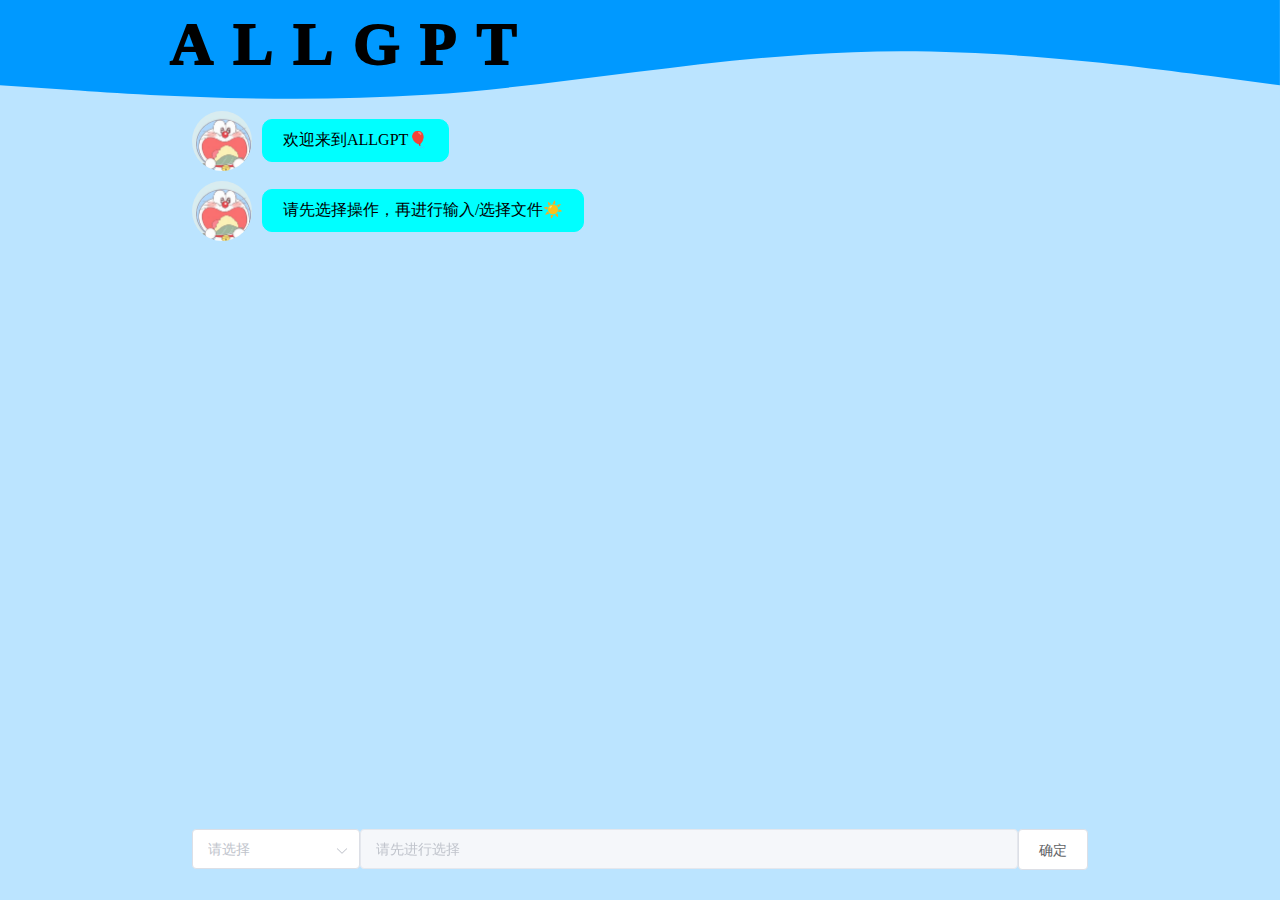
==== commit 63a53912: "全部功能完成" ====
--- a/allGPT/static/index.html
+++ b/allGPT/static/index.html
@@ -8,7 +8,7 @@
     <link rel="stylesheet" href="./plugins/elementui/index.css" />
     <link rel="shortcut icon" href="./images/ai.jfif" type="image/x-icon" />
     <link rel="stylesheet" href="./css/style.css" />
-    <title>Document</title>
+    <title>ALLGPT</title>
   </head>
   <body>
     <div id="app">
@@ -30,7 +30,7 @@
         <div class="ai">
           <div class="ai-info">
             <img id="firstImg" src="./images/ai.jfif" alt="" />
-            <div class="answer info">请在下方选择框进行输入选择☀️</div>
+            <div class="answer info">请先选择操作，再进行输入/选择文件☀️</div>
           </div>
         </div>
       </div>
@@ -68,6 +68,10 @@
           value: [],
           options: [
             {
+              value: 'chat',
+              label: '唠唠嗑',
+            },
+            {
               value: 'yuyan',
               label: '语言',
               children: [
@@ -140,15 +144,129 @@
         },
         methods: {
           submit(e) {
+            let text = this.inputText;
+            // 如果当前选择为chat
+            if (this.value[0] == 'chat') {
+              // 判断输入框是否为空
+              if (!this.inputText.trim()) {
+                return this.$message('输入框不能为空哦');
+              }
+              // 创建我的消息
+              let qesSpan = document.createElement('span');
+              qesSpan.innerHTML = this.inputText;
+              this.meAppend(qesSpan);
+              // 如果包含时间，返回时间
+              if (this.inputText.includes('时间')) {
+                let aiSpan = document.createElement('span');
+                let date = new Date();
+                aiSpan.innerHTML = date.toLocaleString();
+                this.inputText = '';
+                return this.aiAppend(aiSpan);
+              } else if (this.inputText.includes('天气')) {
+                // 返回天气
+                let city = this.inputText.split('天气')[0];
+                console.log(city);
+                this.inputText = '';
+                let appcode = ' b1d83ef16dd74e719a884a18b3e7b31c';
+                let config = {
+                  headers: {
+                    Authorization: 'APPCODE' + appcode,
+                  },
+                  query: {
+                    city: city,
+                  },
+                };
+                return axios
+                  .get(
+                    'https://jisutqybmf.market.alicloudapi.com/weather/query?city=' +
+                      config.query.city,
+                    config
+                  )
+                  .then((res) => {
+                    let result = {
+                      city: res.data.result.city,
+                      date: res.data.result.date,
+                      week: res.data.result.week,
+                      weather: res.data.result.weather,
+                      temp: res.data.result.temp,
+                      temphigh: res.data.result.temphigh,
+                      templow: res.data.result.templow,
+                      updatetime: res.data.result.updatetime,
+                    };
+                    let weaUl = document.createElement('ul');
+                    weaUl.style.listStyle = 'none';
+                    for (let i in result) {
+                      let li = document.createElement('li');
+                      if (i == 'city') {
+                        li.innerHTML = '🏛️城市：' + result[i];
+                      }
+                      if (i == 'date') {
+                        li.innerHTML = '🕐日期：' + result[i];
+                      }
+                      if (i == 'week') {
+                        li.innerHTML = '💫星期：' + result[i];
+                      }
+                      if (i == 'weather') {
+                        li.innerHTML = '📍天气:' + result[i];
+                      }
+                      if (i == 'temp') {
+                        li.innerHTML = '🌈当前温度：' + result[i];
+                      }
+                      if (i == 'temphigh') {
+                        li.innerHTML = '🌡️最高温度：' + result[i];
+                      }
+                      if (i == 'templow') {
+                        li.innerHTML = '❄️最低温度：' + result[i];
+                      }
+                      if (i == 'updatetime') {
+                        li.innerHTML = '⚡更新时间：' + result[i];
+                      }
+
+                      weaUl.appendChild(li);
+                    }
+                    return this.aiAppend(weaUl);
+                    // console.log(result);
+                  });
+              }
+              // 语言回复
+              let access_token = localStorage.getItem('access_token');
+              if (!access_token) {
+                return axios
+                  .post('/getAccess')
+                  .then((res) => {
+                    localStorage.setItem('access_token', res.data.access_token);
+                  })
+                  .catch((err) => {
+                    console.log(err);
+                  });
+              }
+              console.log(this.inputText);
+              axios
+                .post('/chat', {
+                  access_token: access_token,
+                  text: this.inputText,
+                })
+                .then((res) => {
+                  let result = res.data.items[0].replies[0];
+                  let aispan1 = document.createElement('span');
+                  if (!result) {
+                    aispan1.innerHTML = '不信';
+                    return this.aiAppend(aispan1);
+                  }
+                  aispan1.innerHTML = result + '😄';
+                  this.aiAppend(aispan1);
+                });
+
+              return (this.inputText = '');
+            }
             switch (this.value[1]) {
               case 'text2voiceMin':
+                let qesSpan = document.createElement('span');
+                qesSpan.innerHTML = this.inputText;
+                this.meAppend(qesSpan);
                 if (!this.inputText) {
                   return this.$message('输入框不能为空哦');
                 }
-                let qesSpan = document.createElement('span');
-                qesSpan.innerHTML = this.inputText;
-                this.meAppend(qesSpan);
-                let text = this.inputText;
                 this.inputText = '';
                 axios
                   .post('/text2voice', { text: text })
@@ -433,7 +551,7 @@
             audioDiv.setAttribute('class', 'question info');
             // 图片
             let img = document.createElement('img');
-            img.setAttribute('src', './images/dragon.png');
+            img.setAttribute('src', './images/cat.jpg');
             img.setAttribute('id', 'firstImg');
             // ai-info
             let ai_info = document.createElement('div');
--- a/allGPT/static/css/style.css
+++ b/allGPT/static/css/style.css
@@ -6,6 +6,7 @@
 body {
   width: 100vw;
   background-color: #bbe4ff;
+  overflow-x: hidden;
 }
 #app {
   width: 100%;
@@ -58,6 +59,7 @@
 #content .me .me-info {
   display: flex;
   align-items: center;
+  min-height: 60px;
   flex-direction: row-reverse;
 }
 #content .me .me-info img {
@@ -83,3 +85,19 @@
   margin: 0 auto;
   display: flex;
 }
+@media screen and (max-width: 650px) {
+  #logo {
+    left: 50%;
+    transform: translateX(-50%);
+    font-size: 2rem;
+    text-align: center;
+    width: 100%;
+  }
+  #content {
+    margin-top: 20px;
+    width: 100%;
+  }
+  #footer {
+    bottom: 60px;
+  }
+}
